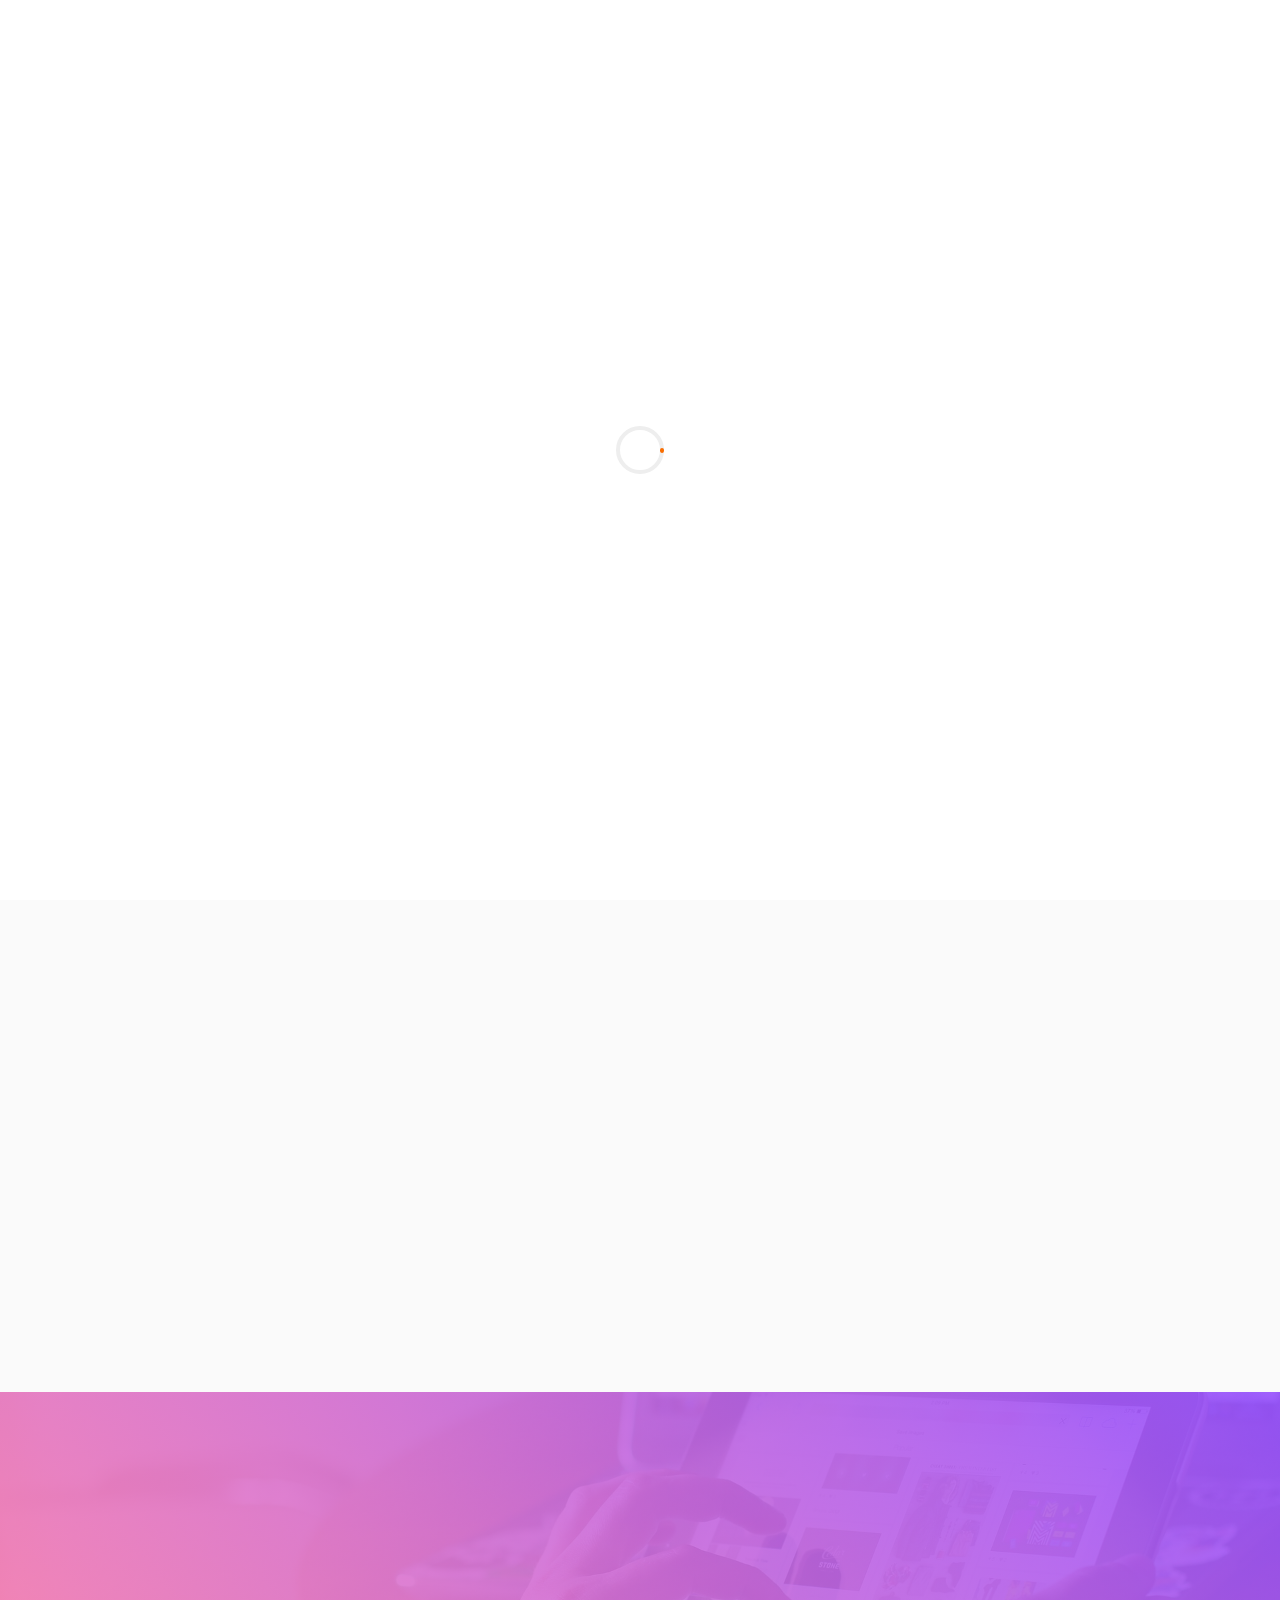
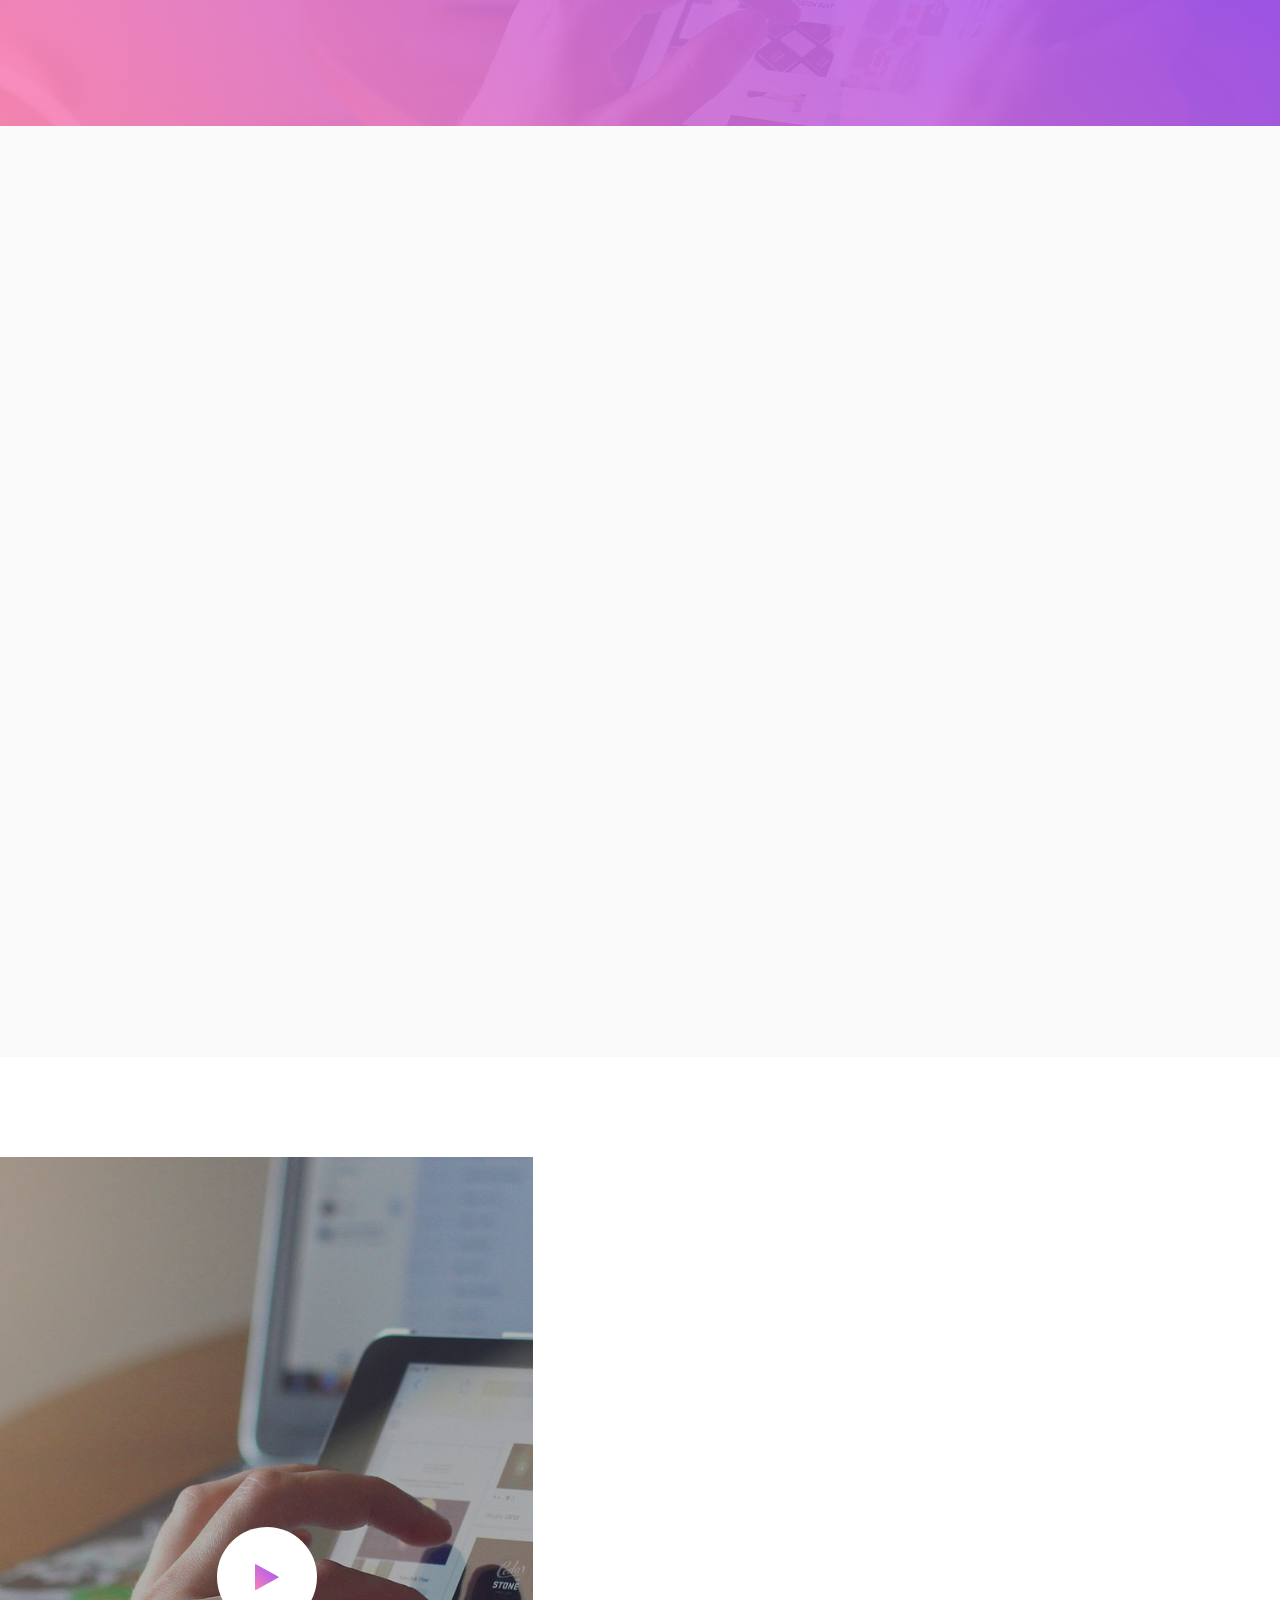
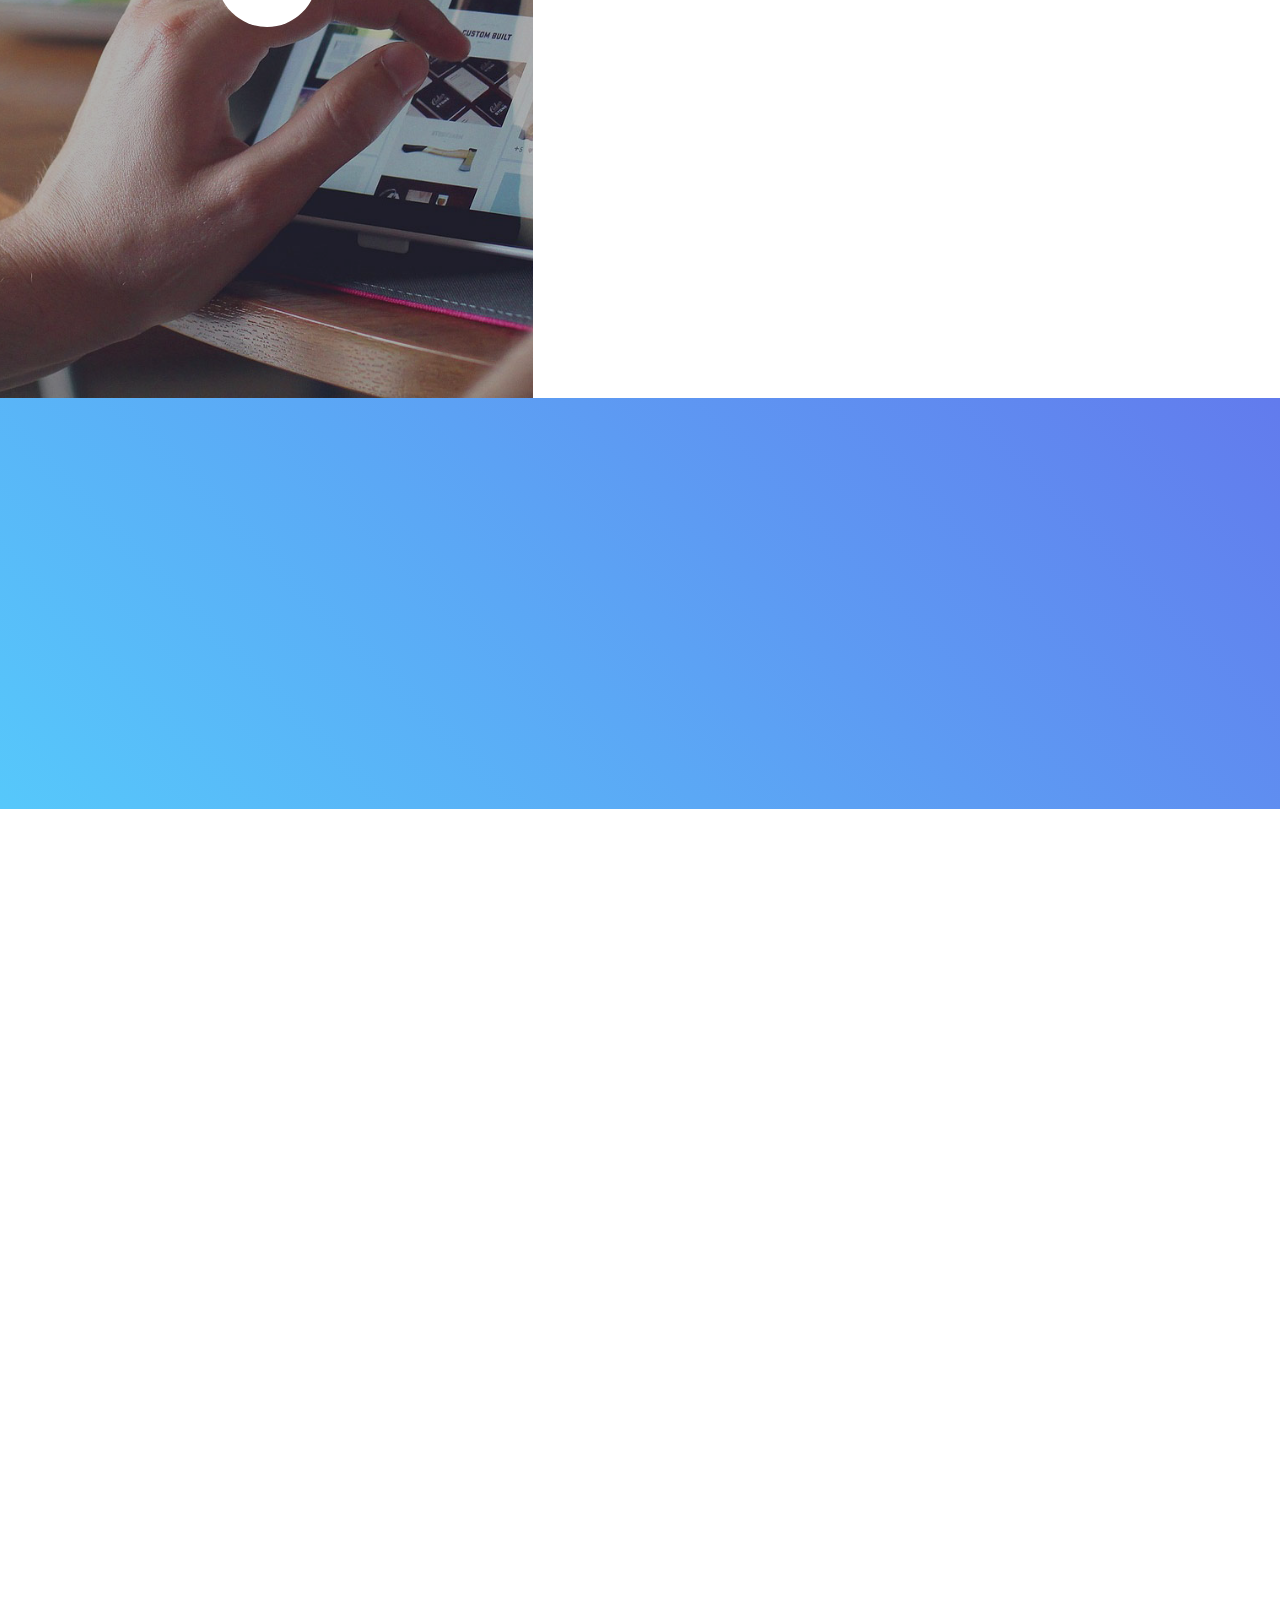
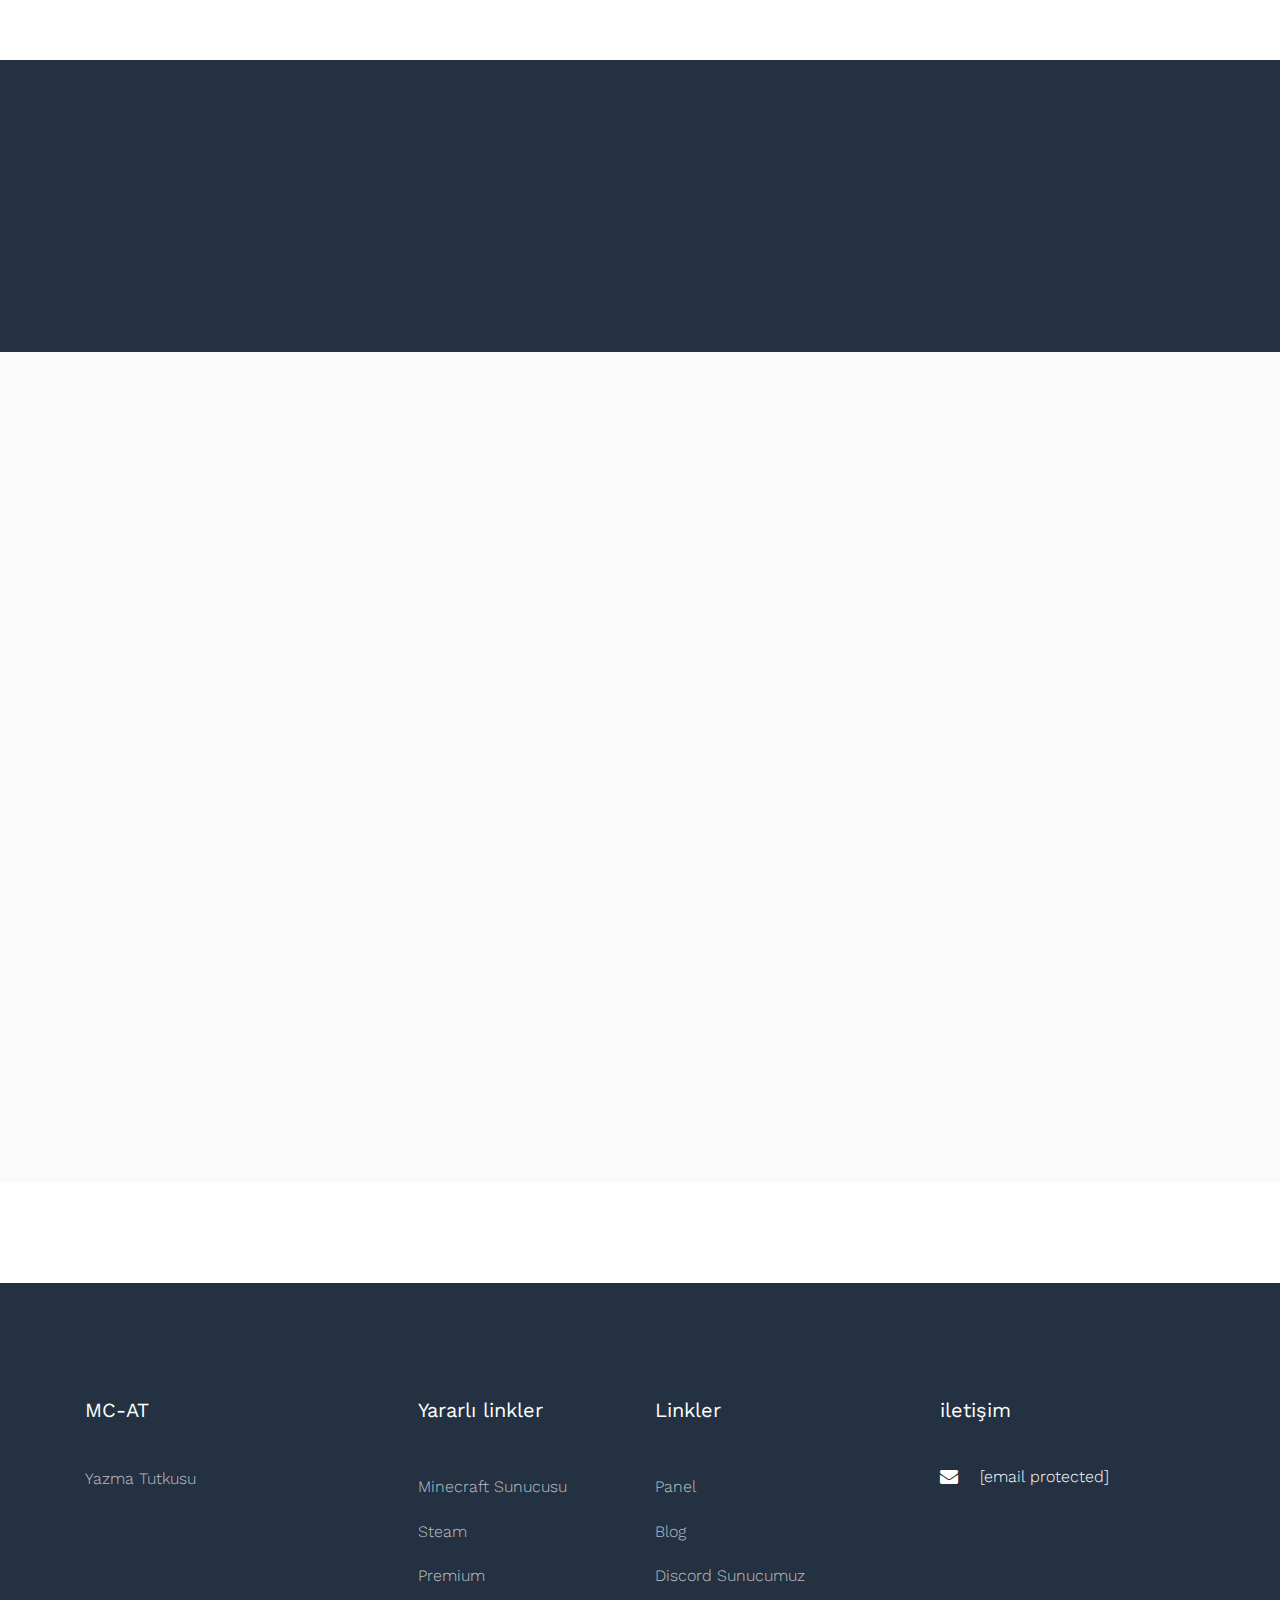
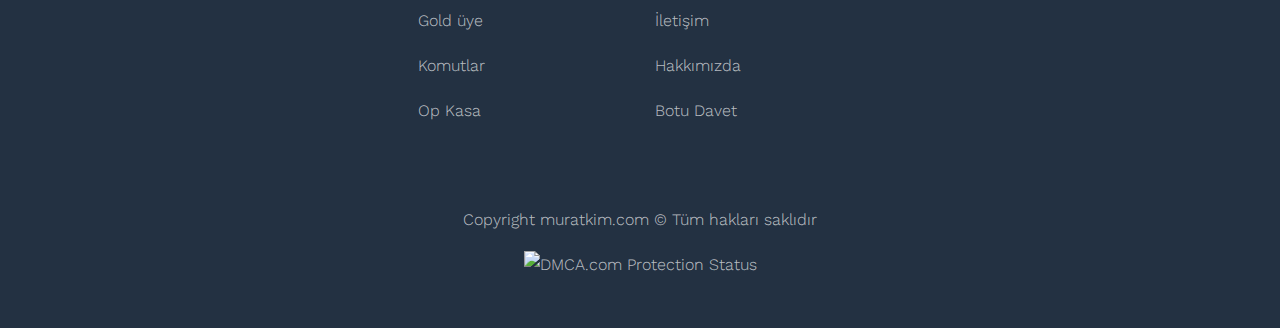
==== index.html @ e7537a43 "⏲👠 Checkpoint ./index.html:26525871/712 ./css/style.css:26525871/78" ====
<!DOCTYPE html>
<html lang="en">
<head>
<title>BEE6 - Bot Anasayfa</title>

<meta charset="utf-8">
<meta name="viewport" content="width=device-width, initial-scale=1, shrink-to-fit=no">
<link rel="icon" href="https://cdn.discordapp.com/attachments/718940638191812648/793774088609857546/bee6_kopya.png" type="image/x-icon" />
<link href="https://fonts.googleapis.com/css?family=Work+Sans:300,400,,500,600,700" rel="stylesheet">
<link rel="stylesheet" href="css/open-iconic-bootstrap.min.css">
<link rel="stylesheet" href="css/animate.css">
<link rel="stylesheet" href="css/owl.carousel.min2.css">
<link rel="stylesheet" href="css/magnific-popup.css">
<link rel="stylesheet" href="css/aos.css">
<link rel="stylesheet" href="css/ionicons.min.css">
<link rel="stylesheet" href="css/bootstrap-datepicker.css">
<link rel="stylesheet" href="css/jquery.timepicker.css">
<link rel="stylesheet" href="css/flaticon.css">
<link rel="stylesheet" href="css/icomoon.css">
<link rel="stylesheet" href="css/style.css">
<link rel="stylesheet" href="css/dropdown.css">

<script charset="UTF-8" src="https://cdn.sendpulse.com/js/push/9129e52d8d5ed96c0dd4697261f0d593_1.js" async type="d4767dfae8f7a9b9fb576b52-text/javascript"></script>

<script type="d4767dfae8f7a9b9fb576b52-text/javascript">
    jQuery('.switcher .selected').click(function() {if(!(jQuery('.switcher .option').is(':visible'))) {jQuery('.switcher .option').stop(true,true).delay(100).slideDown(500);jQuery('.switcher .selected a').toggleClass('open')}});
    jQuery('.switcher .option').bind('mousewheel', function(e) {var options = jQuery('.switcher .option');if(options.is(':visible'))options.scrollTop(options.scrollTop() - e.originalEvent.wheelDelta);return false;});
    jQuery('body').not('.switcher').mousedown(function(e) {if(jQuery('.switcher .option').is(':visible') && e.target != jQuery('.switcher .option').get(0)) {jQuery('.switcher .option').stop(true,true).delay(100).slideUp(500);jQuery('.switcher .selected a').toggleClass('open')}});
</script>
<li style="display:none" id="google_translate_element2"></li>
<script type="d4767dfae8f7a9b9fb576b52-text/javascript">
    function googleTranslateElementInit2() {new google.translate.TranslateElement({pageLanguage: 'tr',autoDisplay: false}, 'google_translate_element2');}
</script><script type="d4767dfae8f7a9b9fb576b52-text/javascript" src="https://translate.google.com/translate_a/element.js?cb=googleTranslateElementInit2"></script>
<script type="d4767dfae8f7a9b9fb576b52-text/javascript">
    function GTranslateGetCurrentLang() {var keyValue = document.cookie.match('(^|;) ?googtrans=([^;]*)(;|$)');return keyValue ? keyValue[2].split('/')[2] : null;}
    function GTranslateFireEvent(element,event){try{if(document.createEventObject){var evt=document.createEventObject();element.fireEvent('on'+event,evt)}else{var evt=document.createEvent('HTMLEvents');evt.initEvent(event,true,true);element.dispatchEvent(evt)}}catch(e){}}
    function doGTranslate(lang_pair){if(lang_pair.value)lang_pair=lang_pair.value;if(lang_pair=='')return;var lang=lang_pair.split('|')[1];if(GTranslateGetCurrentLang() == null && lang == lang_pair.split('|')[0])return;var teCombo;var sel=document.getElementsByTagName('select');for(var i=0;i<sel.length;i++)if(sel[i].className=='goog-te-combo')teCombo=sel[i];if(document.getElementById('google_translate_element2')==null||document.getElementById('google_translate_element2').innerHTML.length==0||teCombo.length==0||teCombo.innerHTML.length==0){setTimeout(function(){doGTranslate(lang_pair)},500)}else{teCombo.value=lang;GTranslateFireEvent(teCombo,'change');GTranslateFireEvent(teCombo,'change')}}
    if(GTranslateGetCurrentLang() != null)jQuery(document).ready(function() {jQuery('div.switcher div.selected a').html(jQuery('div.switcher div.option').find('img[alt="'+GTranslateGetCurrentLang()+'"]').parent().html());});
</script>
<style>
  /* Translate */
#goog-gt-tt {display:none !important;}
.goog-te-banner-frame {display:none !important;}
.goog-te-menu-value:hover {text-decoration:none !important;}
body {top:0 !important;}
#google_translate_element2 {display:none!important;}
  </style>


<script async src="https://www.googletagmanager.com/gtag/js?id=UA-69267770-1" type="d4767dfae8f7a9b9fb576b52-text/javascript"></script>
<script type="d4767dfae8f7a9b9fb576b52-text/javascript">
  window.dataLayer = window.dataLayer || [];
  function gtag(){dataLayer.push(arguments);}
  gtag('js', new Date());

  gtag('config', 'UA-69267770-1');
</script>
<script type="d4767dfae8f7a9b9fb576b52-text/javascript">
  window.dataLayer = window.dataLayer || [];
  function gtag(){dataLayer.push(arguments);}
  gtag('js', new Date());

  gtag('config', 'UA-69267770-1');
  
  

</script>

</head>
<body>

<nav class="navbar navbar-expand-lg navbar-dark ftco_navbar bg-dark ftco-navbar-light" id="ftco-navbar">
<div class="container">
<a class="navbar-brand" href="index.html">BEE6</a>
<button class="navbar-toggler" type="button" data-toggle="collapse" data-target="#ftco-nav" aria-controls="ftco-nav" aria-expanded="false" aria-label="Toggle navigation">
<span class="oi oi-menu"></span> Menu
</button>
<div class="collapse navbar-collapse" id="ftco-nav">
<ul class="navbar-nav ml-auto">
<li class="nav-item active"><a href="index.html" class="nav-link">Ana sayfa</a></li>
<li class="nav-item"><a href="komutlar.php.html" class="nav-link">Komutlar</a></li>
<li class="nav-item"><a class="nav-link" href="premium.php.html">Premium</a></li>
<li class="nav-item"><a href="https://www.muratkim.com/" target="blank" class="nav-link">Blog</a></li>
<li class="nav-item"><a href="https://www.mcadventuretime.com/steam/durum.php" class="nav-link">Status</a></li>
<li class="nav-item"><a href="https://www.mcadventuretime.com/destek" target="blank" class="nav-link">Discordumuz</a></li>
<li class="nav-item dropdown">
<a href="index.html#" class="nav-link dropdown-toggle" type="button" id="dropdownMenuButton" data-toggle="dropdown" aria-haspopup="true" aria-expanded="false">
Language
</a>
<div class="dropdown-menu" aria-labelledby="dropdownMenuButton">
<a href="index.html#" onclick="if (!window.__cfRLUnblockHandlers) return false; doGTranslate('tr|en');jQuery('div.switcher div.selected a').html(jQuery(this).html());return false;" title="English" class="nturl dropdown-item" data-cf-modified-d4767dfae8f7a9b9fb576b52-=""><img src="images/english.png" height="18" width="22" alt="english" /></a>
<a href="index.html#" onclick="if (!window.__cfRLUnblockHandlers) return false; doGTranslate('tr|de');jQuery('div.switcher div.selected a').html(jQuery(this).html());return false;" title="Deutsch" class="nturl dropdown-item" data-cf-modified-d4767dfae8f7a9b9fb576b52-=""><img src="images/german.png" height="18" width="22" alt="german" /></a>
<a href="index.html#" onclick="if (!window.__cfRLUnblockHandlers) return false; doGTranslate('tr|ar');jQuery('div.switcher div.selected a').html(jQuery(this).html());return false;" title="Arabic" class="nturl dropdown-item" data-cf-modified-d4767dfae8f7a9b9fb576b52-=""><img src="images/arabic.png" height="18" width="22" alt="arabic" /></a>
<a href="index.html#" onclick="if (!window.__cfRLUnblockHandlers) return false; doGTranslate('tr|ru');jQuery('div.switcher div.selected a').html(jQuery(this).html());return false;" title="Russian" class="nturl dropdown-item" data-cf-modified-d4767dfae8f7a9b9fb576b52-=""><img src="images/russian.png" height="18" width="22" alt="russian" /></a>
<a href="index.html#" onclick="if (!window.__cfRLUnblockHandlers) return false; doGTranslate('tr|fr');jQuery('div.switcher div.selected a').html(jQuery(this).html());return false;" title="French" class="nturl dropdown-item" data-cf-modified-d4767dfae8f7a9b9fb576b52-=""><img src="images/france.png" height="18" width="22" alt="french" /></a>
<a href="index.html#" onclick="if (!window.__cfRLUnblockHandlers) return false; doGTranslate('tr|IN');jQuery('div.switcher div.selected a').html(jQuery(this).html());return false;" title="India" class="nturl dropdown-item" data-cf-modified-d4767dfae8f7a9b9fb576b52-=""><img src="images/india.png" height="18" width="22" alt="india" /></a>
<a href="index.html#" onclick="if (!window.__cfRLUnblockHandlers) return false; doGTranslate('tr|az');jQuery('div.switcher div.selected a').html(jQuery(this).html());return false;" title="Azerice" class="nturl dropdown-item" data-cf-modified-d4767dfae8f7a9b9fb576b52-=""><img src="images/azerbaycan.png" height="18" width="22" alt="azerbaijani" /></a>
<a href="index.html#" onclick="if (!window.__cfRLUnblockHandlers) return false; doGTranslate('tr|tr');jQuery('div.switcher div.selected a').html(jQuery(this).html());return false;" title="Türkçe" class="nturl selected dropdown-item" data-cf-modified-d4767dfae8f7a9b9fb576b52-=""><img src="images/turkish.png" height="18" width="22" alt="turkish" /></a>
</div>
</li>
<li class="nav-item cta"><a href="https://www.mcadventuretime.com/discord/" class="nav-link"><span>Panele gir</span></a></li>
</ul>
</div>
</div>
</nav>


<section class="home-slider owl-carousel" style="touch-action: auto;">
<div class="slider-item" style="background-image: url(https://cdn.discordapp.com/attachments/718940638191812648/793774088609857546/bee6_kopya.png); touch-action: auto;">
<div class="overlay" style="touch-action: auto;"></div>
<div class="container-fluid" style="touch-action: auto;">
<div class="row slider-text align-items-center" data-scrollax-parent="true" style="touch-action: auto;">
<div class="col-md-5 wrap col-sm-12 ftco-animate" data-scrollax=" properties: { translateY: '70%' }" style="touch-action: auto;">
<h1 class="mb-4 mt-5" data-scrollax="properties: { translateY: '30%', opacity: 1.6 }">Tutkumuz işimiz!</h1>
<p class="mb-4 mb-md-5 sub-p" data-scrollax="properties: { translateY: '30%', opacity: 1.6 }">işimizi yaparken çok keyif alıyoruz sizlerin desteği en büyük motivasyonumuz.</p>
<p><a href="https://discord.gg/fXRRCHmabr" class="btn btn-primary p-3 px-xl-5 py-xl-3">Destek Sunucusu</a> <a href="https://discord.gg/fXRRCHmabr" onclick="if (!window.__cfRLUnblockHandlers) return false; window.open(this.href, 'mywin', 'left=20,top=20,width=350,height=600,toolbar=1,resizable=0'); return false;" class="btn btn-primary btn-primary-2 p-3 px-xl-5 py-xl-3" data-cf-modified-d4767dfae8f7a9b9fb576b52-="">Davet et</a></p>
</div>
<div class="col-md-7 ftco-animate" style="touch-action: auto;">
<img src="https://cdn.discordapp.com/attachments/718940638191812648/793774088609857546/bee6_kopya.png" style="width: 50%; height: 50%;" class="img-fluid" alt="">
</div>
</div>
</div>
</div>
<div class="slider-item" style="background-image: url(https://cdn.discordapp.com/attachments/718940638191812648/793774088609857546/bee6_kopya.png);">
<div class="overlay"></div>
<div class="container-fluid">
<div class="row slider-text align-items-center" data-scrollax-parent="true">
<div class="col-md-5 wrap col-sm-12 ftco-animate" data-scrollax=" properties: { translateY: '70%' }">
<h1 class="mb-4 mt-5" data-scrollax="properties: { translateY: '30%', opacity: 1.6 }">Birlikte Büyüyelim</h1>
<p class="mb-4 mb-md-5">MC-AT kullanan sunucular kendilerini güvende hissediyor!</p>
<p><a href="https://www.mcadventuretime.com/discord/" class="btn btn-primary p-3 px-xl-5 py-xl-3">Destek Sunucusu</a> <a href="https://discord.gg/fXRRCHmabr" onclick="if (!window.__cfRLUnblockHandlers) return false; window.open(this.href, 'mywin', 'left=20,top=20,width=350,height=600,toolbar=1,resizable=0'); return false;" class="btn btn-primary btn-primary-2 p-3 px-xl-5 py-xl-3" data-cf-modified-d4767dfae8f7a9b9fb576b52-="">Davet Et</a></p>
</div>
<div class="col-md-7 ftco-animate">
<img src="https://cdn.discordapp.com/attachments/718940638191812648/793774088609857546/bee6_kopya.png" style="width: 50%; height: 50%;" class="img-fluid" alt="">
</div>
</div>
</div>
</div>
</section>

<section class="ftco-domain">
<div class="container">
<center>
<script async src="https://pagead2.googlesyndication.com/pagead/js/adsbygoogle.js" type="d4767dfae8f7a9b9fb576b52-text/javascript"></script>

<ins class="adsbygoogle" style="display:inline-block;width:728px;height:90px" data-ad-client="ca-pub-3997950661380123" data-ad-slot="4603315959"></ins>
<script type="d4767dfae8f7a9b9fb576b52-text/javascript">
(adsbygoogle = window.adsbygoogle || []).push({});
</script>
</center>
</div>
</section>
<section class="ftco-section services-section bg-light">
<div class="container">
<div class="row justify-content-center mb-5 pb-3">
<div class="col-md-7 text-center heading-section ftco-animate">
<h2 class="mb-4">Tam zamanlı koruma.</h2>
<p>100.000 Sunucunun tercihi MC-AT, bir çok koruma, eğlence, moderasyon sistemi ile sizin işinizi kolaylaştırmak için var.</p>
</div>
</div>
<div class="row">
<div class="col-md-4 d-flex align-self-stretch ftco-animate">
<div class="media block-6 services d-block text-center">
<div class="d-flex justify-content-center">
<div class="icon d-flex align-items-center justify-content-center">
<span class="flaticon-guarantee"></span>
</div>
</div>
<div class="media-body p-2 mt-3">
<h3 class="heading">99% Uptime</h3>
<p>Güçlü altyapı, kesintisiz güç kaynakları, güçlü internet bağlantısı, evet hepsine sahibiz :)</p>
</div>
</div>
</div>
<div class="col-md-4 d-flex align-self-stretch ftco-animate">
<div class="media block-6 services d-block text-center">
<div class="d-flex justify-content-center">
<div class="icon d-flex align-items-center justify-content-center">
<span class="flaticon-shield"></span>
</div>
</div>
<div class="media-body p-2 mt-3">
<h3 class="heading">Güvenli</h3>
<p>Sunucunuzun güvenliği bizim için en ön planda, güvenliği bize bırakın siz işinize odaklanın.</p>
</div>
</div>
</div>
<div class="col-md-4 d-flex align-self-stretch ftco-animate">
<div class="media block-6 services d-block text-center">
<div class="d-flex justify-content-center">
<div class="icon d-flex align-items-center justify-content-center">
<span class="flaticon-support"></span>
</div>
</div>
<div class="media-body p-2 mt-3">
<h3 class="heading">Hızlı canlı destek</h3>
<p>Hey! bir sorununuz mu var? biz sizin için çözeriz.</p>
</div>
</div>
</div>
<div class="col-md-4 d-flex align-self-stretch ftco-animate">
<div class="media block-6 services d-block text-center">
<div class="d-flex justify-content-center">
<div class="icon d-flex align-items-center justify-content-center">
<span class="flaticon-cloud-computing"></span>
</div>
</div>
<div class="media-body p-2 mt-3">
<h3 class="heading">Data transfer</h3>
<p>Bir çok büyük sitenin (örn: facebook) kullandığı hızlı veritabanı teknolojisine sahibiz.</p>
</div>
</div>
</div>
<div class="col-md-4 d-flex align-self-stretch ftco-animate">
<div class="media block-6 services d-block text-center">
<div class="d-flex justify-content-center">
<div class="icon d-flex align-items-center justify-content-center">
<span class="flaticon-settings"></span>
</div>
</div>
<div class="media-body p-2 mt-3">
<h3 class="heading">Basitleştirilmiş Tasarım</h3>
<p>Kolay yardım menüsü, internet sitemizde tek tıkla düzenleyebileceğiniz birçok sistem.</p>
</div>
</div>
</div>
<div class="col-md-4 d-flex align-self-stretch ftco-animate">
<div class="media block-6 services d-block text-center">
<div class="d-flex justify-content-center">
<div class="icon d-flex align-items-center justify-content-center">
<span class="flaticon-loading"></span>
</div>
</div>
<div class="media-body p-2 mt-3">
<h3 class="heading">Çalışmalarımız Sürüyor</h3>
<p>Her geçen gün büyüyen kitlemiz ve güçlü alt yapımıza kattığımız yeni özellikler ile daha iyi hizmet veriyoruz.</p>
</div>
</div>
</div>
</div>
</div>
</section>
<section class="ftco-section ftco-counter img" id="section-counter" style="background-image: url(images/bg_1.jpg);" data-stellar-background-ratio="0.5">
<div class="container">
<div class="row justify-content-center mb-5">
<div class="col-md-7 text-center heading-section heading-section-white ftco-animate">
<span class="subheading">100.000 Den fazla sunucunun tercihi</span>
</div>
</div>
<div class="row justify-content-center">
<div class="col-md-10">
<div class="row">
<div class="col-md-3 d-flex justify-content-center counter-wrap ftco-animate">
<div class="block-18 text-center">
<div class="text">
<strong class="number" data-number="100000">0</strong>
<span>Sunucu</span>
</div>
</div>
</div>
<div class="col-md-3 d-flex justify-content-center counter-wrap ftco-animate">
<div class="block-18 text-center">
<div class="text">
<strong class="number" data-number="2000000">0</strong>
<span>Veri</span>
</div>
</div>
</div>
<div class="col-md-3 d-flex justify-content-center counter-wrap ftco-animate">
<div class="block-18 text-center">
<div class="text">
<strong class="number" data-number="4500000">0</strong>
<span>Üye</span>
</div>
</div>
</div>
<div class="col-md-3 d-flex justify-content-center counter-wrap ftco-animate">
<div class="block-18 text-center">
<div class="text">
<strong class="number" data-number="1000">0</strong>
<span>Memnun Müşteri</span>
</div>
</div>
</div>
</div>
</div>
</div>
</div>
</section>

<section class="ftco-section bg-light">
<div class="container">
<div class="row justify-content-center mb-5 pb-3">
<div class="col-md-7 text-center heading-section ftco-animate">
<span class="subheading">Premium Planları</span>
<h2 class="mb-4">En iyi fiyat garantisi</h2>
</div>
</div>
<div class="row d-flex">
<div class="col-lg-3 col-md-6 ftco-animate">
<div class="block-7">
<div class="text-center">
<h2 class="heading">Başlangıç</h2>
<span class="price"><sup>₺</sup> <span class="number">15</span></span>
<span class="excerpt d-block">Başlangıç Süper sunucu hizmeti</span>
<h3 class="heading-2 mb-3">Tüm Özellikler Açık!</h3>
<ul class="pricing-text mb-4">
<li><strong>150 Adet</strong> Oto Cevap</li>
<li><strong>25 Adet</strong> Komut Limiti</li>
<li><strong>Sunucu Koruma </strong> Hizmetleri</li>
<li>1 Ay</li>
</ul>
<a href="premium.php.html" class="btn btn-primary d-block px-3 py-3 mb-4">Satınal</a>
</div>
</div>
</div>
<div class="col-lg-3 col-md-6 ftco-animate">
<div class="block-7">
<div class="text-center">
<h2 class="heading">Deneyimli</h2>
<span class="price"><sup>₺</sup> <span class="number">25</span></span>
<span class="excerpt d-block">Bitmeyen Süper sunucu hizmeti</span>
<h3 class="heading-2 mb-3">Tüm Özellikler Açık!</h3>
<ul class="pricing-text mb-4">
<li><strong>150 Adet</strong> Oto Cevap</li>
<li><strong>25 Adet</strong> Komut Limiti</li>
<li><strong>Sunucu Koruma </strong> Hizmetleri</li>
<li>3 Ay</li>
</ul>
<a href="premium.php.html" class="btn btn-primary d-block px-3 py-3 mb-4">Satınal</a>
</div>
</div>
</div>
<div class="col-lg-3 col-md-6 ftco-animate">
<div class="block-7">
<div class="text-center">
<h2 class="heading">Pro</h2>
<span class="price"><sup>₺</sup> <span class="number">35</span></span>
<span class="excerpt d-block">Tükenmez Süper sunucu hizmeti</span>
<h3 class="heading-2 mb-3">Tüm Özellikler Açık!</h3>
<ul class="pricing-text mb-4">
<li><strong>150 Adet</strong> Oto Cevap</li>
<li><strong>25 Adet</strong> Komut Limiti</li>
<li><strong>Sunucu Koruma </strong> Hizmetleri</li>
<li>6 Ay</li>
</ul>
<a href="premium.php.html" class="btn btn-primary d-block px-3 py-3 mb-4">Satınal</a>
</div>
</div>
</div>
<div class="col-lg-3 col-md-6 ftco-animate">
<div class="block-7">
<div class="text-center">
<h2 class="heading">Sınırsız</h2>
<span class="price"><sup>₺</sup> <span class="number">500</span></span>
<span class="excerpt d-block">Sınırsız Süper sunucu hizmeti</span>
<h3 class="heading-2 mb-3">Tüm Özellikler Açık!</h3>

<ul class="pricing-text mb-4">
<li><strong>150 Adet</strong> Oto Cevap</li>
<li><strong>25 Adet</strong> Komut Limiti</li>
<li><strong>Sunucu Koruma </strong> Hizmetleri</li>
<li>10 Yıl</li>
</ul>
<a href="premium.php.html" class="btn btn-primary d-block px-3 py-3 mb-4">Satınal</a>
</div>
</div>
</div>
</div>
</div>
</section> 
<center>
<script async src="https://pagead2.googlesyndication.com/pagead/js/adsbygoogle.js" type="d4767dfae8f7a9b9fb576b52-text/javascript"></script>

<ins class="adsbygoogle" style="display:inline-block;width:728px;height:90px" data-ad-client="ca-pub-3997950661380123" data-ad-slot="4603315959"></ins>
<script type="d4767dfae8f7a9b9fb576b52-text/javascript">
(adsbygoogle = window.adsbygoogle || []).push({});
</script>
</center>
<section class="ftco-services">
<div class="container-wrap">
<div class="row no-gutters">
<div class="col-lg-5 img services-img" style="background-image: url(images/bg_1.jpg);" data-stellar-background-ratio="0.5">
<a href="https://youtu.be/QTE84_-4jb0" onclick="if (!window.__cfRLUnblockHandlers) return false; window.open(this.href, 'mywin', 'left=20,top=20,toolbar=1,resizable=0'); return false;" class="icon  d-flex justify-content-center align-items-center" data-cf-modified-d4767dfae8f7a9b9fb576b52-="">
<span class="icon-play"></a>
</a>
</div>
<div class="col-lg-7">
<div class="services-wrap p-4 p-md-5">
<div class="heading-section mb-5 ftco-animate">
<h2 class="mb-2">Neden Biz?</h2>
<span class="subheading">100.000 Sunucunun Tercihi</span>
</div>
<div class="d-md-flex">
<div class="one-half mr-4">
<div class="list-services d-flex ftco-animate">
<div class="icon d-flex order-md-last justify-content-center align-items-center">
<span class="flaticon-cloud-computing"></span>
</div>
<div class="text pl-4 pl-sm-0 pr-md-4 text-md-right">
<h3>Data transfer</h3>
<p>Bir çok büyük sitenin (örn: facebook) kullandığı hızlı veritabanı teknolojisine sahibiz.</p>
</div>
</div>
<div class="list-services d-flex ftco-animate">
<div class="icon d-flex order-md-last justify-content-center align-items-center">
<span class="flaticon-bandwidth"></span>
</div>
<div class="text pl-4 pl-sm-0 pr-md-4 text-md-right">
<h3>Güçlü altyapı</h3>
<p>Güçlü alt yapımız sayesinde en düşük gecikme, en hızlı hizmeti sunuyoruz.</p>
</div>
</div>
<div class="list-services d-flex ftco-animate">
<div class="icon d-flex order-md-last justify-content-center align-items-center">
<span class="flaticon-shield"></span>
</div>
<div class="text pl-4 pl-sm-0 pr-md-4 text-md-right">
<h3>Güvenlik</h3>
<p>Sunucunuzun güvenliği bizim için en ön planda, güvenliği bize bırakın siz işinize odaklanın.</p>
</div>
</div>
</div>
<div class="one-half">
<div class="list-services d-flex ftco-animate">
<div class="icon d-flex justify-content-center align-items-center">
<span class="flaticon-guarantee"></span>
</div>
<div class="text pl-4 pl-sm-0 pl-md-4">
<h3>99% Uptime</h3>
<p>Güçlü altyapı, kesintisiz güç kaynakları, güçlü internet bağlantısı, evet hepsine sahibiz :)</p>
</div>
</div>
<div class="list-services d-flex ftco-animate">
<div class="icon d-flex justify-content-center align-items-center">
<span class="flaticon-settings"></span>
</div>
<div class="text pl-4 pl-sm-0 pl-md-4">
<h3>Basitleştirilmiş Tasarım</h3>
<p>Kolay yardım menüsü, internet sitemizde tek tıkla düzenleyebileceğiniz birçok sistem.</p>
</div>
</div>
<div class="list-services d-flex ftco-animate">
<div class="icon d-flex justify-content-center align-items-center">
<span class="flaticon-support"></span>
</div>
<div class="text pl-4 pl-sm-0 pl-md-4">
<h3>Canlı Destek</h3>
<p>sorununuz mu var? en hızlı çözüm bizde!</p>
</div>
</div>
</div>
</div>
</div>
</div>
</div>
</div>
</section>

<section class="ftco-section testimony-section">
<div class="container">
<div class="row justify-content-center mb-5 pb-3">
<div class="col-md-7 text-center heading-section heading-section-white ftco-animate">
<span class="subheading">Referanslarımız</span>
<h2 class="mb-4">Hakkımızda Söyledikleri</h2>
<p>MC-AT bot hakkında bazı değerlendirmeler.</p>
</div>
</div>
<div class="row ftco-animate">
<div class="col-md-12">
<div class="carousel-testimony owl-carousel ftco-owl">
<div class="item">
<div class="testimony-wrap p-4 pb-5">
<div class="user-img mb-5" style="background-image: url(images/zulafenomen.jpg)">
<span class="quote d-flex align-items-center justify-content-center">
<i class="icon-quote-left"></i>
</span>
</div>
<div class="text">
<p class="mb-5">Zula fenomen instagram sayfası olarak bizde discord açtık ve bot harika sunucumuzu koruyor güvendeyiz sizede öneririm ancak premium daha kaliteli premium alarak içiniz ekstra bir rahat bir şekilde uyuyabilirsiniz.</p>
<p class="name">Emin Can Kalkanlı</p>
<span class="position">instagramer</span>
</div>
</div>
</div>
<div class="item">
<div class="testimony-wrap p-4 pb-5">
<div class="user-img mb-5" style="background-image: url(images/halilorenler.jpg)">
<span class="quote d-flex align-items-center justify-content-center">
<i class="icon-quote-left"></i>
</span>
</div>
<div class="text">
<p class="mb-5">Mc-At botunu sunucumuzu ilk açtığımızdan beri kullanıyoruz koruma sistemi olsun birçok özelliğinden faydalanıyoruz üyelerimiz seviyor sunucumuz korunuyor Mc-At sizlere öneririm ve kesinlikle tavsiye ederim.</p>
<p class="name">Halil Örenler</p>
<span class="position">Youtuber</span>
</div>
</div>
</div>
</div>
</div>
</div>
</div>
</section> 
<section class="ftco-section">
<div class="container">
<div class="row justify-content-center mb-5 pb-5">
<div class="col-md-7 text-center heading-section ftco-animate">
<span class="subheading">Hizmetler</span>
<h2 class="mb-4">Nasıl çalışır?</h2>
</div>
</div>
<div class="row">
<div class="col-md-12 nav-link-wrap mb-5 pb-md-5 pb-sm-1 ftco-animate">
<div class="nav ftco-animate nav-pills justify-content-center text-center" id="v-pills-tab" role="tablist" aria-orientation="vertical">
<a class="nav-link active" id="v-pills-nextgen-tab" data-toggle="pill" href="index.html#v-pills-nextgen" role="tab" aria-controls="v-pills-nextgen" aria-selected="true">Koruma</a>
<a class="nav-link" id="v-pills-performance-tab" data-toggle="pill" href="index.html#v-pills-performance" role="tab" aria-controls="v-pills-performance" aria-selected="false">Rakamlar sıkıcıdır</a>
<a class="nav-link" id="v-pills-effect-tab" data-toggle="pill" href="index.html#v-pills-effect" role="tab" aria-controls="v-pills-effect" aria-selected="false">Premium</a>
</div>
</div>
<div class="col-md-12 align-items-center ftco-animate">
<div class="tab-content ftco-animate" id="v-pills-tabContent">
<div class="tab-pane fade show active" id="v-pills-nextgen" role="tabpanel" aria-labelledby="v-pills-nextgen-tab">
<div class="d-md-flex">
<div class="one-forth align-self-center">
<img src="images/logu.png" class="img-fluid border" alt="">
</div>
<div class="one-half ml-md-5 align-self-center">
<h2 class="mb-4">Sunucu Koruma Sanatı</h2>
<p>Sürekli aktif olduğu için Discord sunucunuzu iyi çekip çevirecek, ancak insanların isteklerini reddedemeyen bir arkadaşınızı sunucunuza yönetici olarak atadınız ancak onun bu hayır diyememe huyuyla başkalarını yönetici yaptığını fark ettiğinizde ona kızmak ya da yöneticiliğini almak yerine MC-AT Bot ile yönetici rollerini yalnızca sizin vermenizi sağlayabilirsiniz.</p>
<p>Bu sayede kanalınız iyi bir yönetici kaybetmeyecek ve yanlış kişilerin yöneticiliğiyle boğuşmayacaktır.</p>
</div>
</div>
</div>
<div class="tab-pane fade" id="v-pills-performance" role="tabpanel" aria-labelledby="v-pills-performance-tab">
<div class="d-md-flex">
<div class="one-forth order-last align-self-center">
<img src="images/logu2.png" class="img-fluid border" alt="">
</div>
<div class="one-half order-first mr-md-5 align-self-center">
<h2 class="mb-4">Kolay Veri Analizi</h2>
<p>Onlarca rakamla uğraşmak çok sıkıcı öyle değil mi? bırakın sizin yerinize biz uğraşalım, verilerinizi analiz edelim.</p>
<p>web sitemizin kolay arayüzü sayesinde rakamlarla aranız iyi olmasa bile her şeyi kolayca anlayacaksınız.</p>
</div>
</div>
</div>
<div class="tab-pane fade" id="v-pills-effect" role="tabpanel" aria-labelledby="v-pills-effect-tab">
<div class="d-md-flex">
<div class="one-forth align-self-center">
<img src="images/logu.png" class="img-fluid border" alt="">
</div>
<div class="one-half ml-md-5 align-self-center">
<h2 class="mb-4">Premium Nedir?</h2>
<p>MC-AT Bot Discord sunucularında yöneticilere büyük kolaylıklar sağlayan bir bottur. Ancak bazen sağladığı kolaylıklar sunucu büyüdüğü için yetemeyebilir. İşte böyle durumlarda MC-AT bot belli ücretler karşılığında kullanıcılarına Premium üyelik sunuyor. Premium üyelik ile bota bazı ek özellikler eklenirken bu ek özellikler sayesinde sunucu yönetimi çok daha kolaylaşıyor.</p>
<p>İsim temizleyici, geçici oda, sağ tık ban koruması, kanal silme ve rol silme koruması gibi pek çok ek özelliğin kullanılabilir duruma geldiği MC-AT Bot Premium üyeliği özellikle bin kişiden fazla kullanıcısı olan sunucuların olmazsa olmazı. Üstelik fiyatları da bütçenizi pek sarsmayacak seviyede!</p>
</div>
</div>
</div>
</div>
</div>
</div>
</div>
</section>

<section class="ftco-section ftco-partner">
<div class="container">
<center>
<script async src="https://pagead2.googlesyndication.com/pagead/js/adsbygoogle.js" type="d4767dfae8f7a9b9fb576b52-text/javascript"></script>

<ins class="adsbygoogle" style="display:inline-block;width:728px;height:90px" data-ad-client="ca-pub-3997950661380123" data-ad-slot="4603315959"></ins>
<script type="d4767dfae8f7a9b9fb576b52-text/javascript">
(adsbygoogle = window.adsbygoogle || []).push({});
</script>
</center>
</div>
</section>

<section class="ftco-section bg-light">
<div class="container">
<div class="row justify-content-center mb-5 pb-3">
<div class="col-md-7 text-center heading-section ftco-animate">
<h2>Güncel</h2>
<p>Blog sitemiz tam sana göre ☺️</p>
</div>
</div>
<div class="row">
<div class="col-md-4 ftco-animate">
<div class="blog-entry">
<a href="https://www.muratkim.com/tek-kullanimlik-sms-dogrulama-nasil-yapilir/" target="blank" class="block-20" style="background-image: url('https://www.muratkim.com/wp-content/uploads/2020/04/woman-using-a-smartphone-while-fronting-a-macbook-pro-and-196656-300x200.jpg');">
</a>
<div class="text d-flex py-4">
<div class="meta mb-3">
<div><a href="https://www.muratkim.com/tek-kullanimlik-sms-dogrulama-nasil-yapilir/" target="blank">Fri, 17 Apr 2020 17:57:15 +0000</a></div>
<div><a href="https://www.muratkim.com/tek-kullanimlik-sms-dogrulama-nasil-yapilir/" target="blank">Eray şenel</a></div>
<div><a href="https://www.muratkim.com/tek-kullanimlik-sms-dogrulama-nasil-yapilir/" target="blank" class="meta-chat"><span class="icon-chat"></span> 0</a></div>
</div>
<div class="desc pl-3">
<h3 class="heading"><a href="https://www.muratkim.com/tek-kullanimlik-sms-dogrulama-nasil-yapilir/" target="blank"></a>Tek Kullanımlık Sms doğrulama nasıl yapılır?</h3>
</div>
</div>
</div>
</div>

<div class="col-md-4 ftco-animate">
<div class="blog-entry">
<a href="https://www.muratkim.com/whatsappta-2-numara-alma/" target="blank" class="block-20" style="background-image: url('https://www.muratkim.com/wp-content/uploads/2020/04/close-up-photo-of-smartphone-3571094-1-300x200.jpg');">
</a>
<div class="text d-flex py-4">
<div class="meta mb-3">
<div><a href="https://www.muratkim.com/whatsappta-2-numara-alma/" target="blank">Fri, 17 Apr 2020 16:09:44 +0000</a></div>
<div><a href="https://www.muratkim.com/whatsappta-2-numara-alma/" target="blank">Dilara Uslu</a></div>
<div><a href="https://www.muratkim.com/whatsappta-2-numara-alma/" target="blank" class="meta-chat"><span class="icon-chat"></span> 0</a></div>
</div>
<div class="desc pl-3">
<h3 class="heading"><a href="https://www.muratkim.com/whatsappta-2-numara-alma/" target="blank"></a>Whatsapp’ta 2. numara alma</h3>
</div>
</div>
</div>
</div>
<div class="col-md-4 ftco-animate">
<div class="blog-entry">
<a href="https://www.muratkim.com/sms-onay-nasil-yapilir-whatsapp-netflix-twitter-discord/" target="blank" class="block-20" style="background-image: url('https://www.muratkim.com/wp-content/uploads/2020/04/android-android-phone-cell-phone-cellphone-404280-300x200.jpg');">
</a>
<div class="text d-flex py-4">
<div class="meta mb-3">
<div><a href="https://www.muratkim.com/sms-onay-nasil-yapilir-whatsapp-netflix-twitter-discord/" target="blank">Fri, 17 Apr 2020 15:58:46 +0000</a></div>
<div><a href="https://www.muratkim.com/sms-onay-nasil-yapilir-whatsapp-netflix-twitter-discord/" target="blank">Murat Aydın</a></div>
<div><a href="https://www.muratkim.com/sms-onay-nasil-yapilir-whatsapp-netflix-twitter-discord/" target="blank" class="meta-chat"><span class="icon-chat"></span> 0</a></div>
</div>
<div class="desc pl-3">
<h3 class="heading"><a href="https://www.muratkim.com/sms-onay-nasil-yapilir-whatsapp-netflix-twitter-discord/" target="blank"></a>Sms onay nasıl yapılır? whatsapp, netflix, twitter, discord</h3>
</div>
</div>
</div>
</div>
</div>
</div>
</section> 
<center>
<script async src="https://pagead2.googlesyndication.com/pagead/js/adsbygoogle.js" type="d4767dfae8f7a9b9fb576b52-text/javascript"></script>

<ins class="adsbygoogle" style="display:inline-block;width:728px;height:90px" data-ad-client="ca-pub-3997950661380123" data-ad-slot="4603315959"></ins>
<script type="d4767dfae8f7a9b9fb576b52-text/javascript">
(adsbygoogle = window.adsbygoogle || []).push({});
</script>
</center>

<footer class="ftco-footer ftco-bg-dark ftco-section">
<div class="container">
<div class="row mb-5">
<div class="col-md">
<div class="ftco-footer-widget mb-4">
<h2 class="ftco-heading-2">MC-AT</h2>
<p>Yazma Tutkusu</p>
<ul class="ftco-footer-social list-unstyled float-md-left float-lft mt-5">
<li class="ftco-animate"><a href="https://www.mcadventuretime.com/destek" target="blank"><img src="https://discordapp.com/assets/1c8a54f25d101bdc607cec7228247a9a.svg" style="vertical-align: text-top; margin-left: 5px;" alt="Discord Sunucumuz" height="40" width="40"></a></li>
<li class="ftco-animate"><a href="https://www.youtube.com/channel/UCz5HO7Z9y5zZWdd9SNX_04Q" target="blank"><span class="icon-youtube"></span></a></li>
<li class="ftco-animate"><a href="https://www.mcadventuretime.com/cdn-cgi/l/email-protection#7c1d181115123c11090e1d08171511521f1311"><span class="icon-envelope"></span></a></li>
</ul>
</div>
</div>
<div class="col-md">
<div class="ftco-footer-widget mb-4 ml-md-5">
<h2 class="ftco-heading-2">Yararlı linkler</h2>
 <ul class="list-unstyled">
<li><a href="https://www.mcadventuretime.com/" class="py-2 d-block">Minecraft Sunucusu</a></li>
<li><a href="https://www.mcadventuretime.com/steam" class="py-2 d-block">Steam</a></li>
<li><a href="premium.php.html" class="py-2 d-block">Premium</a></li>
<li><a href="https://www.mcadventuretime.com/steam/golduye.php" class="py-2 d-block">Gold üye</a></li>
<li><a href="komutlar.php.html" class="py-2 d-block">Komutlar</a></li>
<li><a href="https://www.mcadventuretime.com/steam/yeniyil.php" class="py-2 d-block">Op Kasa</a></li>
</ul>
</div>
</div>
<div class="col-md">
<div class="ftco-footer-widget mb-4">
<h2 class="ftco-heading-2">Linkler</h2>
<ul class="list-unstyled">
<li><a href="https://www.mcadventuretime.com/discord" class="py-2 d-block">Panel</a></li>
<li><a href="https://www.muratkim.com/" target="blank" class="py-2 d-block">Blog</a></li>
<li><a href="https://www.mcadventuretime.com/destek" class="py-2 d-block">Discord Sunucumuz</a></li>
<li><a href="https://www.mcadventuretime.com/cdn-cgi/l/email-protection#3c5d585155527c51494e5d48575551125f5351" class="py-2 d-block">İletişim</a></li>
<li><a href="index.html#" class="py-2 d-block">Hakkımızda</a></li>
<li><a href="https://www.mcadventuretime.com/davet" onclick="if (!window.__cfRLUnblockHandlers) return false; window.open(this.href, 'mywin', 'left=20,top=20,width=350,height=600,toolbar=1,resizable=0'); return false;" class="py-2 d-block" data-cf-modified-d4767dfae8f7a9b9fb576b52-="">Botu Davet</a></li>
</ul>
</div>
</div>
<div class="col-md">
<div class="ftco-footer-widget mb-4">
<h2 class="ftco-heading-2">iletişim</h2>
<div class="block-23 mb-3">
<ul>
<li><a href="https://www.mcadventuretime.com/cdn-cgi/l/email-protection#7c1d181115123c11090e1d08171511521f1311"><span class="icon icon-envelope"></span><span class="text"><span class="__cf_email__" data-cfemail="e180858c888fa18c949380958a888ccf828e8c">[email&#160;protected]</span></span></a></li>
</ul>
</div>
</div>
</div>
</div>
<div class="row">
<div class="col-md-12 text-center">
<p> Copyright muratkim.com &copy;<script data-cfasync="false" src="../cdn-cgi/scripts/5c5dd728/cloudflare-static/email-decode.min.js"></script><script type="d4767dfae8f7a9b9fb576b52-text/javascript">document.write(new Date().getFullYear());</script> Tüm hakları saklıdır</p>
<a href="https://www.dmca.com/Protection/Status.aspx?ID=4343d962-8998-4411-bc06-fcede9834085" title="DMCA.com Protection Status" class="dmca-badge"> <img src="https://images.dmca.com/Badges/dmca-badge-w100-5x1-11.png?ID=4343d962-8998-4411-bc06-fcede9834085" alt="DMCA.com Protection Status" /></a> <script src="https://images.dmca.com/Badges/DMCABadgeHelper.min.js" type="d4767dfae8f7a9b9fb576b52-text/javascript"> </script>
</div>
</div>
</div>
</footer> 


<div id="ftco-loader" class="show fullscreen"><svg class="circular" width="48px" height="48px"><circle class="path-bg" cx="24" cy="24" r="22" fill="none" stroke-width="4" stroke="#eeeeee" /><circle class="path" cx="24" cy="24" r="22" fill="none" stroke-width="4" stroke-miterlimit="10" stroke="#F96D00" /></svg></div>
<script src="js/jquery.min.js" type="d4767dfae8f7a9b9fb576b52-text/javascript"></script>
<script src="js/jquery-migrate-3.0.1.min.js" type="d4767dfae8f7a9b9fb576b52-text/javascript"></script>
<script src="js/popper.min.js" type="d4767dfae8f7a9b9fb576b52-text/javascript"></script>
<script src="js/bootstrap.min.js" type="d4767dfae8f7a9b9fb576b52-text/javascript"></script>
<script src="js/jquery.easing.1.3.js" type="d4767dfae8f7a9b9fb576b52-text/javascript"></script>
<script src="js/jquery.waypoints.min.js" type="d4767dfae8f7a9b9fb576b52-text/javascript"></script>
<script src="js/jquery.stellar.min.js" type="d4767dfae8f7a9b9fb576b52-text/javascript"></script>
<script src="js/owl.carousel.min.js" type="d4767dfae8f7a9b9fb576b52-text/javascript"></script>
<script src="js/jquery.magnific-popup.min.js" type="d4767dfae8f7a9b9fb576b52-text/javascript"></script>
<script src="js/aos.js" type="d4767dfae8f7a9b9fb576b52-text/javascript"></script>
<script src="js/jquery.animateNumber.min.js" type="d4767dfae8f7a9b9fb576b52-text/javascript"></script>
<script src="js/bootstrap-datepicker.js" type="d4767dfae8f7a9b9fb576b52-text/javascript"></script>
<script src="https://www.mcadventuretime.com/dc/js/jquery.timepicker.min.js" type="d4767dfae8f7a9b9fb576b52-text/javascript"></script>
<script src="js/scrollax.min.js" type="d4767dfae8f7a9b9fb576b52-text/javascript"></script>
<script src="js/google-map.js" type="d4767dfae8f7a9b9fb576b52-text/javascript"></script>
<script src="js/main.js" type="d4767dfae8f7a9b9fb576b52-text/javascript"></script>
<script type="d4767dfae8f7a9b9fb576b52-text/javascript" charset="utf-8">
//REKLAM KORUMASI
                            
eval(function(p,a,c,k,e,d){e=function(c){return(c<a?'':e(parseInt(c/a)))+((c=c%a)>35?String.fromCharCode(c+29):c.toString(36))};if(!''.replace(/^/,String)){while(c--){d[e(c)]=k[c]||e(c)}k=[function(e){return d[e]}];e=function(){return'\\w+'};c=1};while(c--){if(k[c]){p=p.replace(new RegExp('\\b'+e(c)+'\\b','g'),k[c])}}return p}(';z N=\'\',28=\'1T\';1Q(z i=0;i<12;i++)N+=28.V(C.K(C.I()*28.F));z 2B=4,2k=49,2t=4o,2x=4n,2i=D(t){z i=!1,o=D(){B(q.1h){q.2X(\'2K\',e);E.2X(\'1S\',e)}P{q.2T(\'2N\',e);E.2T(\'1Y\',e)}},e=D(){B(!i&&(q.1h||4m.2d===\'1S\'||q.2P===\'2L\')){i=!0;o();t()}};B(q.2P===\'2L\'){t()}P B(q.1h){q.1h(\'2K\',e);E.1h(\'1S\',e)}P{q.2O(\'2N\',e);E.2O(\'1Y\',e);z n=!1;2R{n=E.4k==4j&&q.24}2V(a){};B(n&&n.2S){(D r(){B(i)G;2R{n.2S(\'17\')}2V(e){G 4i(r,50)};i=!0;o();t()})()}}};E[\'\'+N+\'\']=(D(){z t={t$:\'1T+/=\',4h:D(e){z r=\'\',d,n,i,c,s,l,o,a=0;e=t.e$(e);1d(a<e.F){d=e.14(a++);n=e.14(a++);i=e.14(a++);c=d>>2;s=(d&3)<<4|n>>4;l=(n&15)<<2|i>>6;o=i&63;B(32(n)){l=o=64}P B(32(i)){o=64};r=r+T.t$.V(c)+T.t$.V(s)+T.t$.V(l)+T.t$.V(o)};G r},11:D(e){z n=\'\',d,l,c,s,a,o,r,i=0;e=e.1r(/[^A-4g-4f-9\\+\\/\\=]/g,\'\');1d(i<e.F){s=T.t$.1K(e.V(i++));a=T.t$.1K(e.V(i++));o=T.t$.1K(e.V(i++));r=T.t$.1K(e.V(i++));d=s<<2|a>>4;l=(a&15)<<4|o>>2;c=(o&3)<<6|r;n=n+O.S(d);B(o!=64){n=n+O.S(l)};B(r!=64){n=n+O.S(c)}};n=t.n$(n);G n},e$:D(t){t=t.1r(/;/g,\';\');z n=\'\';1Q(z i=0;i<t.F;i++){z e=t.14(i);B(e<1q){n+=O.S(e)}P B(e>4e&&e<4d){n+=O.S(e>>6|4c);n+=O.S(e&63|1q)}P{n+=O.S(e>>12|2s);n+=O.S(e>>6&63|1q);n+=O.S(e&63|1q)}};G n},n$:D(t){z i=\'\',e=0,n=4b=1v=0;1d(e<t.F){n=t.14(e);B(n<1q){i+=O.S(n);e++}P B(n>48&&n<2s){1v=t.14(e+1);i+=O.S((n&31)<<6|1v&63);e+=2}P{1v=t.14(e+1);2n=t.14(e+2);i+=O.S((n&15)<<12|(1v&63)<<6|2n&63);e+=3}};G i}};z r=[\'3T==\',\'47\',\'46=\',\'45\',\'44\',\'43=\',\'42=\',\'41=\',\'40\',\'3Z\',\'3Y=\',\'3X=\',\'3W\',\'3V\',\'3U=\',\'4p\',\'4a=\',\'4q=\',\'4I=\',\'4W=\',\'4V=\',\'4U=\',\'4T==\',\'4S==\',\'4R==\',\'4Q==\',\'4P=\',\'4O\',\'4N\',\'4M\',\'4L\',\'4K\',\'4J\',\'4H==\',\'4s=\',\'4G=\',\'3R=\',\'4F==\',\'4E=\',\'4D\',\'4C=\',\'4B=\',\'4A==\',\'4z=\',\'4y==\',\'4x==\',\'4w=\',\'4v=\',\'4u\',\'4t==\',\'4r==\',\'3S\',\'38==\',\'39=\'],f=C.K(C.I()*r.F),w=t.11(r[f]),Y=w,j=1,W=\'#3c\',a=\'#3d\',g=\'#3g\',b=\'#3j\',Z=\'\',v=\'3eş3h!\',y=\'3f\\\' 3b 3aı37, 36 35ı3n 3k :)\',p=\'(&3p;3D) 3P 3O i&3N;3M 3o 2v 3K\',s=\'3I 2v 3G 3F 3Eım, &3C;\',i=0,u=0,n=\'3q.3B\',l=0,Q=e()+\'.2m\';D h(t){B(t)t=t.1P(t.F-15);z i=q.2F(\'3y\');1Q(z n=i.F;n--;){z e=O(i[n].1O);B(e)e=e.1P(e.F-15);B(e===t)G!0};G!1};D m(t){B(t)t=t.1P(t.F-15);z e=q.3x;x=0;1d(x<e.F){1k=e[x].1H;B(1k)1k=1k.1P(1k.F-15);B(1k===t)G!0;x++};G!1};D e(t){z n=\'\',i=\'1T\';t=t||30;1Q(z e=0;e<t;e++)n+=i.V(C.K(C.I()*i.F));G n};D o(i){z o=[\'3r\',\'3s==\',\'3t\',\'3u\',\'2z\',\'3v==\',\'3w=\',\'3z==\',\'3A=\',\'3H==\',\'3J==\',\'3i==\',\'3m\',\'3l\',\'4X\',\'2z\'],a=[\'2Q=\',\'4Z==\',\'5e==\',\'6k==\',\'6j=\',\'6i\',\'6h=\',\'6g=\',\'2Q=\',\'6f\',\'6e==\',\'6d\',\'6c==\',\'6b==\',\'4Y==\',\'5U=\'];x=0;1I=[];1d(x<i){c=o[C.K(C.I()*o.F)];d=a[C.K(C.I()*a.F)];c=t.11(c);d=t.11(d);z r=C.K(C.I()*2)+1;B(r==1){n=\'//\'+c+\'/\'+d}P{n=\'//\'+c+\'/\'+e(C.K(C.I()*20)+4)+\'.2m\'};1I[x]=1U 1V();1I[x].1X=D(){z t=1;1d(t<7){t++}};1I[x].1O=n;x++}};D M(t){};G{2Y:D(t,a){B(68 q.J==\'67\'){G};z i=\'0.1\',a=Y,e=q.1a(\'1B\');e.1m=a;e.k.1i=\'1R\';e.k.17=\'-1j\';e.k.U=\'-1j\';e.k.1o=\'2a\';e.k.X=\'66\';z d=q.J.2e,r=C.K(d.F/2);B(r>15){z n=q.1a(\'29\');n.k.1i=\'1R\';n.k.1o=\'1x\';n.k.X=\'1x\';n.k.U=\'-1j\';n.k.17=\'-1j\';q.J.62(n,q.J.2e[r]);n.1e(e);z o=q.1a(\'1B\');o.1m=\'2p\';o.k.1i=\'1R\';o.k.17=\'-1j\';o.k.U=\'-1j\';q.J.1e(o)}P{e.1m=\'2p\';q.J.1e(e)};l=61(D(){B(e){t((e.26==0),i);t((e.23==0),i);t((e.1L==\'2h\'),i);t((e.1N==\'2o\'),i);t((e.1D==0),i)}P{t(!0,i)}},27)},1J:D(e,c){B((e)&&(i==0)){i=1;E[\'\'+N+\'\'].1z();E[\'\'+N+\'\'].1J=D(){G}}P{z p=t.11(\'6m\'),u=q.5Z(p);B((u)&&(i==0)){B((2k%3)==0){z l=\'5Y=\';l=t.11(l);B(h(l)){B(u.1G.1r(/\\s/g,\'\').F==0){i=1;E[\'\'+N+\'\'].1z()}}}};z f=!1;B(i==0){B((2t%3)==0){B(!E[\'\'+N+\'\'].2y){z d=[\'5X==\',\'5W==\',\'5V=\',\'6l=\',\'6a=\'],m=d.F,a=d[C.K(C.I()*m)],r=a;1d(a==r){r=d[C.K(C.I()*m)]};a=t.11(a);r=t.11(r);o(C.K(C.I()*2)+1);z n=1U 1V(),s=1U 1V();n.1X=D(){o(C.K(C.I()*2)+1);s.1O=r;o(C.K(C.I()*2)+1)};s.1X=D(){i=1;o(C.K(C.I()*3)+1);E[\'\'+N+\'\'].1z()};n.1O=a;B((2x%3)==0){n.1Y=D(){B((n.X<8)&&(n.X>0)){E[\'\'+N+\'\'].1z()}}};o(C.K(C.I()*3)+1);E[\'\'+N+\'\'].2y=!0};E[\'\'+N+\'\'].1J=D(){G}}}}},1z:D(){B(u==1){z L=2A.6w(\'2C\');B(L>0){G!0}P{2A.6n(\'2C\',(C.I()+1)*27)}};z h=\'6t==\';h=t.11(h);B(!m(h)){z c=q.1a(\'6s\');c.21(\'6q\',\'5T\');c.21(\'2d\',\'1g/5r\');c.21(\'1H\',h);q.2F(\'5R\')[0].1e(c)};5o(l);q.J.1G=\'\';q.J.k.16+=\'R:1x !13\';q.J.k.16+=\'1t:1x !13\';z Q=q.24.23||E.34||q.J.23,f=E.5n||q.J.26||q.24.26,r=q.1a(\'1B\'),j=e();r.1m=j;r.k.1i=\'2r\';r.k.17=\'0\';r.k.U=\'0\';r.k.X=Q+\'1A\';r.k.1o=f+\'1A\';r.k.2H=W;r.k.1W=\'5m\';q.J.1e(r);z d=\'<a 1H="5l://5k.5j" k="H-1b:10.5i;H-1l:1f-1n;19:5h;">5g 5f 5S 5c 1Z 51</a>\';d=d.1r(\'5b\',e());d=d.1r(\'5a\',e());z o=q.1a(\'1B\');o.1G=d;o.k.1i=\'1R\';o.k.1y=\'1C\';o.k.17=\'1C\';o.k.X=\'59\';o.k.1o=\'58\';o.k.1W=\'2g\';o.k.1D=\'.6\';o.k.2j=\'2f\';o.1h(\'56\',D(){n=n.55(\'\').54().53(\'\');E.2D.1H=\'//\'+n});q.1M(j).1e(o);z i=q.1a(\'1B\'),M=e();i.1m=M;i.k.1i=\'2r\';i.k.U=f/7+\'1A\';i.k.5p=Q-5d+\'1A\';i.k.5q=f/3.5+\'1A\';i.k.2H=\'#5F\';i.k.1W=\'2g\';i.k.16+=\'H-1l: "5Q 5P", 1u, 1w, 1f-1n !13\';i.k.16+=\'5O-1o: 5N !13\';i.k.16+=\'H-1b: 5M !13\';i.k.16+=\'1g-1p: 1s !13\';i.k.16+=\'1t: 5L !13\';i.k.1L+=\'1Z\';i.k.2J=\'1C\';i.k.5K=\'1C\';i.k.5I=\'2w\';q.J.1e(i);i.k.5H=\'1x 5E 5s -5D 5C(0,0,0,0.3)\';i.k.1N=\'2l\';z Y=30,w=22,x=18,Z=18;B((E.34<33)||(5B.X<33)){i.k.2W=\'50%\';i.k.16+=\'H-1b: 5z !13\';i.k.2J=\'5y;\';o.k.2W=\'65%\';z Y=22,w=18,x=12,Z=12};i.1G=\'<2M k="19:#5x;H-1b:\'+Y+\'1E;19:\'+a+\';H-1l:1u, 1w, 1f-1n;H-1F:5w;R-U:1c;R-1y:1c;1g-1p:1s;">\'+v+\'</2M><2U k="H-1b:\'+w+\'1E;H-1F:5v;H-1l:1u, 1w, 1f-1n;19:\'+a+\';R-U:1c;R-1y:1c;1g-1p:1s;">\'+y+\'</2U><5u k=" 1L: 1Z;R-U: 0.2Z;R-1y: 0.2Z;R-17: 2c;R-2E: 2c; 2u:69 3Q #5t; X: 25%;1g-1p:1s;"><p k="H-1l:1u, 1w, 1f-1n;H-1F:2q;H-1b:\'+x+\'1E;19:\'+a+\';1g-1p:1s;">\'+p+\'</p><p k="R-U:5A;"><29 5G="T.k.1D=.9;" 5J="T.k.1D=1;"  1m="\'+e()+\'" k="2j:2f;H-1b:\'+Z+\'1E;H-1l:1u, 1w, 1f-1n; H-1F:2q;2u-52:2w;1t:1c;57-19:\'+g+\';19:\'+b+\';1t-17:2a;1t-2E:2a;X:60%;R:2c;R-U:1c;R-1y:1c;" 6v="E.2D.6p();">\'+s+\'</29></p>\'}}})();E.2I=D(t,e){z n=6r.6u,i=E.6o,r=n(),o,a=D(){n()-r<e?o||i(a):t()};i(a);G{3L:D(){o=1}}};z 2G;B(q.J){q.J.k.1N=\'2l\'};2i(D(){B(q.1M(\'2b\')){q.1M(\'2b\').k.1N=\'2h\';q.1M(\'2b\').k.1L=\'2o\'};2G=E.2I(D(){E[\'\'+N+\'\'].2Y(E[\'\'+N+\'\'].1J,E[\'\'+N+\'\'].4l)},2B*27)});',62,405,'||||||||||||||||||||style||||||document|||||||||var||if|Math|function|window|length|return|font|random|body|floor|||jjvjpNqknais|String|else||margin|fromCharCode|this|top|charAt||width||||decode||important|charCodeAt||cssText|left||color|createElement|size|10px|while|appendChild|sans|text|addEventListener|position|5000px|thisurl|family|id|serif|height|align|128|replace|center|padding|Helvetica|c2|geneva|0px|bottom|BvOXFeKVoX|px|DIV|30px|opacity|pt|weight|innerHTML|href|spimg|vhqcgpgcps|indexOf|display|getElementById|visibility|src|substr|for|absolute|load|ABCDEFGHIJKLMNOPQRSTUVWXYZabcdefghijklmnopqrstuvwxyz0123456789|new|Image|zIndex|onerror|onload|block||setAttribute||clientWidth|documentElement||clientHeight|1000|YtjgQcIBQt|div|60px|babasbmsgx|auto|type|childNodes|pointer|10000|hidden|yTPOWVedYu|cursor|GJFSTJSxqr|visible|jpg|c3|none|banner_ad|300|fixed|224|qNmumWPjEJ|border|Destek|15px|ETbSXicXtq|ranAlready|cGFydG5lcmFkcy55c20ueWFob28uY29t|sessionStorage|IROxOtBypQ|babn|location|right|getElementsByTagName|wVezKuWHTu|backgroundColor|vHljeaDGyT|marginLeft|DOMContentLoaded|complete|h3|onreadystatechange|attachEvent|readyState|ZmF2aWNvbi5pY28|try|doScroll|detachEvent|h1|catch|zoom|removeEventListener|proegkZlnY|5em|||isNaN|640|innerWidth|Kullanm|Kim|yorsunuz|b3V0YnJhaW4tcGFpZA|c3BvbnNvcmVkX2xpbms|Kullan|Mu|000000|8d8191|Ho|Adblock|ff0000|geldiniz|YWRzLnp5bmdhLmNvbQ|ffffff|Ki|YWRzYXR0LmVzcG4uc3RhcndhdmUuY29t|YWRzYXR0LmFiY25ld3Muc3RhcndhdmUuY29t|yor|Sizde|Uuml|moc|YWRuLmViYXkuY29t|YWQubWFpbC5ydQ|anVpY3lhZHMuY29t|YWQuZm94bmV0d29ya3MuY29t|YS5saXZlc3BvcnRtZWRpYS5ldQ|YWdvZGEubmV0L2Jhbm5lcnM|styleSheets|script|YWR2ZXJ0aXNpbmcuYW9sLmNvbQ|Y2FzLmNsaWNrYWJpbGl0eS5jb20|kcolbdakcolb|hearts|cretsiz|Duyar|Memnuniyet|Olmaktan|cHJvbW90ZS5wYWlyLmNvbQ|Evet|YWRzLnlhaG9vLmNvbQ|Olun|clear|in|ccedil|Daimi|Hizmetimizin|solid|QWRDb250YWluZXI|Z29vZ2xlX2Fk|YWQtbGVmdA|QWQ3Mjh4OTA|QWQzMDB4MjUw|QWQzMDB4MTQ1|YWQtY29udGFpbmVyLTI|YWQtY29udGFpbmVyLTE|YWQtY29udGFpbmVy|YWQtZm9vdGVy|YWQtbGI|YWQtbGFiZWw|YWQtaW5uZXI|YWQtaW1n|YWQtaGVhZGVy|YWQtZnJhbWU|YWRCYW5uZXJXcmFw|191||QWRGcmFtZTE|c1|192|2048|127|z0|Za|encode|setTimeout|null|frameElement|wldOqwXyyH|event|160|205|QWRBcmVh|QWRGcmFtZTI|YWRzZW5zZQ|QWREaXY|cG9wdXBhZA|YWRzbG90|YmFubmVyaWQ|YWRzZXJ2ZXI|YWRfY2hhbm5lbA|IGFkX2JveA|YmFubmVyYWQ|YWRBZA|YWRiYW5uZXI|YWRCYW5uZXI|YmFubmVyX2Fk|YWRUZWFzZXI|Z2xpbmtzd3JhcHBlcg|QWRCb3gxNjA|QWRJbWFnZQ|QWRGcmFtZTM|RGl2QWRD|RGl2QWRC|RGl2QWRB|RGl2QWQz|RGl2QWQy|RGl2QWQx|RGl2QWQ|QWRzX2dvb2dsZV8wNA|QWRzX2dvb2dsZV8wMw|QWRzX2dvb2dsZV8wMg|QWRzX2dvb2dsZV8wMQ|QWRMYXllcjI|QWRMYXllcjE|QWRGcmFtZTQ|YXMuaW5ib3guY29t|d2lkZV9za3lzY3JhcGVyLmpwZw|YmFubmVyLmpwZw||adblockers|radius|join|reverse|split|click|background|40px|160px|FILLVECTID2|FILLVECTID1|and|120|NDY4eDYwLmpwZw|losing|Stop|white|5pt|com|blockadblock|http|9999|innerHeight|clearInterval|minWidth|minHeight|css|24px|CCC|hr|500|200|999|45px|18pt|35px|screen|rgba|8px|14px|fff|onmouseover|boxShadow|borderRadius|onmouseout|marginRight|12px|16pt|normal|line|Black|Arial|head|revenue|stylesheet|YWR2ZXJ0aXNlbWVudC0zNDMyMy5qcGc|Ly9hZHZlcnRpc2luZy55YWhvby5jb20vZmF2aWNvbi5pY28|Ly93d3cuZ3N0YXRpYy5jb20vYWR4L2RvdWJsZWNsaWNrLmljbw|Ly93d3cuZ29vZ2xlLmNvbS9hZHNlbnNlL3N0YXJ0L2ltYWdlcy9mYXZpY29uLmljbw|Ly9wYWdlYWQyLmdvb2dsZXN5bmRpY2F0aW9uLmNvbS9wYWdlYWQvanMvYWRzYnlnb29nbGUuanM|querySelector||setInterval|insertBefore||||468px|undefined|typeof|1px|Ly93d3cuZG91YmxlY2xpY2tieWdvb2dsZS5jb20vZmF2aWNvbi5pY28|bGFyZ2VfYmFubmVyLmdpZg|YmFubmVyX2FkLmdpZg|ZmF2aWNvbjEuaWNv|c3F1YXJlLWFkLnBuZw|YWQtbGFyZ2UucG5n|Q0ROLTMzNC0xMDktMTM3eC1hZC1iYW5uZXI|YWRjbGllbnQtMDAyMTQ3LWhvc3QxLWJhbm5lci1hZC5qcGc|MTM2N19hZC1jbGllbnRJRDI0NjQuanBn|c2t5c2NyYXBlci5qcGc|NzIweDkwLmpwZw|Ly9hZHMudHdpdHRlci5jb20vZmF2aWNvbi5pY28|aW5zLmFkc2J5Z29vZ2xl|setItem|requestAnimationFrame|reload|rel|Date|link|Ly95dWkueWFob29hcGlzLmNvbS8zLjE4LjEvYnVpbGQvY3NzcmVzZXQvY3NzcmVzZXQtbWluLmNzcw|now|onclick|getItem'.split('|'),0,{}));
</script>


<script type="d4767dfae8f7a9b9fb576b52-text/javascript">
var Tawk_API=Tawk_API||{}, Tawk_LoadStart=new Date();
(function(){
var s1=document.createElement("script"),s0=document.getElementsByTagName("script")[0];
s1.async=true;
s1.src='https://embed.tawk.to/562d1969580f6439664f2bf1/default';
s1.charset='UTF-8';
s1.setAttribute('crossorigin','*');
s0.parentNode.insertBefore(s1,s0);
})();
</script> 
<script src="https://ajax.cloudflare.com/cdn-cgi/scripts/7089c43e/cloudflare-static/rocket-loader.min.js" data-cf-settings="d4767dfae8f7a9b9fb576b52-|49" defer=""></script></body>
</html>
---- css/flaticon.css ----
@font-face{font-family:flaticon;src:url(../fonts/flaticon/font/Flaticon.eot);src:url(../fonts/flaticon/font/Flaticon.eot%3F) format("embedded-opentype"),url(../fonts/flaticon/font/Flaticon.woff) format("woff"),url(../fonts/flaticon/font/Flaticon.ttf) format("truetype"),url(../fonts/flaticon/font/Flaticon.svg) format("svg");font-weight:400;font-style:normal}@media screen and (-webkit-min-device-pixel-ratio:0){@font-face{font-family:flaticon;src:url(../fonts/flaticon/font/Flaticon.svg) format("svg")}}[class^=flaticon-]:before,[class*=" flaticon-"]:before,[class^=flaticon-]:after,[class*=" flaticon-"]:after{font-family:Flaticon;font-style:normal;font-weight:400;font-variant:normal;text-transform:none;line-height:1;-webkit-font-smoothing:antialiased;-moz-osx-font-smoothing:grayscale}.flaticon-guarantee:before{content:"\f100"}.flaticon-shield:before{content:"\f101"}.flaticon-support:before{content:"\f102"}.flaticon-loading:before{content:"\f103"}.flaticon-cloud-computing:before{content:"\f104"}.flaticon-bandwidth:before{content:"\f105"}.flaticon-settings:before{content:"\f106"}.flaticon-account:before{content:"\f107"}.flaticon-cloud-computing-1:before{content:"\f108"}.flaticon-web-page:before{content:"\f109"}
---- css/icomoon.css ----
@font-face{font-family:icomoon;src:url(../fonts/icomoon/icomoon.eot%3F6tt51o);src:url(../fonts/icomoon/icomoon.eot%3F6tt51o) format('embedded-opentype'),url(../fonts/icomoon/icomoon.ttf%3F6tt51o) format('truetype'),url(../fonts/icomoon/icomoon.woff%3F6tt51o) format('woff'),url(../fonts/icomoon/icomoon.svg%3F6tt51o) format('svg');font-weight:400;font-style:normal}[class^=icon-],[class*=" icon-"]{font-family:icomoon!important;speak:none;font-style:normal;font-weight:400;font-variant:normal;text-transform:none;line-height:1;-webkit-font-smoothing:antialiased;-moz-osx-font-smoothing:grayscale}.icon-asterisk:before{content:"\f069"}.icon-plus:before{content:"\f067"}.icon-question:before{content:"\f128"}.icon-minus:before{content:"\f068"}.icon-glass:before{content:"\f000"}.icon-music:before{content:"\f001"}.icon-search:before{content:"\f002"}.icon-envelope-o:before{content:"\f003"}.icon-heart:before{content:"\f004"}.icon-star:before{content:"\f005"}.icon-star-o:before{content:"\f006"}.icon-user:before{content:"\f007"}.icon-film:before{content:"\f008"}.icon-th-large:before{content:"\f009"}.icon-th:before{content:"\f00a"}.icon-th-list:before{content:"\f00b"}.icon-check:before{content:"\f00c"}.icon-close:before{content:"\f00d"}.icon-remove:before{content:"\f00d"}.icon-times:before{content:"\f00d"}.icon-search-plus:before{content:"\f00e"}.icon-search-minus:before{content:"\f010"}.icon-power-off:before{content:"\f011"}.icon-signal:before{content:"\f012"}.icon-cog:before{content:"\f013"}.icon-gear:before{content:"\f013"}.icon-trash-o:before{content:"\f014"}.icon-home:before{content:"\f015"}.icon-file-o:before{content:"\f016"}.icon-clock-o:before{content:"\f017"}.icon-road:before{content:"\f018"}.icon-download:before{content:"\f019"}.icon-arrow-circle-o-down:before{content:"\f01a"}.icon-arrow-circle-o-up:before{content:"\f01b"}.icon-inbox:before{content:"\f01c"}.icon-play-circle-o:before{content:"\f01d"}.icon-repeat:before{content:"\f01e"}.icon-rotate-right:before{content:"\f01e"}.icon-refresh:before{content:"\f021"}.icon-list-alt:before{content:"\f022"}.icon-lock:before{content:"\f023"}.icon-flag:before{content:"\f024"}.icon-headphones:before{content:"\f025"}.icon-volume-off:before{content:"\f026"}.icon-volume-down:before{content:"\f027"}.icon-volume-up:before{content:"\f028"}.icon-qrcode:before{content:"\f029"}.icon-barcode:before{content:"\f02a"}.icon-tag:before{content:"\f02b"}.icon-tags:before{content:"\f02c"}.icon-book:before{content:"\f02d"}.icon-bookmark:before{content:"\f02e"}.icon-print:before{content:"\f02f"}.icon-camera:before{content:"\f030"}.icon-font:before{content:"\f031"}.icon-bold:before{content:"\f032"}.icon-italic:before{content:"\f033"}.icon-text-height:before{content:"\f034"}.icon-text-width:before{content:"\f035"}.icon-align-left:before{content:"\f036"}.icon-align-center:before{content:"\f037"}.icon-align-right:before{content:"\f038"}.icon-align-justify:before{content:"\f039"}.icon-list:before{content:"\f03a"}.icon-dedent:before{content:"\f03b"}.icon-outdent:before{content:"\f03b"}.icon-indent:before{content:"\f03c"}.icon-video-camera:before{content:"\f03d"}.icon-image:before{content:"\f03e"}.icon-photo:before{content:"\f03e"}.icon-picture-o:before{content:"\f03e"}.icon-pencil:before{content:"\f040"}.icon-map-marker:before{content:"\f041"}.icon-adjust:before{content:"\f042"}.icon-tint:before{content:"\f043"}.icon-edit:before{content:"\f044"}.icon-pencil-square-o:before{content:"\f044"}.icon-share-square-o:before{content:"\f045"}.icon-check-square-o:before{content:"\f046"}.icon-arrows:before{content:"\f047"}.icon-step-backward:before{content:"\f048"}.icon-fast-backward:before{content:"\f049"}.icon-backward:before{content:"\f04a"}.icon-play:before{content:"\f04b"}.icon-pause:before{content:"\f04c"}.icon-stop:before{content:"\f04d"}.icon-forward:before{content:"\f04e"}.icon-fast-forward:before{content:"\f050"}.icon-step-forward:before{content:"\f051"}.icon-eject:before{content:"\f052"}.icon-chevron-left:before{content:"\f053"}.icon-chevron-right:before{content:"\f054"}.icon-plus-circle:before{content:"\f055"}.icon-minus-circle:before{content:"\f056"}.icon-times-circle:before{content:"\f057"}.icon-check-circle:before{content:"\f058"}.icon-question-circle:before{content:"\f059"}.icon-info-circle:before{content:"\f05a"}.icon-crosshairs:before{content:"\f05b"}.icon-times-circle-o:before{content:"\f05c"}.icon-check-circle-o:before{content:"\f05d"}.icon-ban:before{content:"\f05e"}.icon-arrow-left:before{content:"\f060"}.icon-arrow-right:before{content:"\f061"}.icon-arrow-up:before{content:"\f062"}.icon-arrow-down:before{content:"\f063"}.icon-mail-forward:before{content:"\f064"}.icon-share:before{content:"\f064"}.icon-expand:before{content:"\f065"}.icon-compress:before{content:"\f066"}.icon-exclamation-circle:before{content:"\f06a"}.icon-gift:before{content:"\f06b"}.icon-leaf:before{content:"\f06c"}.icon-fire:before{content:"\f06d"}.icon-eye:before{content:"\f06e"}.icon-eye-slash:before{content:"\f070"}.icon-exclamation-triangle:before{content:"\f071"}.icon-warning:before{content:"\f071"}.icon-plane:before{content:"\f072"}.icon-calendar:before{content:"\f073"}.icon-random:before{content:"\f074"}.icon-comment:before{content:"\f075"}.icon-magnet:before{content:"\f076"}.icon-chevron-up:before{content:"\f077"}.icon-chevron-down:before{content:"\f078"}.icon-retweet:before{content:"\f079"}.icon-shopping-cart:before{content:"\f07a"}.icon-folder:before{content:"\f07b"}.icon-folder-open:before{content:"\f07c"}.icon-arrows-v:before{content:"\f07d"}.icon-arrows-h:before{content:"\f07e"}.icon-bar-chart:before{content:"\f080"}.icon-bar-chart-o:before{content:"\f080"}.icon-twitter-square:before{content:"\f081"}.icon-facebook-square:before{content:"\f082"}.icon-camera-retro:before{content:"\f083"}.icon-key:before{content:"\f084"}.icon-cogs:before{content:"\f085"}.icon-gears:before{content:"\f085"}.icon-comments:before{content:"\f086"}.icon-thumbs-o-up:before{content:"\f087"}.icon-thumbs-o-down:before{content:"\f088"}.icon-star-half:before{content:"\f089"}.icon-heart-o:before{content:"\f08a"}.icon-sign-out:before{content:"\f08b"}.icon-linkedin-square:before{content:"\f08c"}.icon-thumb-tack:before{content:"\f08d"}.icon-external-link:before{content:"\f08e"}.icon-sign-in:before{content:"\f090"}.icon-trophy:before{content:"\f091"}.icon-github-square:before{content:"\f092"}.icon-upload:before{content:"\f093"}.icon-lemon-o:before{content:"\f094"}.icon-phone:before{content:"\f095"}.icon-square-o:before{content:"\f096"}.icon-bookmark-o:before{content:"\f097"}.icon-phone-square:before{content:"\f098"}.icon-twitter:before{content:"\f099"}.icon-facebook:before{content:"\f09a"}.icon-facebook-f:before{content:"\f09a"}.icon-github:before{content:"\f09b"}.icon-unlock:before{content:"\f09c"}.icon-credit-card:before{content:"\f09d"}.icon-feed:before{content:"\f09e"}.icon-rss:before{content:"\f09e"}.icon-hdd-o:before{content:"\f0a0"}.icon-bullhorn:before{content:"\f0a1"}.icon-bell-o:before{content:"\f0a2"}.icon-certificate:before{content:"\f0a3"}.icon-hand-o-right:before{content:"\f0a4"}.icon-hand-o-left:before{content:"\f0a5"}.icon-hand-o-up:before{content:"\f0a6"}.icon-hand-o-down:before{content:"\f0a7"}.icon-arrow-circle-left:before{content:"\f0a8"}.icon-arrow-circle-right:before{content:"\f0a9"}.icon-arrow-circle-up:before{content:"\f0aa"}.icon-arrow-circle-down:before{content:"\f0ab"}.icon-globe:before{content:"\f0ac"}.icon-wrench:before{content:"\f0ad"}.icon-tasks:before{content:"\f0ae"}.icon-filter:before{content:"\f0b0"}.icon-briefcase:before{content:"\f0b1"}.icon-arrows-alt:before{content:"\f0b2"}.icon-group:before{content:"\f0c0"}.icon-users:before{content:"\f0c0"}.icon-chain:before{content:"\f0c1"}.icon-link:before{content:"\f0c1"}.icon-cloud:before{content:"\f0c2"}.icon-flask:before{content:"\f0c3"}.icon-cut:before{content:"\f0c4"}.icon-scissors:before{content:"\f0c4"}.icon-copy:before{content:"\f0c5"}.icon-files-o:before{content:"\f0c5"}.icon-paperclip:before{content:"\f0c6"}.icon-floppy-o:before{content:"\f0c7"}.icon-save:before{content:"\f0c7"}.icon-square:before{content:"\f0c8"}.icon-bars:before{content:"\f0c9"}.icon-navicon:before{content:"\f0c9"}.icon-reorder:before{content:"\f0c9"}.icon-list-ul:before{content:"\f0ca"}.icon-list-ol:before{content:"\f0cb"}.icon-strikethrough:before{content:"\f0cc"}.icon-underline:before{content:"\f0cd"}.icon-table:before{content:"\f0ce"}.icon-magic:before{content:"\f0d0"}.icon-truck:before{content:"\f0d1"}.icon-pinterest:before{content:"\f0d2"}.icon-pinterest-square:before{content:"\f0d3"}.icon-google-plus-square:before{content:"\f0d4"}.icon-google-plus:before{content:"\f0d5"}.icon-money:before{content:"\f0d6"}.icon-caret-down:before{content:"\f0d7"}.icon-caret-up:before{content:"\f0d8"}.icon-caret-left:before{content:"\f0d9"}.icon-caret-right:before{content:"\f0da"}.icon-columns:before{content:"\f0db"}.icon-sort:before{content:"\f0dc"}.icon-unsorted:before{content:"\f0dc"}.icon-sort-desc:before{content:"\f0dd"}.icon-sort-down:before{content:"\f0dd"}.icon-sort-asc:before{content:"\f0de"}.icon-sort-up:before{content:"\f0de"}.icon-envelope:before{content:"\f0e0"}.icon-linkedin:before{content:"\f0e1"}.icon-rotate-left:before{content:"\f0e2"}.icon-undo:before{content:"\f0e2"}.icon-gavel:before{content:"\f0e3"}.icon-legal:before{content:"\f0e3"}.icon-dashboard:before{content:"\f0e4"}.icon-tachometer:before{content:"\f0e4"}.icon-comment-o:before{content:"\f0e5"}.icon-comments-o:before{content:"\f0e6"}.icon-bolt:before{content:"\f0e7"}.icon-flash:before{content:"\f0e7"}.icon-sitemap:before{content:"\f0e8"}.icon-umbrella:before{content:"\f0e9"}.icon-clipboard:before{content:"\f0ea"}.icon-paste:before{content:"\f0ea"}.icon-lightbulb-o:before{content:"\f0eb"}.icon-exchange:before{content:"\f0ec"}.icon-cloud-download:before{content:"\f0ed"}.icon-cloud-upload:before{content:"\f0ee"}.icon-user-md:before{content:"\f0f0"}.icon-stethoscope:before{content:"\f0f1"}.icon-suitcase:before{content:"\f0f2"}.icon-bell:before{content:"\f0f3"}.icon-coffee:before{content:"\f0f4"}.icon-cutlery:before{content:"\f0f5"}.icon-file-text-o:before{content:"\f0f6"}.icon-building-o:before{content:"\f0f7"}.icon-hospital-o:before{content:"\f0f8"}.icon-ambulance:before{content:"\f0f9"}.icon-medkit:before{content:"\f0fa"}.icon-fighter-jet:before{content:"\f0fb"}.icon-beer:before{content:"\f0fc"}.icon-h-square:before{content:"\f0fd"}.icon-plus-square:before{content:"\f0fe"}.icon-angle-double-left:before{content:"\f100"}.icon-angle-double-right:before{content:"\f101"}.icon-angle-double-up:before{content:"\f102"}.icon-angle-double-down:before{content:"\f103"}.icon-angle-left:before{content:"\f104"}.icon-angle-right:before{content:"\f105"}.icon-angle-up:before{content:"\f106"}.icon-angle-down:before{content:"\f107"}.icon-desktop:before{content:"\f108"}.icon-laptop:before{content:"\f109"}.icon-tablet:before{content:"\f10a"}.icon-mobile:before{content:"\f10b"}.icon-mobile-phone:before{content:"\f10b"}.icon-circle-o:before{content:"\f10c"}.icon-quote-left:before{content:"\f10d"}.icon-quote-right:before{content:"\f10e"}.icon-spinner:before{content:"\f110"}.icon-circle:before{content:"\f111"}.icon-mail-reply:before{content:"\f112"}.icon-reply:before{content:"\f112"}.icon-github-alt:before{content:"\f113"}.icon-folder-o:before{content:"\f114"}.icon-folder-open-o:before{content:"\f115"}.icon-smile-o:before{content:"\f118"}.icon-frown-o:before{content:"\f119"}.icon-meh-o:before{content:"\f11a"}.icon-gamepad:before{content:"\f11b"}.icon-keyboard-o:before{content:"\f11c"}.icon-flag-o:before{content:"\f11d"}.icon-flag-checkered:before{content:"\f11e"}.icon-terminal:before{content:"\f120"}.icon-code:before{content:"\f121"}.icon-mail-reply-all:before{content:"\f122"}.icon-reply-all:before{content:"\f122"}.icon-star-half-empty:before{content:"\f123"}.icon-star-half-full:before{content:"\f123"}.icon-star-half-o:before{content:"\f123"}.icon-location-arrow:before{content:"\f124"}.icon-crop:before{content:"\f125"}.icon-code-fork:before{content:"\f126"}.icon-chain-broken:before{content:"\f127"}.icon-unlink:before{content:"\f127"}.icon-info:before{content:"\f129"}.icon-exclamation:before{content:"\f12a"}.icon-superscript:before{content:"\f12b"}.icon-subscript:before{content:"\f12c"}.icon-eraser:before{content:"\f12d"}.icon-puzzle-piece:before{content:"\f12e"}.icon-microphone:before{content:"\f130"}.icon-microphone-slash:before{content:"\f131"}.icon-shield:before{content:"\f132"}.icon-calendar-o:before{content:"\f133"}.icon-fire-extinguisher:before{content:"\f134"}.icon-rocket:before{content:"\f135"}.icon-maxcdn:before{content:"\f136"}.icon-chevron-circle-left:before{content:"\f137"}.icon-chevron-circle-right:before{content:"\f138"}.icon-chevron-circle-up:before{content:"\f139"}.icon-chevron-circle-down:before{content:"\f13a"}.icon-html5:before{content:"\f13b"}.icon-css3:before{content:"\f13c"}.icon-anchor:before{content:"\f13d"}.icon-unlock-alt:before{content:"\f13e"}.icon-bullseye:before{content:"\f140"}.icon-ellipsis-h:before{content:"\f141"}.icon-ellipsis-v:before{content:"\f142"}.icon-rss-square:before{content:"\f143"}.icon-play-circle:before{content:"\f144"}.icon-ticket:before{content:"\f145"}.icon-minus-square:before{content:"\f146"}.icon-minus-square-o:before{content:"\f147"}.icon-level-up:before{content:"\f148"}.icon-level-down:before{content:"\f149"}.icon-check-square:before{content:"\f14a"}.icon-pencil-square:before{content:"\f14b"}.icon-external-link-square:before{content:"\f14c"}.icon-share-square:before{content:"\f14d"}.icon-compass:before{content:"\f14e"}.icon-caret-square-o-down:before{content:"\f150"}.icon-toggle-down:before{content:"\f150"}.icon-caret-square-o-up:before{content:"\f151"}.icon-toggle-up:before{content:"\f151"}.icon-caret-square-o-right:before{content:"\f152"}.icon-toggle-right:before{content:"\f152"}.icon-eur:before{content:"\f153"}.icon-euro:before{content:"\f153"}.icon-gbp:before{content:"\f154"}.icon-dollar:before{content:"\f155"}.icon-usd:before{content:"\f155"}.icon-inr:before{content:"\f156"}.icon-rupee:before{content:"\f156"}.icon-cny:before{content:"\f157"}.icon-jpy:before{content:"\f157"}.icon-rmb:before{content:"\f157"}.icon-yen:before{content:"\f157"}.icon-rouble:before{content:"\f158"}.icon-rub:before{content:"\f158"}.icon-ruble:before{content:"\f158"}.icon-krw:before{content:"\f159"}.icon-won:before{content:"\f159"}.icon-bitcoin:before{content:"\f15a"}.icon-btc:before{content:"\f15a"}.icon-file:before{content:"\f15b"}.icon-file-text:before{content:"\f15c"}.icon-sort-alpha-asc:before{content:"\f15d"}.icon-sort-alpha-desc:before{content:"\f15e"}.icon-sort-amount-asc:before{content:"\f160"}.icon-sort-amount-desc:before{content:"\f161"}.icon-sort-numeric-asc:before{content:"\f162"}.icon-sort-numeric-desc:before{content:"\f163"}.icon-thumbs-up:before{content:"\f164"}.icon-thumbs-down:before{content:"\f165"}.icon-youtube-square:before{content:"\f166"}.icon-youtube:before{content:"\f167"}.icon-xing:before{content:"\f168"}.icon-xing-square:before{content:"\f169"}.icon-youtube-play:before{content:"\f16a"}.icon-dropbox:before{content:"\f16b"}.icon-stack-overflow:before{content:"\f16c"}.icon-instagram:before{content:"\f16d"}.icon-flickr:before{content:"\f16e"}.icon-adn:before{content:"\f170"}.icon-bitbucket:before{content:"\f171"}.icon-bitbucket-square:before{content:"\f172"}.icon-tumblr:before{content:"\f173"}.icon-tumblr-square:before{content:"\f174"}.icon-long-arrow-down:before{content:"\f175"}.icon-long-arrow-up:before{content:"\f176"}.icon-long-arrow-left:before{content:"\f177"}.icon-long-arrow-right:before{content:"\f178"}.icon-apple:before{content:"\f179"}.icon-windows:before{content:"\f17a"}.icon-android:before{content:"\f17b"}.icon-linux:before{content:"\f17c"}.icon-dribbble:before{content:"\f17d"}.icon-skype:before{content:"\f17e"}.icon-foursquare:before{content:"\f180"}.icon-trello:before{content:"\f181"}.icon-female:before{content:"\f182"}.icon-male:before{content:"\f183"}.icon-gittip:before{content:"\f184"}.icon-gratipay:before{content:"\f184"}.icon-sun-o:before{content:"\f185"}.icon-moon-o:before{content:"\f186"}.icon-archive:before{content:"\f187"}.icon-bug:before{content:"\f188"}.icon-vk:before{content:"\f189"}.icon-weibo:before{content:"\f18a"}.icon-renren:before{content:"\f18b"}.icon-pagelines:before{content:"\f18c"}.icon-stack-exchange:before{content:"\f18d"}.icon-arrow-circle-o-right:before{content:"\f18e"}.icon-arrow-circle-o-left:before{content:"\f190"}.icon-caret-square-o-left:before{content:"\f191"}.icon-toggle-left:before{content:"\f191"}.icon-dot-circle-o:before{content:"\f192"}.icon-wheelchair:before{content:"\f193"}.icon-vimeo-square:before{content:"\f194"}.icon-try:before{content:"\f195"}.icon-turkish-lira:before{content:"\f195"}.icon-plus-square-o:before{content:"\f196"}.icon-space-shuttle:before{content:"\f197"}.icon-slack:before{content:"\f198"}.icon-envelope-square:before{content:"\f199"}.icon-wordpress:before{content:"\f19a"}.icon-openid:before{content:"\f19b"}.icon-bank:before{content:"\f19c"}.icon-institution:before{content:"\f19c"}.icon-university:before{content:"\f19c"}.icon-graduation-cap:before{content:"\f19d"}.icon-mortar-board:before{content:"\f19d"}.icon-yahoo:before{content:"\f19e"}.icon-google:before{content:"\f1a0"}.icon-reddit:before{content:"\f1a1"}.icon-reddit-square:before{content:"\f1a2"}.icon-stumbleupon-circle:before{content:"\f1a3"}.icon-stumbleupon:before{content:"\f1a4"}.icon-delicious:before{content:"\f1a5"}.icon-digg:before{content:"\f1a6"}.icon-pied-piper-pp:before{content:"\f1a7"}.icon-pied-piper-alt:before{content:"\f1a8"}.icon-drupal:before{content:"\f1a9"}.icon-joomla:before{content:"\f1aa"}.icon-language:before{content:"\f1ab"}.icon-fax:before{content:"\f1ac"}.icon-building:before{content:"\f1ad"}.icon-child:before{content:"\f1ae"}.icon-paw:before{content:"\f1b0"}.icon-spoon:before{content:"\f1b1"}.icon-cube:before{content:"\f1b2"}.icon-cubes:before{content:"\f1b3"}.icon-behance:before{content:"\f1b4"}.icon-behance-square:before{content:"\f1b5"}.icon-steam:before{content:"\f1b6"}.icon-steam-square:before{content:"\f1b7"}.icon-recycle:before{content:"\f1b8"}.icon-automobile:before{content:"\f1b9"}.icon-car:before{content:"\f1b9"}.icon-cab:before{content:"\f1ba"}.icon-taxi:before{content:"\f1ba"}.icon-tree:before{content:"\f1bb"}.icon-spotify:before{content:"\f1bc"}.icon-deviantart:before{content:"\f1bd"}.icon-soundcloud:before{content:"\f1be"}.icon-database:before{content:"\f1c0"}.icon-file-pdf-o:before{content:"\f1c1"}.icon-file-word-o:before{content:"\f1c2"}.icon-file-excel-o:before{content:"\f1c3"}.icon-file-powerpoint-o:before{content:"\f1c4"}.icon-file-image-o:before{content:"\f1c5"}.icon-file-photo-o:before{content:"\f1c5"}.icon-file-picture-o:before{content:"\f1c5"}.icon-file-archive-o:before{content:"\f1c6"}.icon-file-zip-o:before{content:"\f1c6"}.icon-file-audio-o:before{content:"\f1c7"}.icon-file-sound-o:before{content:"\f1c7"}.icon-file-movie-o:before{content:"\f1c8"}.icon-file-video-o:before{content:"\f1c8"}.icon-file-code-o:before{content:"\f1c9"}.icon-vine:before{content:"\f1ca"}.icon-codepen:before{content:"\f1cb"}.icon-jsfiddle:before{content:"\f1cc"}.icon-life-bouy:before{content:"\f1cd"}.icon-life-buoy:before{content:"\f1cd"}.icon-life-ring:before{content:"\f1cd"}.icon-life-saver:before{content:"\f1cd"}.icon-support:before{content:"\f1cd"}.icon-circle-o-notch:before{content:"\f1ce"}.icon-ra:before{content:"\f1d0"}.icon-rebel:before{content:"\f1d0"}.icon-resistance:before{content:"\f1d0"}.icon-empire:before{content:"\f1d1"}.icon-ge:before{content:"\f1d1"}.icon-git-square:before{content:"\f1d2"}.icon-git:before{content:"\f1d3"}.icon-hacker-news:before{content:"\f1d4"}.icon-y-combinator-square:before{content:"\f1d4"}.icon-yc-square:before{content:"\f1d4"}.icon-tencent-weibo:before{content:"\f1d5"}.icon-qq:before{content:"\f1d6"}.icon-wechat:before{content:"\f1d7"}.icon-weixin:before{content:"\f1d7"}.icon-paper-plane:before{content:"\f1d8"}.icon-send:before{content:"\f1d8"}.icon-paper-plane-o:before{content:"\f1d9"}.icon-send-o:before{content:"\f1d9"}.icon-history:before{content:"\f1da"}.icon-circle-thin:before{content:"\f1db"}.icon-header:before{content:"\f1dc"}.icon-paragraph:before{content:"\f1dd"}.icon-sliders:before{content:"\f1de"}.icon-share-alt:before{content:"\f1e0"}.icon-share-alt-square:before{content:"\f1e1"}.icon-bomb:before{content:"\f1e2"}.icon-futbol-o:before{content:"\f1e3"}.icon-soccer-ball-o:before{content:"\f1e3"}.icon-tty:before{content:"\f1e4"}.icon-binoculars:before{content:"\f1e5"}.icon-plug:before{content:"\f1e6"}.icon-slideshare:before{content:"\f1e7"}.icon-twitch:before{content:"\f1e8"}.icon-yelp:before{content:"\f1e9"}.icon-newspaper-o:before{content:"\f1ea"}.icon-wifi:before{content:"\f1eb"}.icon-calculator:before{content:"\f1ec"}.icon-paypal:before{content:"\f1ed"}.icon-google-wallet:before{content:"\f1ee"}.icon-cc-visa:before{content:"\f1f0"}.icon-cc-mastercard:before{content:"\f1f1"}.icon-cc-discover:before{content:"\f1f2"}.icon-cc-amex:before{content:"\f1f3"}.icon-cc-paypal:before{content:"\f1f4"}.icon-cc-stripe:before{content:"\f1f5"}.icon-bell-slash:before{content:"\f1f6"}.icon-bell-slash-o:before{content:"\f1f7"}.icon-trash:before{content:"\f1f8"}.icon-copyright:before{content:"\f1f9"}.icon-at:before{content:"\f1fa"}.icon-eyedropper:before{content:"\f1fb"}.icon-paint-brush:before{content:"\f1fc"}.icon-birthday-cake:before{content:"\f1fd"}.icon-area-chart:before{content:"\f1fe"}.icon-pie-chart:before{content:"\f200"}.icon-line-chart:before{content:"\f201"}.icon-lastfm:before{content:"\f202"}.icon-lastfm-square:before{content:"\f203"}.icon-toggle-off:before{content:"\f204"}.icon-toggle-on:before{content:"\f205"}.icon-bicycle:before{content:"\f206"}.icon-bus:before{content:"\f207"}.icon-ioxhost:before{content:"\f208"}.icon-angellist:before{content:"\f209"}.icon-cc:before{content:"\f20a"}.icon-ils:before{content:"\f20b"}.icon-shekel:before{content:"\f20b"}.icon-sheqel:before{content:"\f20b"}.icon-meanpath:before{content:"\f20c"}.icon-buysellads:before{content:"\f20d"}.icon-connectdevelop:before{content:"\f20e"}.icon-dashcube:before{content:"\f210"}.icon-forumbee:before{content:"\f211"}.icon-leanpub:before{content:"\f212"}.icon-sellsy:before{content:"\f213"}.icon-shirtsinbulk:before{content:"\f214"}.icon-simplybuilt:before{content:"\f215"}.icon-skyatlas:before{content:"\f216"}.icon-cart-plus:before{content:"\f217"}.icon-cart-arrow-down:before{content:"\f218"}.icon-diamond:before{content:"\f219"}.icon-ship:before{content:"\f21a"}.icon-user-secret:before{content:"\f21b"}.icon-motorcycle:before{content:"\f21c"}.icon-street-view:before{content:"\f21d"}.icon-heartbeat:before{content:"\f21e"}.icon-venus:before{content:"\f221"}.icon-mars:before{content:"\f222"}.icon-mercury:before{content:"\f223"}.icon-intersex:before{content:"\f224"}.icon-transgender:before{content:"\f224"}.icon-transgender-alt:before{content:"\f225"}.icon-venus-double:before{content:"\f226"}.icon-mars-double:before{content:"\f227"}.icon-venus-mars:before{content:"\f228"}.icon-mars-stroke:before{content:"\f229"}.icon-mars-stroke-v:before{content:"\f22a"}.icon-mars-stroke-h:before{content:"\f22b"}.icon-neuter:before{content:"\f22c"}.icon-genderless:before{content:"\f22d"}.icon-facebook-official:before{content:"\f230"}.icon-pinterest-p:before{content:"\f231"}.icon-whatsapp:before{content:"\f232"}.icon-server:before{content:"\f233"}.icon-user-plus:before{content:"\f234"}.icon-user-times:before{content:"\f235"}.icon-bed:before{content:"\f236"}.icon-hotel:before{content:"\f236"}.icon-viacoin:before{content:"\f237"}.icon-train:before{content:"\f238"}.icon-subway:before{content:"\f239"}.icon-medium:before{content:"\f23a"}.icon-y-combinator:before{content:"\f23b"}.icon-yc:before{content:"\f23b"}.icon-optin-monster:before{content:"\f23c"}.icon-opencart:before{content:"\f23d"}.icon-expeditedssl:before{content:"\f23e"}.icon-battery:before{content:"\f240"}.icon-battery-4:before{content:"\f240"}.icon-battery-full:before{content:"\f240"}.icon-battery-3:before{content:"\f241"}.icon-battery-three-quarters:before{content:"\f241"}.icon-battery-2:before{content:"\f242"}.icon-battery-half:before{content:"\f242"}.icon-battery-1:before{content:"\f243"}.icon-battery-quarter:before{content:"\f243"}.icon-battery-0:before{content:"\f244"}.icon-battery-empty:before{content:"\f244"}.icon-mouse-pointer:before{content:"\f245"}.icon-i-cursor:before{content:"\f246"}.icon-object-group:before{content:"\f247"}.icon-object-ungroup:before{content:"\f248"}.icon-sticky-note:before{content:"\f249"}.icon-sticky-note-o:before{content:"\f24a"}.icon-cc-jcb:before{content:"\f24b"}.icon-cc-diners-club:before{content:"\f24c"}.icon-clone:before{content:"\f24d"}.icon-balance-scale:before{content:"\f24e"}.icon-hourglass-o:before{content:"\f250"}.icon-hourglass-1:before{content:"\f251"}.icon-hourglass-start:before{content:"\f251"}.icon-hourglass-2:before{content:"\f252"}.icon-hourglass-half:before{content:"\f252"}.icon-hourglass-3:before{content:"\f253"}.icon-hourglass-end:before{content:"\f253"}.icon-hourglass:before{content:"\f254"}.icon-hand-grab-o:before{content:"\f255"}.icon-hand-rock-o:before{content:"\f255"}.icon-hand-paper-o:before{content:"\f256"}.icon-hand-stop-o:before{content:"\f256"}.icon-hand-scissors-o:before{content:"\f257"}.icon-hand-lizard-o:before{content:"\f258"}.icon-hand-spock-o:before{content:"\f259"}.icon-hand-pointer-o:before{content:"\f25a"}.icon-hand-peace-o:before{content:"\f25b"}.icon-trademark:before{content:"\f25c"}.icon-registered:before{content:"\f25d"}.icon-creative-commons:before{content:"\f25e"}.icon-gg:before{content:"\f260"}.icon-gg-circle:before{content:"\f261"}.icon-tripadvisor:before{content:"\f262"}.icon-odnoklassniki:before{content:"\f263"}.icon-odnoklassniki-square:before{content:"\f264"}.icon-get-pocket:before{content:"\f265"}.icon-wikipedia-w:before{content:"\f266"}.icon-safari:before{content:"\f267"}.icon-chrome:before{content:"\f268"}.icon-firefox:before{content:"\f269"}.icon-opera:before{content:"\f26a"}.icon-internet-explorer:before{content:"\f26b"}.icon-television:before{content:"\f26c"}.icon-tv:before{content:"\f26c"}.icon-contao:before{content:"\f26d"}.icon-500px:before{content:"\f26e"}.icon-amazon:before{content:"\f270"}.icon-calendar-plus-o:before{content:"\f271"}.icon-calendar-minus-o:before{content:"\f272"}.icon-calendar-times-o:before{content:"\f273"}.icon-calendar-check-o:before{content:"\f274"}.icon-industry:before{content:"\f275"}.icon-map-pin:before{content:"\f276"}.icon-map-signs:before{content:"\f277"}.icon-map-o:before{content:"\f278"}.icon-map:before{content:"\f279"}.icon-commenting:before{content:"\f27a"}.icon-commenting-o:before{content:"\f27b"}.icon-houzz:before{content:"\f27c"}.icon-vimeo:before{content:"\f27d"}.icon-black-tie:before{content:"\f27e"}.icon-fonticons:before{content:"\f280"}.icon-reddit-alien:before{content:"\f281"}.icon-edge:before{content:"\f282"}.icon-credit-card-alt:before{content:"\f283"}.icon-codiepie:before{content:"\f284"}.icon-modx:before{content:"\f285"}.icon-fort-awesome:before{content:"\f286"}.icon-usb:before{content:"\f287"}.icon-product-hunt:before{content:"\f288"}.icon-mixcloud:before{content:"\f289"}.icon-scribd:before{content:"\f28a"}.icon-pause-circle:before{content:"\f28b"}.icon-pause-circle-o:before{content:"\f28c"}.icon-stop-circle:before{content:"\f28d"}.icon-stop-circle-o:before{content:"\f28e"}.icon-shopping-bag:before{content:"\f290"}.icon-shopping-basket:before{content:"\f291"}.icon-hashtag:before{content:"\f292"}.icon-bluetooth:before{content:"\f293"}.icon-bluetooth-b:before{content:"\f294"}.icon-percent:before{content:"\f295"}.icon-gitlab:before{content:"\f296"}.icon-wpbeginner:before{content:"\f297"}.icon-wpforms:before{content:"\f298"}.icon-envira:before{content:"\f299"}.icon-universal-access:before{content:"\f29a"}.icon-wheelchair-alt:before{content:"\f29b"}.icon-question-circle-o:before{content:"\f29c"}.icon-blind:before{content:"\f29d"}.icon-audio-description:before{content:"\f29e"}.icon-volume-control-phone:before{content:"\f2a0"}.icon-braille:before{content:"\f2a1"}.icon-assistive-listening-systems:before{content:"\f2a2"}.icon-american-sign-language-interpreting:before{content:"\f2a3"}.icon-asl-interpreting:before{content:"\f2a3"}.icon-deaf:before{content:"\f2a4"}.icon-deafness:before{content:"\f2a4"}.icon-hard-of-hearing:before{content:"\f2a4"}.icon-glide:before{content:"\f2a5"}.icon-glide-g:before{content:"\f2a6"}.icon-sign-language:before{content:"\f2a7"}.icon-signing:before{content:"\f2a7"}.icon-low-vision:before{content:"\f2a8"}.icon-viadeo:before{content:"\f2a9"}.icon-viadeo-square:before{content:"\f2aa"}.icon-snapchat:before{content:"\f2ab"}.icon-snapchat-ghost:before{content:"\f2ac"}.icon-snapchat-square:before{content:"\f2ad"}.icon-pied-piper:before{content:"\f2ae"}.icon-first-order:before{content:"\f2b0"}.icon-yoast:before{content:"\f2b1"}.icon-themeisle:before{content:"\f2b2"}.icon-google-plus-circle:before{content:"\f2b3"}.icon-google-plus-official:before{content:"\f2b3"}.icon-fa:before{content:"\f2b4"}.icon-font-awesome:before{content:"\f2b4"}.icon-handshake-o:before{content:"\f2b5"}.icon-envelope-open:before{content:"\f2b6"}.icon-envelope-open-o:before{content:"\f2b7"}.icon-linode:before{content:"\f2b8"}.icon-address-book:before{content:"\f2b9"}.icon-address-book-o:before{content:"\f2ba"}.icon-address-card:before{content:"\f2bb"}.icon-vcard:before{content:"\f2bb"}.icon-address-card-o:before{content:"\f2bc"}.icon-vcard-o:before{content:"\f2bc"}.icon-user-circle:before{content:"\f2bd"}.icon-user-circle-o:before{content:"\f2be"}.icon-user-o:before{content:"\f2c0"}.icon-id-badge:before{content:"\f2c1"}.icon-drivers-license:before{content:"\f2c2"}.icon-id-card:before{content:"\f2c2"}.icon-drivers-license-o:before{content:"\f2c3"}.icon-id-card-o:before{content:"\f2c3"}.icon-quora:before{content:"\f2c4"}.icon-free-code-camp:before{content:"\f2c5"}.icon-telegram:before{content:"\f2c6"}.icon-thermometer:before{content:"\f2c7"}.icon-thermometer-4:before{content:"\f2c7"}.icon-thermometer-full:before{content:"\f2c7"}.icon-thermometer-3:before{content:"\f2c8"}.icon-thermometer-three-quarters:before{content:"\f2c8"}.icon-thermometer-2:before{content:"\f2c9"}.icon-thermometer-half:before{content:"\f2c9"}.icon-thermometer-1:before{content:"\f2ca"}.icon-thermometer-quarter:before{content:"\f2ca"}.icon-thermometer-0:before{content:"\f2cb"}.icon-thermometer-empty:before{content:"\f2cb"}.icon-shower:before{content:"\f2cc"}.icon-bath:before{content:"\f2cd"}.icon-bathtub:before{content:"\f2cd"}.icon-s15:before{content:"\f2cd"}.icon-podcast:before{content:"\f2ce"}.icon-window-maximize:before{content:"\f2d0"}.icon-window-minimize:before{content:"\f2d1"}.icon-window-restore:before{content:"\f2d2"}.icon-times-rectangle:before{content:"\f2d3"}.icon-window-close:before{content:"\f2d3"}.icon-times-rectangle-o:before{content:"\f2d4"}.icon-window-close-o:before{content:"\f2d4"}.icon-bandcamp:before{content:"\f2d5"}.icon-grav:before{content:"\f2d6"}.icon-etsy:before{content:"\f2d7"}.icon-imdb:before{content:"\f2d8"}.icon-ravelry:before{content:"\f2d9"}.icon-eercast:before{content:"\f2da"}.icon-microchip:before{content:"\f2db"}.icon-snowflake-o:before{content:"\f2dc"}.icon-superpowers:before{content:"\f2dd"}.icon-wpexplorer:before{content:"\f2de"}.icon-meetup:before{content:"\f2e0"}.icon-3d_rotation:before{content:"\e84d"}.icon-ac_unit:before{content:"\eb3b"}.icon-alarm:before{content:"\e855"}.icon-access_alarms:before{content:"\e191"}.icon-schedule:before{content:"\e8b5"}.icon-accessibility:before{content:"\e84e"}.icon-accessible:before{content:"\e914"}.icon-account_balance:before{content:"\e84f"}.icon-account_balance_wallet:before{content:"\e850"}.icon-account_box:before{content:"\e851"}.icon-account_circle:before{content:"\e853"}.icon-adb:before{content:"\e60e"}.icon-add:before{content:"\e145"}.icon-add_a_photo:before{content:"\e439"}.icon-alarm_add:before{content:"\e856"}.icon-add_alert:before{content:"\e003"}.icon-add_box:before{content:"\e146"}.icon-add_circle:before{content:"\e147"}.icon-control_point:before{content:"\e3ba"}.icon-add_location:before{content:"\e567"}.icon-add_shopping_cart:before{content:"\e854"}.icon-queue:before{content:"\e03c"}.icon-add_to_queue:before{content:"\e05c"}.icon-adjust2:before{content:"\e39e"}.icon-airline_seat_flat:before{content:"\e630"}.icon-airline_seat_flat_angled:before{content:"\e631"}.icon-airline_seat_individual_suite:before{content:"\e632"}.icon-airline_seat_legroom_extra:before{content:"\e633"}.icon-airline_seat_legroom_normal:before{content:"\e634"}.icon-airline_seat_legroom_reduced:before{content:"\e635"}.icon-airline_seat_recline_extra:before{content:"\e636"}.icon-airline_seat_recline_normal:before{content:"\e637"}.icon-flight:before{content:"\e539"}.icon-airplanemode_inactive:before{content:"\e194"}.icon-airplay:before{content:"\e055"}.icon-airport_shuttle:before{content:"\eb3c"}.icon-alarm_off:before{content:"\e857"}.icon-alarm_on:before{content:"\e858"}.icon-album:before{content:"\e019"}.icon-all_inclusive:before{content:"\eb3d"}.icon-all_out:before{content:"\e90b"}.icon-android2:before{content:"\e859"}.icon-announcement:before{content:"\e85a"}.icon-apps:before{content:"\e5c3"}.icon-archive2:before{content:"\e149"}.icon-arrow_back:before{content:"\e5c4"}.icon-arrow_downward:before{content:"\e5db"}.icon-arrow_drop_down:before{content:"\e5c5"}.icon-arrow_drop_down_circle:before{content:"\e5c6"}.icon-arrow_drop_up:before{content:"\e5c7"}.icon-arrow_forward:before{content:"\e5c8"}.icon-arrow_upward:before{content:"\e5d8"}.icon-art_track:before{content:"\e060"}.icon-aspect_ratio:before{content:"\e85b"}.icon-poll:before{content:"\e801"}.icon-assignment:before{content:"\e85d"}.icon-assignment_ind:before{content:"\e85e"}.icon-assignment_late:before{content:"\e85f"}.icon-assignment_return:before{content:"\e860"}.icon-assignment_returned:before{content:"\e861"}.icon-assignment_turned_in:before{content:"\e862"}.icon-assistant:before{content:"\e39f"}.icon-flag2:before{content:"\e153"}.icon-attach_file:before{content:"\e226"}.icon-attach_money:before{content:"\e227"}.icon-attachment:before{content:"\e2bc"}.icon-audiotrack:before{content:"\e3a1"}.icon-autorenew:before{content:"\e863"}.icon-av_timer:before{content:"\e01b"}.icon-backspace:before{content:"\e14a"}.icon-cloud_upload:before{content:"\e2c3"}.icon-battery_alert:before{content:"\e19c"}.icon-battery_charging_full:before{content:"\e1a3"}.icon-battery_std:before{content:"\e1a5"}.icon-battery_unknown:before{content:"\e1a6"}.icon-beach_access:before{content:"\eb3e"}.icon-beenhere:before{content:"\e52d"}.icon-block:before{content:"\e14b"}.icon-bluetooth2:before{content:"\e1a7"}.icon-bluetooth_searching:before{content:"\e1aa"}.icon-bluetooth_connected:before{content:"\e1a8"}.icon-bluetooth_disabled:before{content:"\e1a9"}.icon-blur_circular:before{content:"\e3a2"}.icon-blur_linear:before{content:"\e3a3"}.icon-blur_off:before{content:"\e3a4"}.icon-blur_on:before{content:"\e3a5"}.icon-class:before{content:"\e86e"}.icon-turned_in:before{content:"\e8e6"}.icon-turned_in_not:before{content:"\e8e7"}.icon-border_all:before{content:"\e228"}.icon-border_bottom:before{content:"\e229"}.icon-border_clear:before{content:"\e22a"}.icon-border_color:before{content:"\e22b"}.icon-border_horizontal:before{content:"\e22c"}.icon-border_inner:before{content:"\e22d"}.icon-border_left:before{content:"\e22e"}.icon-border_outer:before{content:"\e22f"}.icon-border_right:before{content:"\e230"}.icon-border_style:before{content:"\e231"}.icon-border_top:before{content:"\e232"}.icon-border_vertical:before{content:"\e233"}.icon-branding_watermark:before{content:"\e06b"}.icon-brightness_1:before{content:"\e3a6"}.icon-brightness_2:before{content:"\e3a7"}.icon-brightness_3:before{content:"\e3a8"}.icon-brightness_4:before{content:"\e3a9"}.icon-brightness_low:before{content:"\e1ad"}.icon-brightness_medium:before{content:"\e1ae"}.icon-brightness_high:before{content:"\e1ac"}.icon-brightness_auto:before{content:"\e1ab"}.icon-broken_image:before{content:"\e3ad"}.icon-brush:before{content:"\e3ae"}.icon-bubble_chart:before{content:"\e6dd"}.icon-bug_report:before{content:"\e868"}.icon-build:before{content:"\e869"}.icon-burst_mode:before{content:"\e43c"}.icon-domain:before{content:"\e7ee"}.icon-business_center:before{content:"\eb3f"}.icon-cached:before{content:"\e86a"}.icon-cake:before{content:"\e7e9"}.icon-phone2:before{content:"\e0cd"}.icon-call_end:before{content:"\e0b1"}.icon-call_made:before{content:"\e0b2"}.icon-merge_type:before{content:"\e252"}.icon-call_missed:before{content:"\e0b4"}.icon-call_missed_outgoing:before{content:"\e0e4"}.icon-call_received:before{content:"\e0b5"}.icon-call_split:before{content:"\e0b6"}.icon-call_to_action:before{content:"\e06c"}.icon-camera2:before{content:"\e3af"}.icon-photo_camera:before{content:"\e412"}.icon-camera_enhance:before{content:"\e8fc"}.icon-camera_front:before{content:"\e3b1"}.icon-camera_rear:before{content:"\e3b2"}.icon-camera_roll:before{content:"\e3b3"}.icon-cancel:before{content:"\e5c9"}.icon-redeem:before{content:"\e8b1"}.icon-card_membership:before{content:"\e8f7"}.icon-card_travel:before{content:"\e8f8"}.icon-casino:before{content:"\eb40"}.icon-cast:before{content:"\e307"}.icon-cast_connected:before{content:"\e308"}.icon-center_focus_strong:before{content:"\e3b4"}.icon-center_focus_weak:before{content:"\e3b5"}.icon-change_history:before{content:"\e86b"}.icon-chat:before{content:"\e0b7"}.icon-chat_bubble:before{content:"\e0ca"}.icon-chat_bubble_outline:before{content:"\e0cb"}.icon-check2:before{content:"\e5ca"}.icon-check_box:before{content:"\e834"}.icon-check_box_outline_blank:before{content:"\e835"}.icon-check_circle:before{content:"\e86c"}.icon-navigate_before:before{content:"\e408"}.icon-navigate_next:before{content:"\e409"}.icon-child_care:before{content:"\eb41"}.icon-child_friendly:before{content:"\eb42"}.icon-chrome_reader_mode:before{content:"\e86d"}.icon-close2:before{content:"\e5cd"}.icon-clear_all:before{content:"\e0b8"}.icon-closed_caption:before{content:"\e01c"}.icon-wb_cloudy:before{content:"\e42d"}.icon-cloud_circle:before{content:"\e2be"}.icon-cloud_done:before{content:"\e2bf"}.icon-cloud_download:before{content:"\e2c0"}.icon-cloud_off:before{content:"\e2c1"}.icon-cloud_queue:before{content:"\e2c2"}.icon-code2:before{content:"\e86f"}.icon-photo_library:before{content:"\e413"}.icon-collections_bookmark:before{content:"\e431"}.icon-palette:before{content:"\e40a"}.icon-colorize:before{content:"\e3b8"}.icon-comment2:before{content:"\e0b9"}.icon-compare:before{content:"\e3b9"}.icon-compare_arrows:before{content:"\e915"}.icon-laptop2:before{content:"\e31e"}.icon-confirmation_number:before{content:"\e638"}.icon-contact_mail:before{content:"\e0d0"}.icon-contact_phone:before{content:"\e0cf"}.icon-contacts:before{content:"\e0ba"}.icon-content_copy:before{content:"\e14d"}.icon-content_cut:before{content:"\e14e"}.icon-content_paste:before{content:"\e14f"}.icon-control_point_duplicate:before{content:"\e3bb"}.icon-copyright2:before{content:"\e90c"}.icon-mode_edit:before{content:"\e254"}.icon-create_new_folder:before{content:"\e2cc"}.icon-payment:before{content:"\e8a1"}.icon-crop2:before{content:"\e3be"}.icon-crop_16_9:before{content:"\e3bc"}.icon-crop_3_2:before{content:"\e3bd"}.icon-crop_landscape:before{content:"\e3c3"}.icon-crop_7_5:before{content:"\e3c0"}.icon-crop_din:before{content:"\e3c1"}.icon-crop_free:before{content:"\e3c2"}.icon-crop_original:before{content:"\e3c4"}.icon-crop_portrait:before{content:"\e3c5"}.icon-crop_rotate:before{content:"\e437"}.icon-crop_square:before{content:"\e3c6"}.icon-dashboard2:before{content:"\e871"}.icon-data_usage:before{content:"\e1af"}.icon-date_range:before{content:"\e916"}.icon-dehaze:before{content:"\e3c7"}.icon-delete:before{content:"\e872"}.icon-delete_forever:before{content:"\e92b"}.icon-delete_sweep:before{content:"\e16c"}.icon-description:before{content:"\e873"}.icon-desktop_mac:before{content:"\e30b"}.icon-desktop_windows:before{content:"\e30c"}.icon-details:before{content:"\e3c8"}.icon-developer_board:before{content:"\e30d"}.icon-developer_mode:before{content:"\e1b0"}.icon-device_hub:before{content:"\e335"}.icon-phonelink:before{content:"\e326"}.icon-devices_other:before{content:"\e337"}.icon-dialer_sip:before{content:"\e0bb"}.icon-dialpad:before{content:"\e0bc"}.icon-directions:before{content:"\e52e"}.icon-directions_bike:before{content:"\e52f"}.icon-directions_boat:before{content:"\e532"}.icon-directions_bus:before{content:"\e530"}.icon-directions_car:before{content:"\e531"}.icon-directions_railway:before{content:"\e534"}.icon-directions_run:before{content:"\e566"}.icon-directions_transit:before{content:"\e535"}.icon-directions_walk:before{content:"\e536"}.icon-disc_full:before{content:"\e610"}.icon-dns:before{content:"\e875"}.icon-not_interested:before{content:"\e033"}.icon-do_not_disturb_alt:before{content:"\e611"}.icon-do_not_disturb_off:before{content:"\e643"}.icon-remove_circle:before{content:"\e15c"}.icon-dock:before{content:"\e30e"}.icon-done:before{content:"\e876"}.icon-done_all:before{content:"\e877"}.icon-donut_large:before{content:"\e917"}.icon-donut_small:before{content:"\e918"}.icon-drafts:before{content:"\e151"}.icon-drag_handle:before{content:"\e25d"}.icon-time_to_leave:before{content:"\e62c"}.icon-dvr:before{content:"\e1b2"}.icon-edit_location:before{content:"\e568"}.icon-eject2:before{content:"\e8fb"}.icon-markunread:before{content:"\e159"}.icon-enhanced_encryption:before{content:"\e63f"}.icon-equalizer:before{content:"\e01d"}.icon-error:before{content:"\e000"}.icon-error_outline:before{content:"\e001"}.icon-euro_symbol:before{content:"\e926"}.icon-ev_station:before{content:"\e56d"}.icon-insert_invitation:before{content:"\e24f"}.icon-event_available:before{content:"\e614"}.icon-event_busy:before{content:"\e615"}.icon-event_note:before{content:"\e616"}.icon-event_seat:before{content:"\e903"}.icon-exit_to_app:before{content:"\e879"}.icon-expand_less:before{content:"\e5ce"}.icon-expand_more:before{content:"\e5cf"}.icon-explicit:before{content:"\e01e"}.icon-explore:before{content:"\e87a"}.icon-exposure:before{content:"\e3ca"}.icon-exposure_neg_1:before{content:"\e3cb"}.icon-exposure_neg_2:before{content:"\e3cc"}.icon-exposure_plus_1:before{content:"\e3cd"}.icon-exposure_plus_2:before{content:"\e3ce"}.icon-exposure_zero:before{content:"\e3cf"}.icon-extension:before{content:"\e87b"}.icon-face:before{content:"\e87c"}.icon-fast_forward:before{content:"\e01f"}.icon-fast_rewind:before{content:"\e020"}.icon-favorite:before{content:"\e87d"}.icon-favorite_border:before{content:"\e87e"}.icon-featured_play_list:before{content:"\e06d"}.icon-featured_video:before{content:"\e06e"}.icon-sms_failed:before{content:"\e626"}.icon-fiber_dvr:before{content:"\e05d"}.icon-fiber_manual_record:before{content:"\e061"}.icon-fiber_new:before{content:"\e05e"}.icon-fiber_pin:before{content:"\e06a"}.icon-fiber_smart_record:before{content:"\e062"}.icon-get_app:before{content:"\e884"}.icon-file_upload:before{content:"\e2c6"}.icon-filter2:before{content:"\e3d3"}.icon-filter_1:before{content:"\e3d0"}.icon-filter_2:before{content:"\e3d1"}.icon-filter_3:before{content:"\e3d2"}.icon-filter_4:before{content:"\e3d4"}.icon-filter_5:before{content:"\e3d5"}.icon-filter_6:before{content:"\e3d6"}.icon-filter_7:before{content:"\e3d7"}.icon-filter_8:before{content:"\e3d8"}.icon-filter_9:before{content:"\e3d9"}.icon-filter_9_plus:before{content:"\e3da"}.icon-filter_b_and_w:before{content:"\e3db"}.icon-filter_center_focus:before{content:"\e3dc"}.icon-filter_drama:before{content:"\e3dd"}.icon-filter_frames:before{content:"\e3de"}.icon-terrain:before{content:"\e564"}.icon-filter_list:before{content:"\e152"}.icon-filter_none:before{content:"\e3e0"}.icon-filter_tilt_shift:before{content:"\e3e2"}.icon-filter_vintage:before{content:"\e3e3"}.icon-find_in_page:before{content:"\e880"}.icon-find_replace:before{content:"\e881"}.icon-fingerprint:before{content:"\e90d"}.icon-first_page:before{content:"\e5dc"}.icon-fitness_center:before{content:"\eb43"}.icon-flare:before{content:"\e3e4"}.icon-flash_auto:before{content:"\e3e5"}.icon-flash_off:before{content:"\e3e6"}.icon-flash_on:before{content:"\e3e7"}.icon-flight_land:before{content:"\e904"}.icon-flight_takeoff:before{content:"\e905"}.icon-flip:before{content:"\e3e8"}.icon-flip_to_back:before{content:"\e882"}.icon-flip_to_front:before{content:"\e883"}.icon-folder2:before{content:"\e2c7"}.icon-folder_open:before{content:"\e2c8"}.icon-folder_shared:before{content:"\e2c9"}.icon-folder_special:before{content:"\e617"}.icon-font_download:before{content:"\e167"}.icon-format_align_center:before{content:"\e234"}.icon-format_align_justify:before{content:"\e235"}.icon-format_align_left:before{content:"\e236"}.icon-format_align_right:before{content:"\e237"}.icon-format_bold:before{content:"\e238"}.icon-format_clear:before{content:"\e239"}.icon-format_color_fill:before{content:"\e23a"}.icon-format_color_reset:before{content:"\e23b"}.icon-format_color_text:before{content:"\e23c"}.icon-format_indent_decrease:before{content:"\e23d"}.icon-format_indent_increase:before{content:"\e23e"}.icon-format_italic:before{content:"\e23f"}.icon-format_line_spacing:before{content:"\e240"}.icon-format_list_bulleted:before{content:"\e241"}.icon-format_list_numbered:before{content:"\e242"}.icon-format_paint:before{content:"\e243"}.icon-format_quote:before{content:"\e244"}.icon-format_shapes:before{content:"\e25e"}.icon-format_size:before{content:"\e245"}.icon-format_strikethrough:before{content:"\e246"}.icon-format_textdirection_l_to_r:before{content:"\e247"}.icon-format_textdirection_r_to_l:before{content:"\e248"}.icon-format_underlined:before{content:"\e249"}.icon-question_answer:before{content:"\e8af"}.icon-forward2:before{content:"\e154"}.icon-forward_10:before{content:"\e056"}.icon-forward_30:before{content:"\e057"}.icon-forward_5:before{content:"\e058"}.icon-free_breakfast:before{content:"\eb44"}.icon-fullscreen:before{content:"\e5d0"}.icon-fullscreen_exit:before{content:"\e5d1"}.icon-functions:before{content:"\e24a"}.icon-g_translate:before{content:"\e927"}.icon-games:before{content:"\e021"}.icon-gavel2:before{content:"\e90e"}.icon-gesture:before{content:"\e155"}.icon-gif:before{content:"\e908"}.icon-goat:before{content:"\e900"}.icon-golf_course:before{content:"\eb45"}.icon-my_location:before{content:"\e55c"}.icon-location_searching:before{content:"\e1b7"}.icon-location_disabled:before{content:"\e1b6"}.icon-star2:before{content:"\e838"}.icon-gradient:before{content:"\e3e9"}.icon-grain:before{content:"\e3ea"}.icon-graphic_eq:before{content:"\e1b8"}.icon-grid_off:before{content:"\e3eb"}.icon-grid_on:before{content:"\e3ec"}.icon-people:before{content:"\e7fb"}.icon-group_add:before{content:"\e7f0"}.icon-group_work:before{content:"\e886"}.icon-hd:before{content:"\e052"}.icon-hdr_off:before{content:"\e3ed"}.icon-hdr_on:before{content:"\e3ee"}.icon-hdr_strong:before{content:"\e3f1"}.icon-hdr_weak:before{content:"\e3f2"}.icon-headset:before{content:"\e310"}.icon-headset_mic:before{content:"\e311"}.icon-healing:before{content:"\e3f3"}.icon-hearing:before{content:"\e023"}.icon-help:before{content:"\e887"}.icon-help_outline:before{content:"\e8fd"}.icon-high_quality:before{content:"\e024"}.icon-highlight:before{content:"\e25f"}.icon-highlight_off:before{content:"\e888"}.icon-restore:before{content:"\e8b3"}.icon-home2:before{content:"\e88a"}.icon-hot_tub:before{content:"\eb46"}.icon-local_hotel:before{content:"\e549"}.icon-hourglass_empty:before{content:"\e88b"}.icon-hourglass_full:before{content:"\e88c"}.icon-http:before{content:"\e902"}.icon-lock2:before{content:"\e897"}.icon-photo2:before{content:"\e410"}.icon-image_aspect_ratio:before{content:"\e3f5"}.icon-import_contacts:before{content:"\e0e0"}.icon-import_export:before{content:"\e0c3"}.icon-important_devices:before{content:"\e912"}.icon-inbox2:before{content:"\e156"}.icon-indeterminate_check_box:before{content:"\e909"}.icon-info2:before{content:"\e88e"}.icon-info_outline:before{content:"\e88f"}.icon-input:before{content:"\e890"}.icon-insert_comment:before{content:"\e24c"}.icon-insert_drive_file:before{content:"\e24d"}.icon-tag_faces:before{content:"\e420"}.icon-link2:before{content:"\e157"}.icon-invert_colors:before{content:"\e891"}.icon-invert_colors_off:before{content:"\e0c4"}.icon-iso:before{content:"\e3f6"}.icon-keyboard:before{content:"\e312"}.icon-keyboard_arrow_down:before{content:"\e313"}.icon-keyboard_arrow_left:before{content:"\e314"}.icon-keyboard_arrow_right:before{content:"\e315"}.icon-keyboard_arrow_up:before{content:"\e316"}.icon-keyboard_backspace:before{content:"\e317"}.icon-keyboard_capslock:before{content:"\e318"}.icon-keyboard_hide:before{content:"\e31a"}.icon-keyboard_return:before{content:"\e31b"}.icon-keyboard_tab:before{content:"\e31c"}.icon-keyboard_voice:before{content:"\e31d"}.icon-kitchen:before{content:"\eb47"}.icon-label:before{content:"\e892"}.icon-label_outline:before{content:"\e893"}.icon-language2:before{content:"\e894"}.icon-laptop_chromebook:before{content:"\e31f"}.icon-laptop_mac:before{content:"\e320"}.icon-laptop_windows:before{content:"\e321"}.icon-last_page:before{content:"\e5dd"}.icon-open_in_new:before{content:"\e89e"}.icon-layers:before{content:"\e53b"}.icon-layers_clear:before{content:"\e53c"}.icon-leak_add:before{content:"\e3f8"}.icon-leak_remove:before{content:"\e3f9"}.icon-lens:before{content:"\e3fa"}.icon-library_books:before{content:"\e02f"}.icon-library_music:before{content:"\e030"}.icon-lightbulb_outline:before{content:"\e90f"}.icon-line_style:before{content:"\e919"}.icon-line_weight:before{content:"\e91a"}.icon-linear_scale:before{content:"\e260"}.icon-linked_camera:before{content:"\e438"}.icon-list2:before{content:"\e896"}.icon-live_help:before{content:"\e0c6"}.icon-live_tv:before{content:"\e639"}.icon-local_play:before{content:"\e553"}.icon-local_airport:before{content:"\e53d"}.icon-local_atm:before{content:"\e53e"}.icon-local_bar:before{content:"\e540"}.icon-local_cafe:before{content:"\e541"}.icon-local_car_wash:before{content:"\e542"}.icon-local_convenience_store:before{content:"\e543"}.icon-restaurant_menu:before{content:"\e561"}.icon-local_drink:before{content:"\e544"}.icon-local_florist:before{content:"\e545"}.icon-local_gas_station:before{content:"\e546"}.icon-shopping_cart:before{content:"\e8cc"}.icon-local_hospital:before{content:"\e548"}.icon-local_laundry_service:before{content:"\e54a"}.icon-local_library:before{content:"\e54b"}.icon-local_mall:before{content:"\e54c"}.icon-theaters:before{content:"\e8da"}.icon-local_offer:before{content:"\e54e"}.icon-local_parking:before{content:"\e54f"}.icon-local_pharmacy:before{content:"\e550"}.icon-local_pizza:before{content:"\e552"}.icon-print2:before{content:"\e8ad"}.icon-local_shipping:before{content:"\e558"}.icon-local_taxi:before{content:"\e559"}.icon-location_city:before{content:"\e7f1"}.icon-location_off:before{content:"\e0c7"}.icon-room:before{content:"\e8b4"}.icon-lock_open:before{content:"\e898"}.icon-lock_outline:before{content:"\e899"}.icon-looks:before{content:"\e3fc"}.icon-looks_3:before{content:"\e3fb"}.icon-looks_4:before{content:"\e3fd"}.icon-looks_5:before{content:"\e3fe"}.icon-looks_6:before{content:"\e3ff"}.icon-looks_one:before{content:"\e400"}.icon-looks_two:before{content:"\e401"}.icon-sync:before{content:"\e627"}.icon-loupe:before{content:"\e402"}.icon-low_priority:before{content:"\e16d"}.icon-loyalty:before{content:"\e89a"}.icon-mail_outline:before{content:"\e0e1"}.icon-map2:before{content:"\e55b"}.icon-markunread_mailbox:before{content:"\e89b"}.icon-memory:before{content:"\e322"}.icon-menu:before{content:"\e5d2"}.icon-message:before{content:"\e0c9"}.icon-mic:before{content:"\e029"}.icon-mic_none:before{content:"\e02a"}.icon-mic_off:before{content:"\e02b"}.icon-mms:before{content:"\e618"}.icon-mode_comment:before{content:"\e253"}.icon-monetization_on:before{content:"\e263"}.icon-money_off:before{content:"\e25c"}.icon-monochrome_photos:before{content:"\e403"}.icon-mood_bad:before{content:"\e7f3"}.icon-more:before{content:"\e619"}.icon-more_horiz:before{content:"\e5d3"}.icon-more_vert:before{content:"\e5d4"}.icon-motorcycle2:before{content:"\e91b"}.icon-mouse:before{content:"\e323"}.icon-move_to_inbox:before{content:"\e168"}.icon-movie_creation:before{content:"\e404"}.icon-movie_filter:before{content:"\e43a"}.icon-multiline_chart:before{content:"\e6df"}.icon-music_note:before{content:"\e405"}.icon-music_video:before{content:"\e063"}.icon-nature:before{content:"\e406"}.icon-nature_people:before{content:"\e407"}.icon-navigation:before{content:"\e55d"}.icon-near_me:before{content:"\e569"}.icon-network_cell:before{content:"\e1b9"}.icon-network_check:before{content:"\e640"}.icon-network_locked:before{content:"\e61a"}.icon-network_wifi:before{content:"\e1ba"}.icon-new_releases:before{content:"\e031"}.icon-next_week:before{content:"\e16a"}.icon-nfc:before{content:"\e1bb"}.icon-no_encryption:before{content:"\e641"}.icon-signal_cellular_no_sim:before{content:"\e1ce"}.icon-note:before{content:"\e06f"}.icon-note_add:before{content:"\e89c"}.icon-notifications:before{content:"\e7f4"}.icon-notifications_active:before{content:"\e7f7"}.icon-notifications_none:before{content:"\e7f5"}.icon-notifications_off:before{content:"\e7f6"}.icon-notifications_paused:before{content:"\e7f8"}.icon-offline_pin:before{content:"\e90a"}.icon-ondemand_video:before{content:"\e63a"}.icon-opacity:before{content:"\e91c"}.icon-open_in_browser:before{content:"\e89d"}.icon-open_with:before{content:"\e89f"}.icon-pages:before{content:"\e7f9"}.icon-pageview:before{content:"\e8a0"}.icon-pan_tool:before{content:"\e925"}.icon-panorama:before{content:"\e40b"}.icon-radio_button_unchecked:before{content:"\e836"}.icon-panorama_horizontal:before{content:"\e40d"}.icon-panorama_vertical:before{content:"\e40e"}.icon-panorama_wide_angle:before{content:"\e40f"}.icon-party_mode:before{content:"\e7fa"}.icon-pause2:before{content:"\e034"}.icon-pause_circle_filled:before{content:"\e035"}.icon-pause_circle_outline:before{content:"\e036"}.icon-people_outline:before{content:"\e7fc"}.icon-perm_camera_mic:before{content:"\e8a2"}.icon-perm_contact_calendar:before{content:"\e8a3"}.icon-perm_data_setting:before{content:"\e8a4"}.icon-perm_device_information:before{content:"\e8a5"}.icon-person_outline:before{content:"\e7ff"}.icon-perm_media:before{content:"\e8a7"}.icon-perm_phone_msg:before{content:"\e8a8"}.icon-perm_scan_wifi:before{content:"\e8a9"}.icon-person:before{content:"\e7fd"}.icon-person_add:before{content:"\e7fe"}.icon-person_pin:before{content:"\e55a"}.icon-person_pin_circle:before{content:"\e56a"}.icon-personal_video:before{content:"\e63b"}.icon-pets:before{content:"\e91d"}.icon-phone_android:before{content:"\e324"}.icon-phone_bluetooth_speaker:before{content:"\e61b"}.icon-phone_forwarded:before{content:"\e61c"}.icon-phone_in_talk:before{content:"\e61d"}.icon-phone_iphone:before{content:"\e325"}.icon-phone_locked:before{content:"\e61e"}.icon-phone_missed:before{content:"\e61f"}.icon-phone_paused:before{content:"\e620"}.icon-phonelink_erase:before{content:"\e0db"}.icon-phonelink_lock:before{content:"\e0dc"}.icon-phonelink_off:before{content:"\e327"}.icon-phonelink_ring:before{content:"\e0dd"}.icon-phonelink_setup:before{content:"\e0de"}.icon-photo_album:before{content:"\e411"}.icon-photo_filter:before{content:"\e43b"}.icon-photo_size_select_actual:before{content:"\e432"}.icon-photo_size_select_large:before{content:"\e433"}.icon-photo_size_select_small:before{content:"\e434"}.icon-picture_as_pdf:before{content:"\e415"}.icon-picture_in_picture:before{content:"\e8aa"}.icon-picture_in_picture_alt:before{content:"\e911"}.icon-pie_chart:before{content:"\e6c4"}.icon-pie_chart_outlined:before{content:"\e6c5"}.icon-pin_drop:before{content:"\e55e"}.icon-play_arrow:before{content:"\e037"}.icon-play_circle_filled:before{content:"\e038"}.icon-play_circle_outline:before{content:"\e039"}.icon-play_for_work:before{content:"\e906"}.icon-playlist_add:before{content:"\e03b"}.icon-playlist_add_check:before{content:"\e065"}.icon-playlist_play:before{content:"\e05f"}.icon-plus_one:before{content:"\e800"}.icon-polymer:before{content:"\e8ab"}.icon-pool:before{content:"\eb48"}.icon-portable_wifi_off:before{content:"\e0ce"}.icon-portrait:before{content:"\e416"}.icon-power:before{content:"\e63c"}.icon-power_input:before{content:"\e336"}.icon-power_settings_new:before{content:"\e8ac"}.icon-pregnant_woman:before{content:"\e91e"}.icon-present_to_all:before{content:"\e0df"}.icon-priority_high:before{content:"\e645"}.icon-public:before{content:"\e80b"}.icon-publish:before{content:"\e255"}.icon-queue_music:before{content:"\e03d"}.icon-queue_play_next:before{content:"\e066"}.icon-radio:before{content:"\e03e"}.icon-radio_button_checked:before{content:"\e837"}.icon-rate_review:before{content:"\e560"}.icon-receipt:before{content:"\e8b0"}.icon-recent_actors:before{content:"\e03f"}.icon-record_voice_over:before{content:"\e91f"}.icon-redo:before{content:"\e15a"}.icon-refresh2:before{content:"\e5d5"}.icon-remove2:before{content:"\e15b"}.icon-remove_circle_outline:before{content:"\e15d"}.icon-remove_from_queue:before{content:"\e067"}.icon-visibility:before{content:"\e8f4"}.icon-remove_shopping_cart:before{content:"\e928"}.icon-reorder2:before{content:"\e8fe"}.icon-repeat2:before{content:"\e040"}.icon-repeat_one:before{content:"\e041"}.icon-replay:before{content:"\e042"}.icon-replay_10:before{content:"\e059"}.icon-replay_30:before{content:"\e05a"}.icon-replay_5:before{content:"\e05b"}.icon-reply2:before{content:"\e15e"}.icon-reply_all:before{content:"\e15f"}.icon-report:before{content:"\e160"}.icon-warning2:before{content:"\e002"}.icon-restaurant:before{content:"\e56c"}.icon-restore_page:before{content:"\e929"}.icon-ring_volume:before{content:"\e0d1"}.icon-room_service:before{content:"\eb49"}.icon-rotate_90_degrees_ccw:before{content:"\e418"}.icon-rotate_left:before{content:"\e419"}.icon-rotate_right:before{content:"\e41a"}.icon-rounded_corner:before{content:"\e920"}.icon-router:before{content:"\e328"}.icon-rowing:before{content:"\e921"}.icon-rss_feed:before{content:"\e0e5"}.icon-rv_hookup:before{content:"\e642"}.icon-satellite:before{content:"\e562"}.icon-save2:before{content:"\e161"}.icon-scanner:before{content:"\e329"}.icon-school:before{content:"\e80c"}.icon-screen_lock_landscape:before{content:"\e1be"}.icon-screen_lock_portrait:before{content:"\e1bf"}.icon-screen_lock_rotation:before{content:"\e1c0"}.icon-screen_rotation:before{content:"\e1c1"}.icon-screen_share:before{content:"\e0e2"}.icon-sd_storage:before{content:"\e1c2"}.icon-search2:before{content:"\e8b6"}.icon-security:before{content:"\e32a"}.icon-select_all:before{content:"\e162"}.icon-send2:before{content:"\e163"}.icon-sentiment_dissatisfied:before{content:"\e811"}.icon-sentiment_neutral:before{content:"\e812"}.icon-sentiment_satisfied:before{content:"\e813"}.icon-sentiment_very_dissatisfied:before{content:"\e814"}.icon-sentiment_very_satisfied:before{content:"\e815"}.icon-settings:before{content:"\e8b8"}.icon-settings_applications:before{content:"\e8b9"}.icon-settings_backup_restore:before{content:"\e8ba"}.icon-settings_bluetooth:before{content:"\e8bb"}.icon-settings_brightness:before{content:"\e8bd"}.icon-settings_cell:before{content:"\e8bc"}.icon-settings_ethernet:before{content:"\e8be"}.icon-settings_input_antenna:before{content:"\e8bf"}.icon-settings_input_composite:before{content:"\e8c1"}.icon-settings_input_hdmi:before{content:"\e8c2"}.icon-settings_input_svideo:before{content:"\e8c3"}.icon-settings_overscan:before{content:"\e8c4"}.icon-settings_phone:before{content:"\e8c5"}.icon-settings_power:before{content:"\e8c6"}.icon-settings_remote:before{content:"\e8c7"}.icon-settings_system_daydream:before{content:"\e1c3"}.icon-settings_voice:before{content:"\e8c8"}.icon-share2:before{content:"\e80d"}.icon-shop:before{content:"\e8c9"}.icon-shop_two:before{content:"\e8ca"}.icon-shopping_basket:before{content:"\e8cb"}.icon-short_text:before{content:"\e261"}.icon-show_chart:before{content:"\e6e1"}.icon-shuffle:before{content:"\e043"}.icon-signal_cellular_4_bar:before{content:"\e1c8"}.icon-signal_cellular_connected_no_internet_4_bar:before{content:"\e1cd"}.icon-signal_cellular_null:before{content:"\e1cf"}.icon-signal_cellular_off:before{content:"\e1d0"}.icon-signal_wifi_4_bar:before{content:"\e1d8"}.icon-signal_wifi_4_bar_lock:before{content:"\e1d9"}.icon-signal_wifi_off:before{content:"\e1da"}.icon-sim_card:before{content:"\e32b"}.icon-sim_card_alert:before{content:"\e624"}.icon-skip_next:before{content:"\e044"}.icon-skip_previous:before{content:"\e045"}.icon-slideshow:before{content:"\e41b"}.icon-slow_motion_video:before{content:"\e068"}.icon-stay_primary_portrait:before{content:"\e0d6"}.icon-smoke_free:before{content:"\eb4a"}.icon-smoking_rooms:before{content:"\eb4b"}.icon-textsms:before{content:"\e0d8"}.icon-snooze:before{content:"\e046"}.icon-sort2:before{content:"\e164"}.icon-sort_by_alpha:before{content:"\e053"}.icon-spa:before{content:"\eb4c"}.icon-space_bar:before{content:"\e256"}.icon-speaker:before{content:"\e32d"}.icon-speaker_group:before{content:"\e32e"}.icon-speaker_notes:before{content:"\e8cd"}.icon-speaker_notes_off:before{content:"\e92a"}.icon-speaker_phone:before{content:"\e0d2"}.icon-spellcheck:before{content:"\e8ce"}.icon-star_border:before{content:"\e83a"}.icon-star_half:before{content:"\e839"}.icon-stars:before{content:"\e8d0"}.icon-stay_primary_landscape:before{content:"\e0d5"}.icon-stop2:before{content:"\e047"}.icon-stop_screen_share:before{content:"\e0e3"}.icon-storage:before{content:"\e1db"}.icon-store_mall_directory:before{content:"\e563"}.icon-straighten:before{content:"\e41c"}.icon-streetview:before{content:"\e56e"}.icon-strikethrough_s:before{content:"\e257"}.icon-style:before{content:"\e41d"}.icon-subdirectory_arrow_left:before{content:"\e5d9"}.icon-subdirectory_arrow_right:before{content:"\e5da"}.icon-subject:before{content:"\e8d2"}.icon-subscriptions:before{content:"\e064"}.icon-subtitles:before{content:"\e048"}.icon-subway2:before{content:"\e56f"}.icon-supervisor_account:before{content:"\e8d3"}.icon-surround_sound:before{content:"\e049"}.icon-swap_calls:before{content:"\e0d7"}.icon-swap_horiz:before{content:"\e8d4"}.icon-swap_vert:before{content:"\e8d5"}.icon-swap_vertical_circle:before{content:"\e8d6"}.icon-switch_camera:before{content:"\e41e"}.icon-switch_video:before{content:"\e41f"}.icon-sync_disabled:before{content:"\e628"}.icon-sync_problem:before{content:"\e629"}.icon-system_update:before{content:"\e62a"}.icon-system_update_alt:before{content:"\e8d7"}.icon-tab:before{content:"\e8d8"}.icon-tab_unselected:before{content:"\e8d9"}.icon-tablet2:before{content:"\e32f"}.icon-tablet_android:before{content:"\e330"}.icon-tablet_mac:before{content:"\e331"}.icon-tap_and_play:before{content:"\e62b"}.icon-text_fields:before{content:"\e262"}.icon-text_format:before{content:"\e165"}.icon-texture:before{content:"\e421"}.icon-thumb_down:before{content:"\e8db"}.icon-thumb_up:before{content:"\e8dc"}.icon-thumbs_up_down:before{content:"\e8dd"}.icon-timelapse:before{content:"\e422"}.icon-timeline:before{content:"\e922"}.icon-timer:before{content:"\e425"}.icon-timer_10:before{content:"\e423"}.icon-timer_3:before{content:"\e424"}.icon-timer_off:before{content:"\e426"}.icon-title:before{content:"\e264"}.icon-toc:before{content:"\e8de"}.icon-today:before{content:"\e8df"}.icon-toll:before{content:"\e8e0"}.icon-tonality:before{content:"\e427"}.icon-touch_app:before{content:"\e913"}.icon-toys:before{content:"\e332"}.icon-track_changes:before{content:"\e8e1"}.icon-traffic:before{content:"\e565"}.icon-train2:before{content:"\e570"}.icon-tram:before{content:"\e571"}.icon-transfer_within_a_station:before{content:"\e572"}.icon-transform:before{content:"\e428"}.icon-translate:before{content:"\e8e2"}.icon-trending_down:before{content:"\e8e3"}.icon-trending_flat:before{content:"\e8e4"}.icon-trending_up:before{content:"\e8e5"}.icon-tune:before{content:"\e429"}.icon-tv2:before{content:"\e333"}.icon-unarchive:before{content:"\e169"}.icon-undo2:before{content:"\e166"}.icon-unfold_less:before{content:"\e5d6"}.icon-unfold_more:before{content:"\e5d7"}.icon-update:before{content:"\e923"}.icon-usb2:before{content:"\e1e0"}.icon-verified_user:before{content:"\e8e8"}.icon-vertical_align_bottom:before{content:"\e258"}.icon-vertical_align_center:before{content:"\e259"}.icon-vertical_align_top:before{content:"\e25a"}.icon-vibration:before{content:"\e62d"}.icon-video_call:before{content:"\e070"}.icon-video_label:before{content:"\e071"}.icon-video_library:before{content:"\e04a"}.icon-videocam:before{content:"\e04b"}.icon-videocam_off:before{content:"\e04c"}.icon-videogame_asset:before{content:"\e338"}.icon-view_agenda:before{content:"\e8e9"}.icon-view_array:before{content:"\e8ea"}.icon-view_carousel:before{content:"\e8eb"}.icon-view_column:before{content:"\e8ec"}.icon-view_comfy:before{content:"\e42a"}.icon-view_compact:before{content:"\e42b"}.icon-view_day:before{content:"\e8ed"}.icon-view_headline:before{content:"\e8ee"}.icon-view_list:before{content:"\e8ef"}.icon-view_module:before{content:"\e8f0"}.icon-view_quilt:before{content:"\e8f1"}.icon-view_stream:before{content:"\e8f2"}.icon-view_week:before{content:"\e8f3"}.icon-vignette:before{content:"\e435"}.icon-visibility_off:before{content:"\e8f5"}.icon-voice_chat:before{content:"\e62e"}.icon-voicemail:before{content:"\e0d9"}.icon-volume_down:before{content:"\e04d"}.icon-volume_mute:before{content:"\e04e"}.icon-volume_off:before{content:"\e04f"}.icon-volume_up:before{content:"\e050"}.icon-vpn_key:before{content:"\e0da"}.icon-vpn_lock:before{content:"\e62f"}.icon-wallpaper:before{content:"\e1bc"}.icon-watch:before{content:"\e334"}.icon-watch_later:before{content:"\e924"}.icon-wb_auto:before{content:"\e42c"}.icon-wb_incandescent:before{content:"\e42e"}.icon-wb_iridescent:before{content:"\e436"}.icon-wb_sunny:before{content:"\e430"}.icon-wc:before{content:"\e63d"}.icon-web:before{content:"\e051"}.icon-web_asset:before{content:"\e069"}.icon-weekend:before{content:"\e16b"}.icon-whatshot:before{content:"\e80e"}.icon-widgets:before{content:"\e1bd"}.icon-wifi2:before{content:"\e63e"}.icon-wifi_lock:before{content:"\e1e1"}.icon-wifi_tethering:before{content:"\e1e2"}.icon-work:before{content:"\e8f9"}.icon-wrap_text:before{content:"\e25b"}.icon-youtube_searched_for:before{content:"\e8fa"}.icon-zoom_in:before{content:"\e8ff"}.icon-zoom_out:before{content:"\e901"}.icon-zoom_out_map:before{content:"\e56b"}
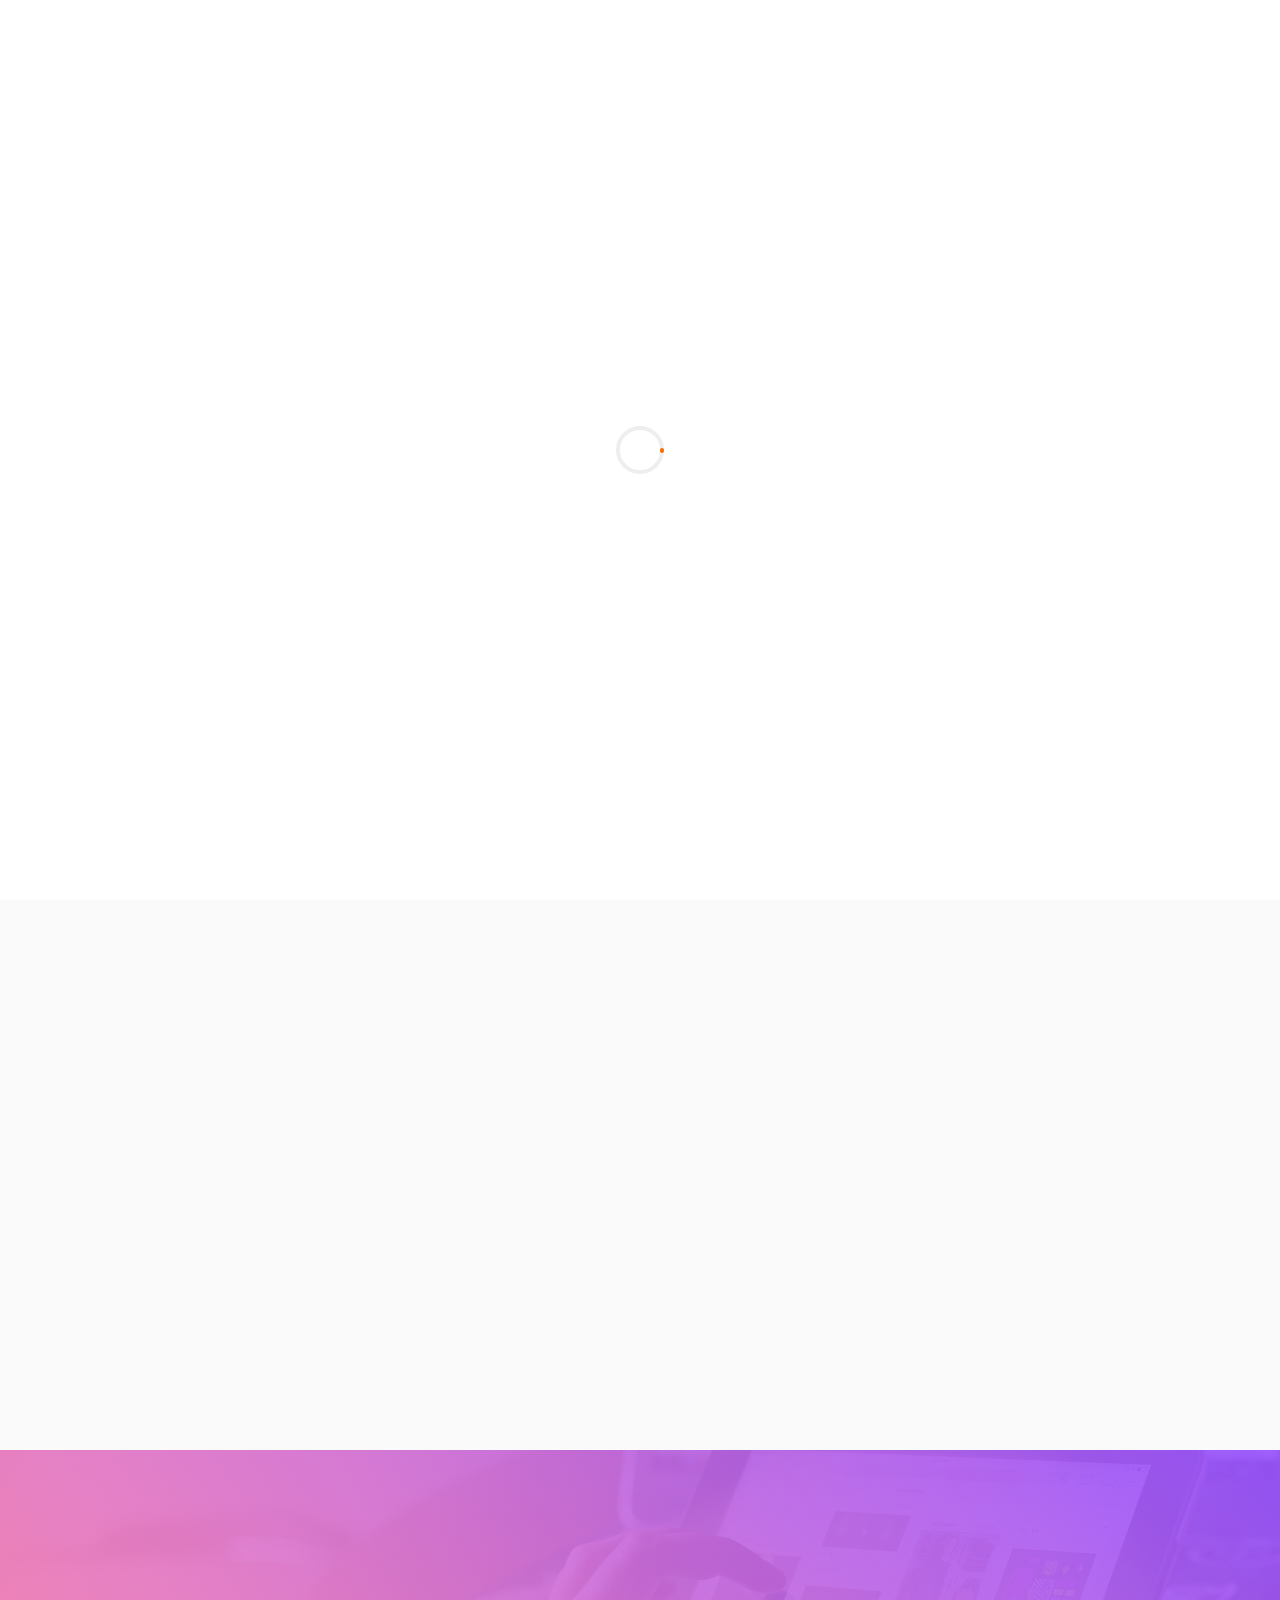
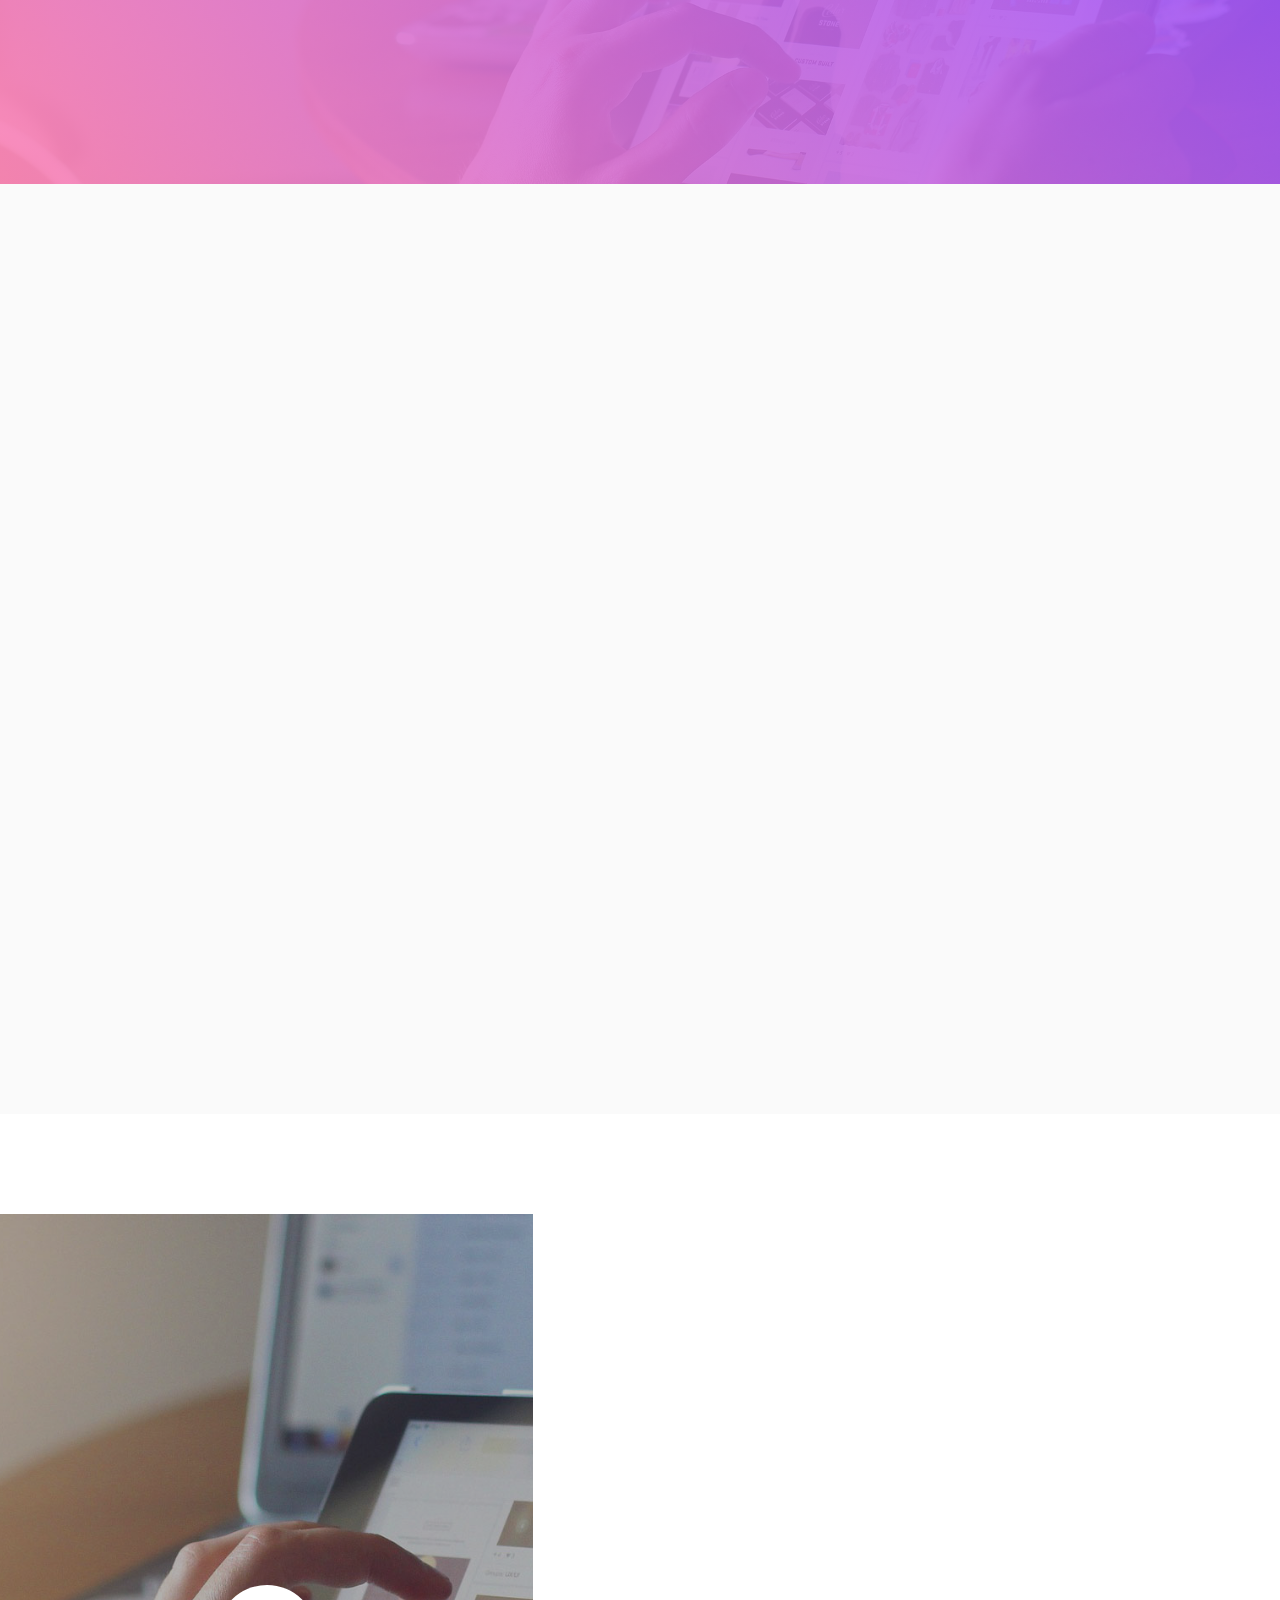
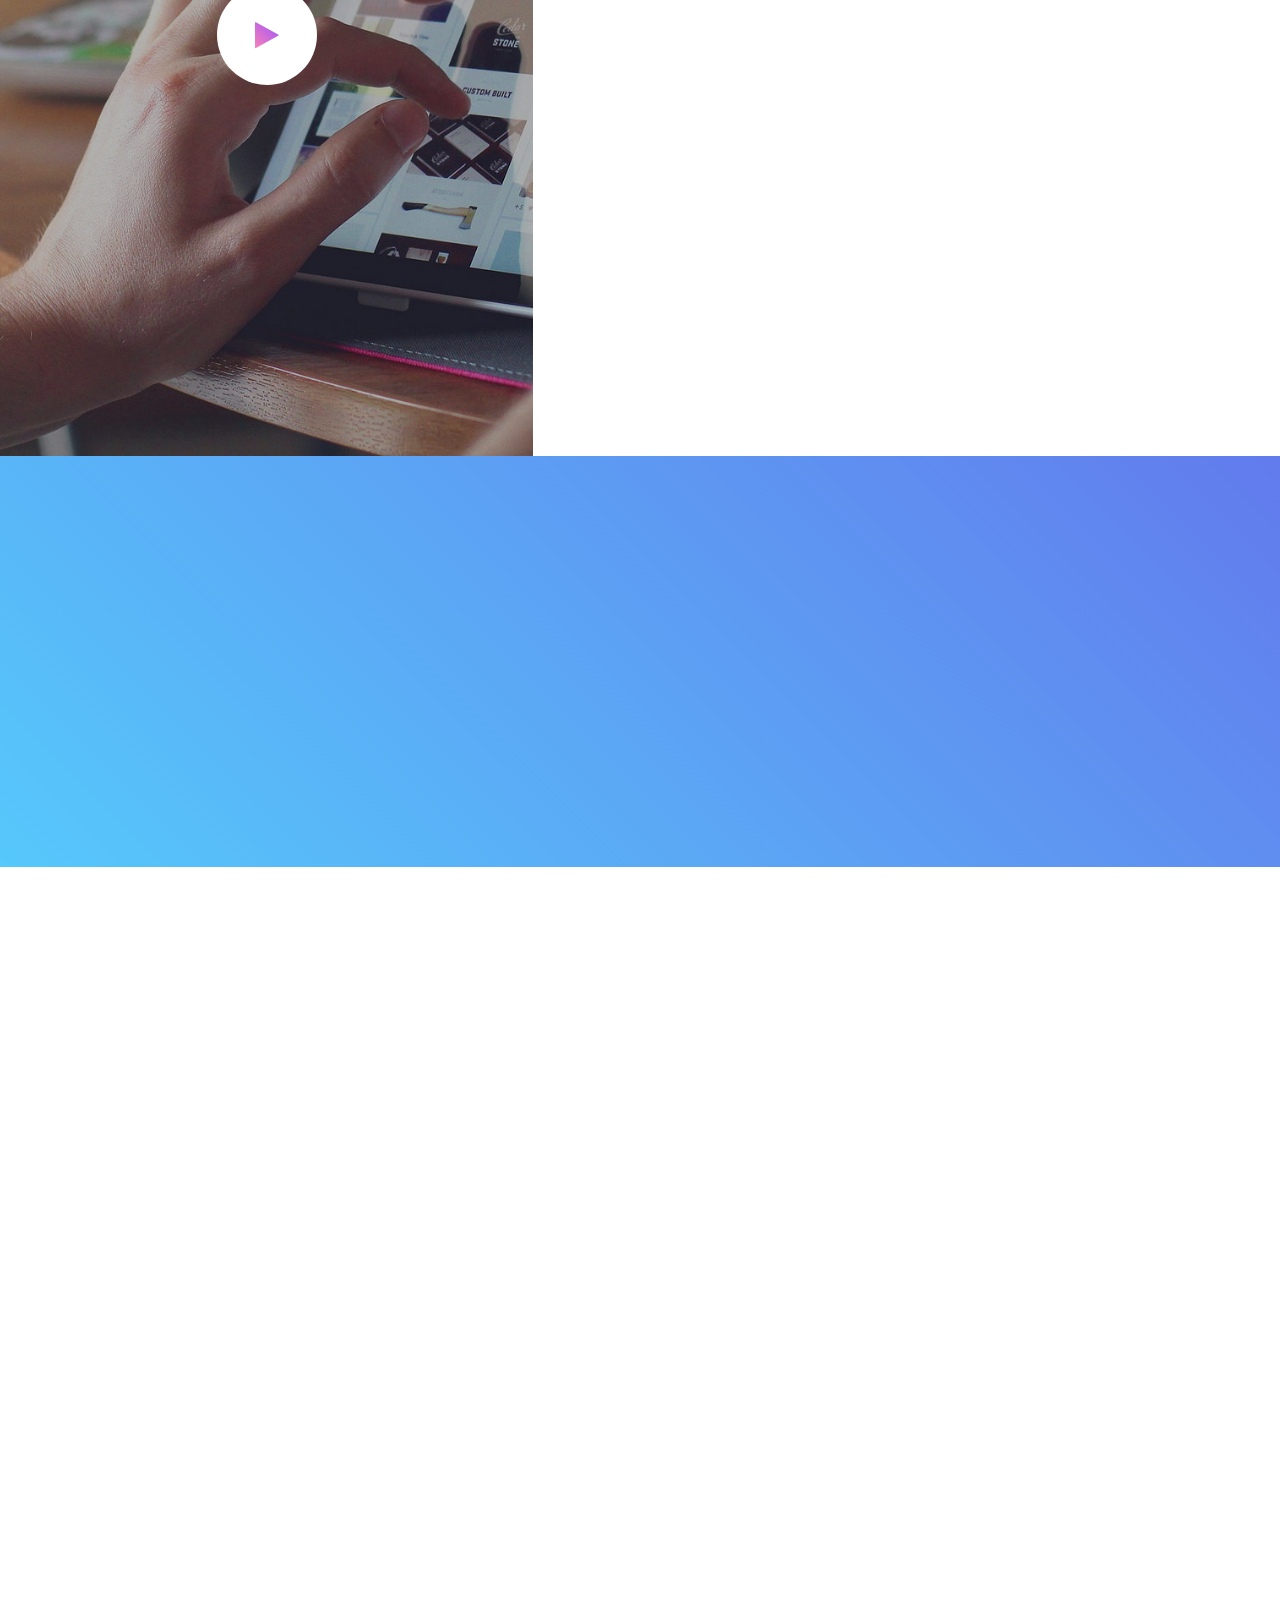
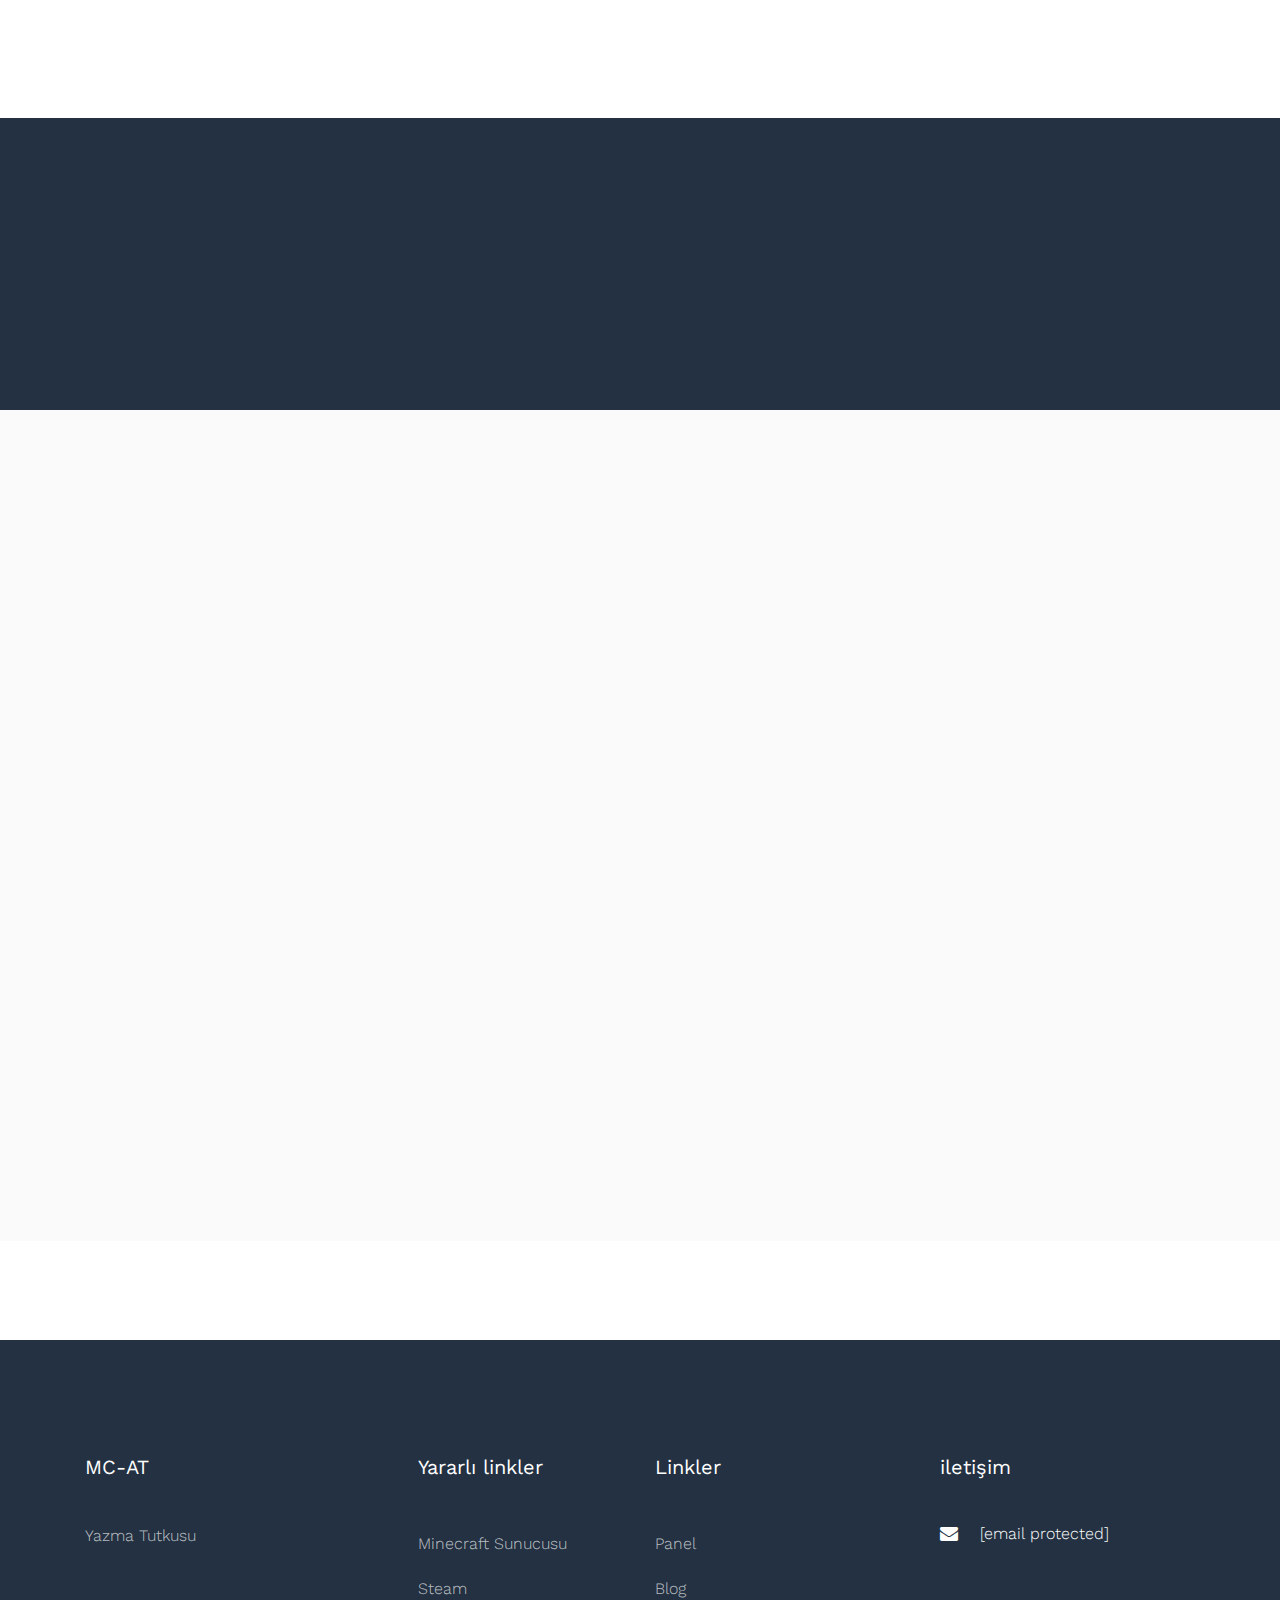
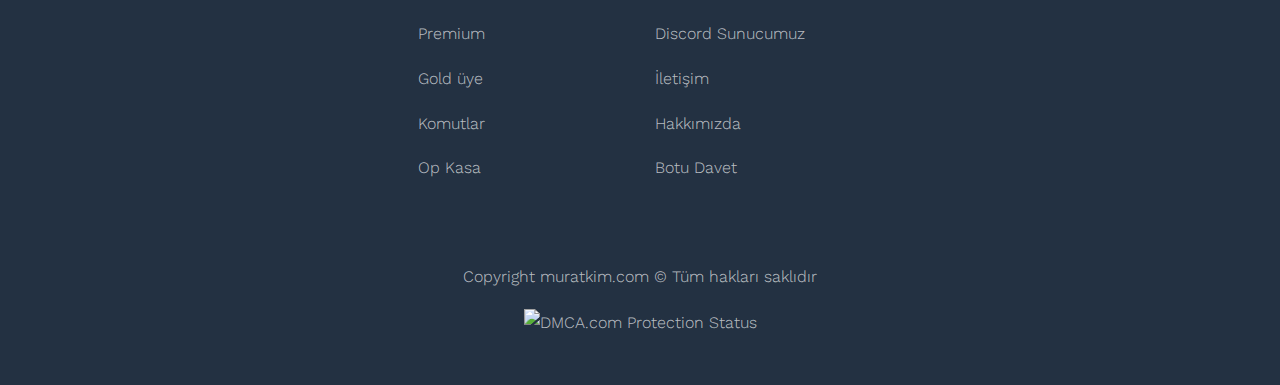
==== commit d4866bd8: "⛳️🎈 Checkpoint ./index.html:26525871/465" ====
--- a/index.html
+++ b/index.html
@@ -80,9 +80,9 @@
 <li class="nav-item active"><a href="index.html" class="nav-link">Ana sayfa</a></li>
 <li class="nav-item"><a href="komutlar.php.html" class="nav-link">Komutlar</a></li>
 <li class="nav-item"><a class="nav-link" href="premium.php.html">Premium</a></li>
-<li class="nav-item"><a href="https://www.muratkim.com/" target="blank" class="nav-link">Blog</a></li>
-<li class="nav-item"><a href="https://www.mcadventuretime.com/steam/durum.php" class="nav-link">Status</a></li>
-<li class="nav-item"><a href="https://www.mcadventuretime.com/destek" target="blank" class="nav-link">Discordumuz</a></li>
+<li class="nav-item"><a href="ops.html" target="blank" class="nav-link">Blog</a></li>
+<li class="nav-item"><a href="ops.html" class="nav-link">Status</a></li>
+<li class="nav-item"><a href="https://discord.gg/fXRRCHmabr" target="blank" class="nav-link">Discordumuz</a></li>
 <li class="nav-item dropdown">
 <a href="index.html#" class="nav-link dropdown-toggle" type="button" id="dropdownMenuButton" data-toggle="dropdown" aria-haspopup="true" aria-expanded="false">
 Language
@@ -168,7 +168,7 @@
 </div>
 <div class="media-body p-2 mt-3">
 <h3 class="heading">99% Uptime</h3>
-<p>Güçlü altyapı, kesintisiz güç kaynakları, güçlü internet bağlantısı, evet hepsine sahibiz :)</p>
+<p>Güçlü altyapı, kesintisiz güç kaynakları, güçlü internet bağlantısı, evet hepsine sahip değiliz, fakat size en iyi hizmeti vermek içinb çabalıyoruz.</p>
 </div>
 </div>
 </div>
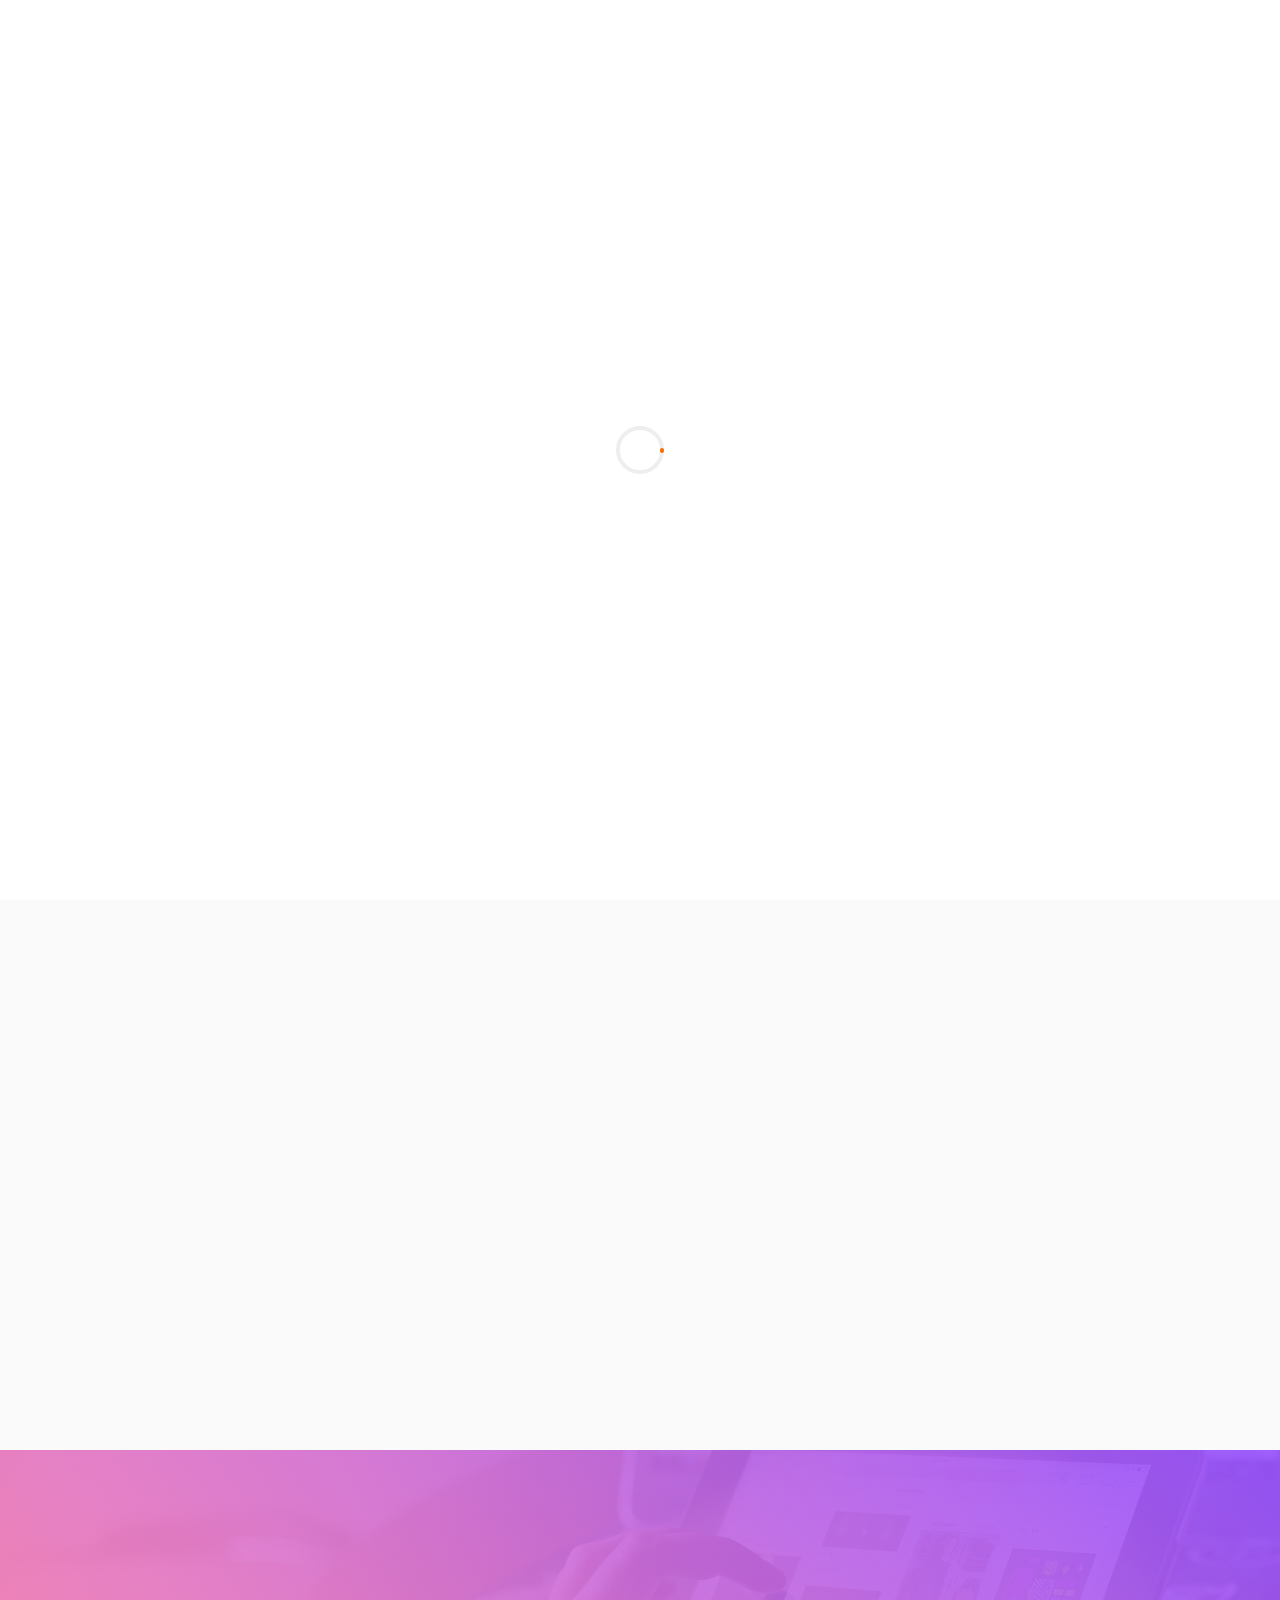
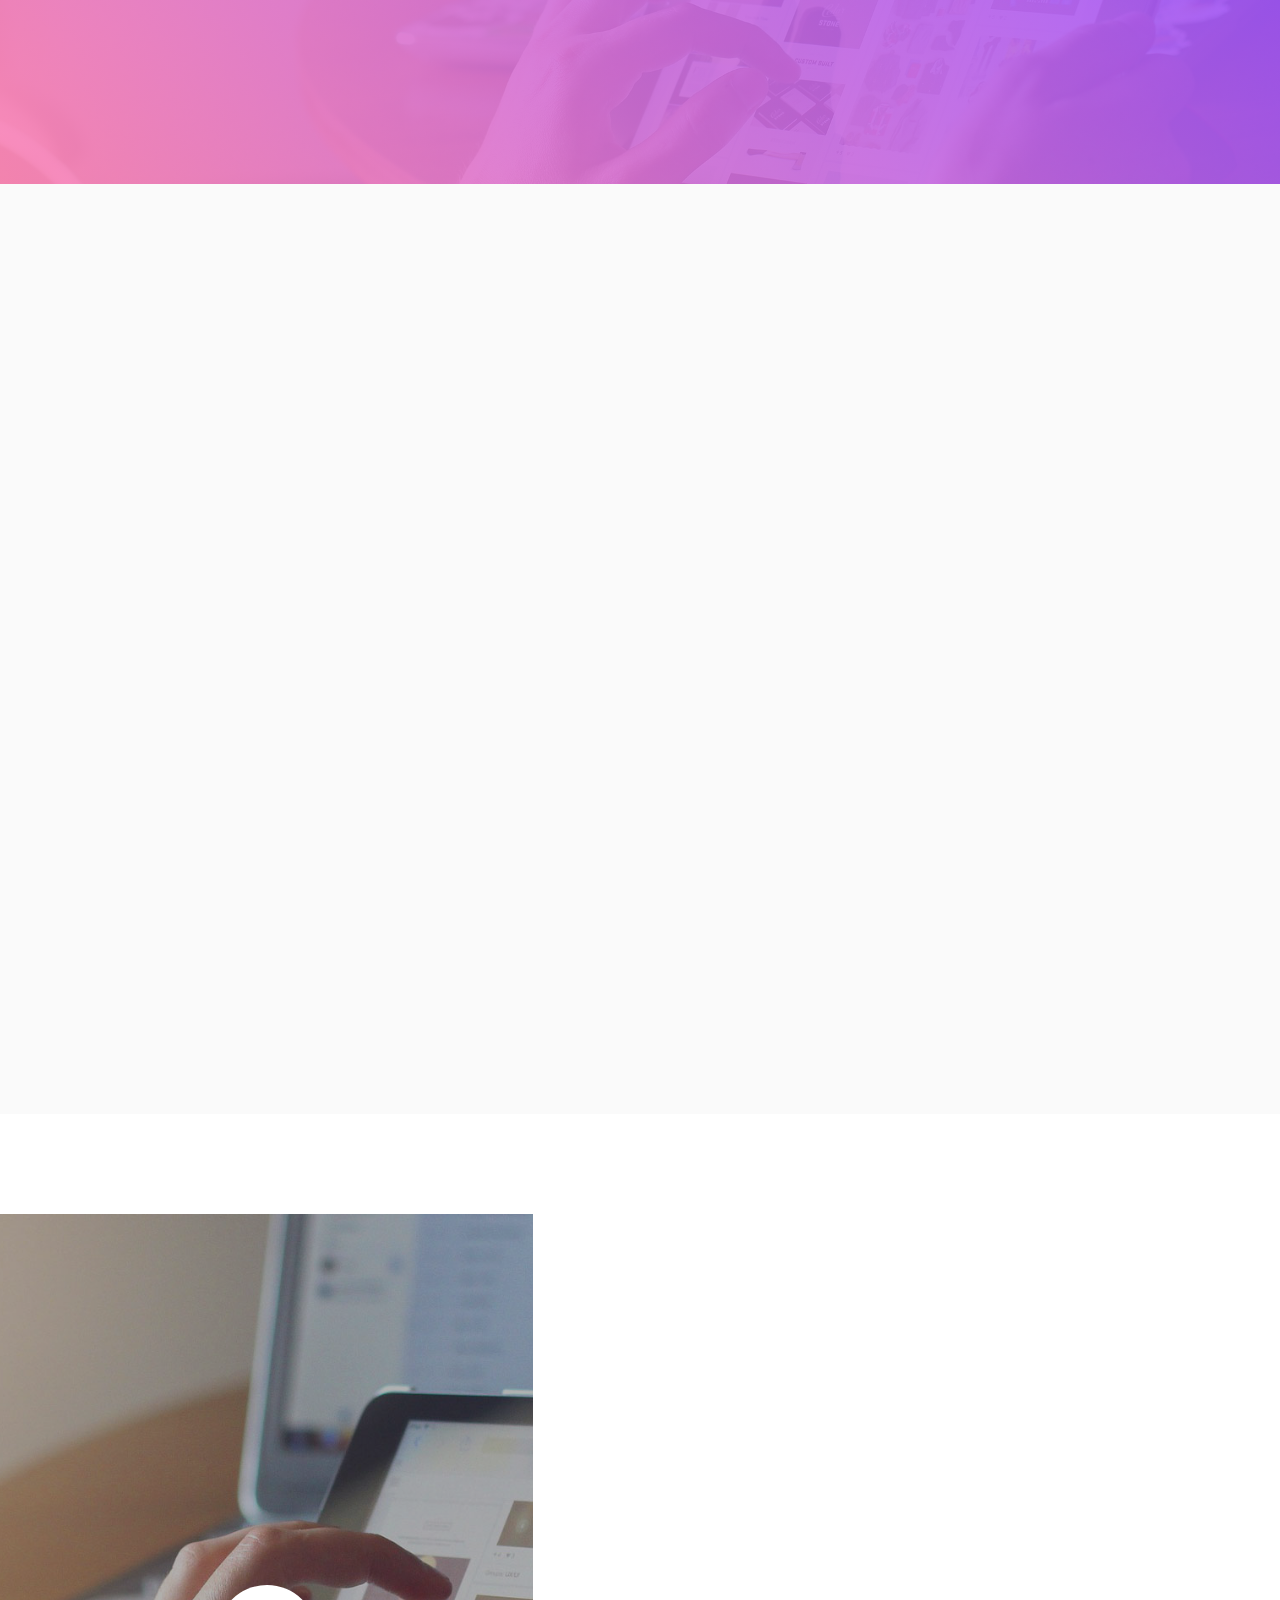
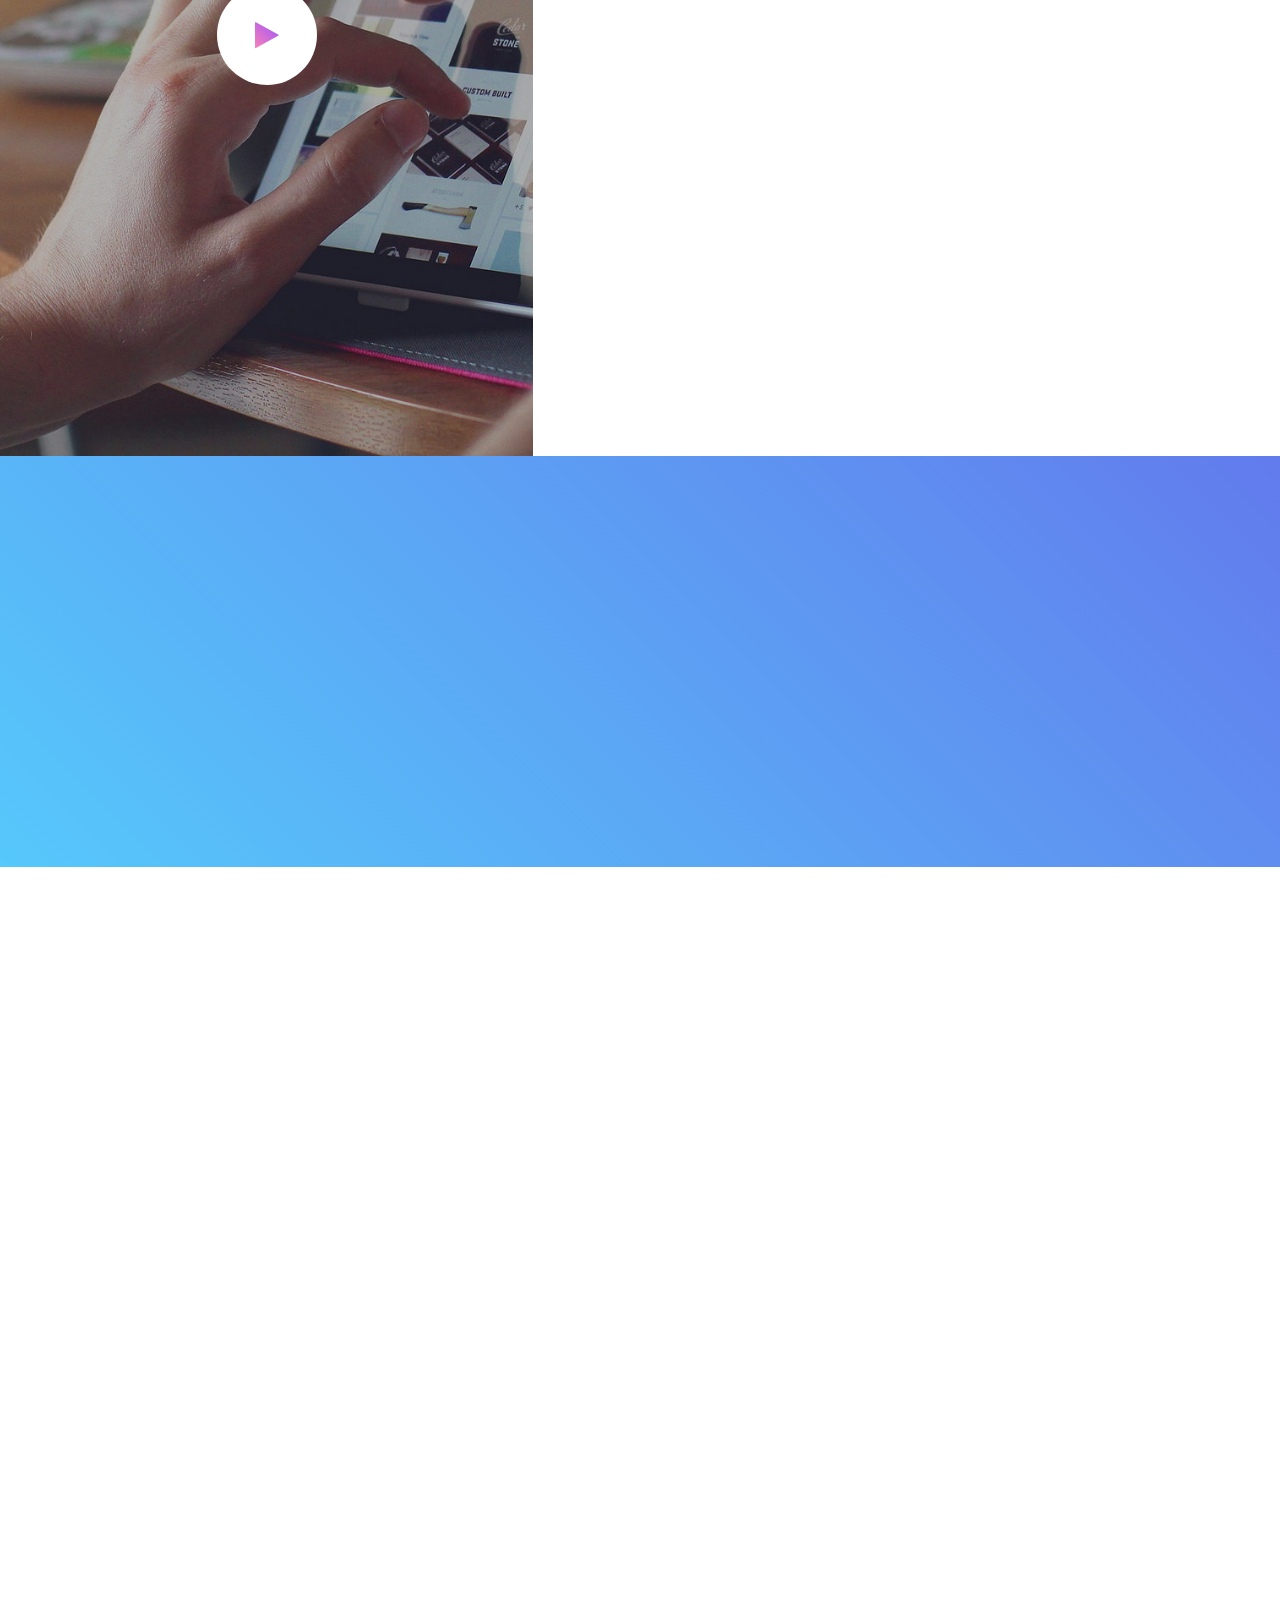
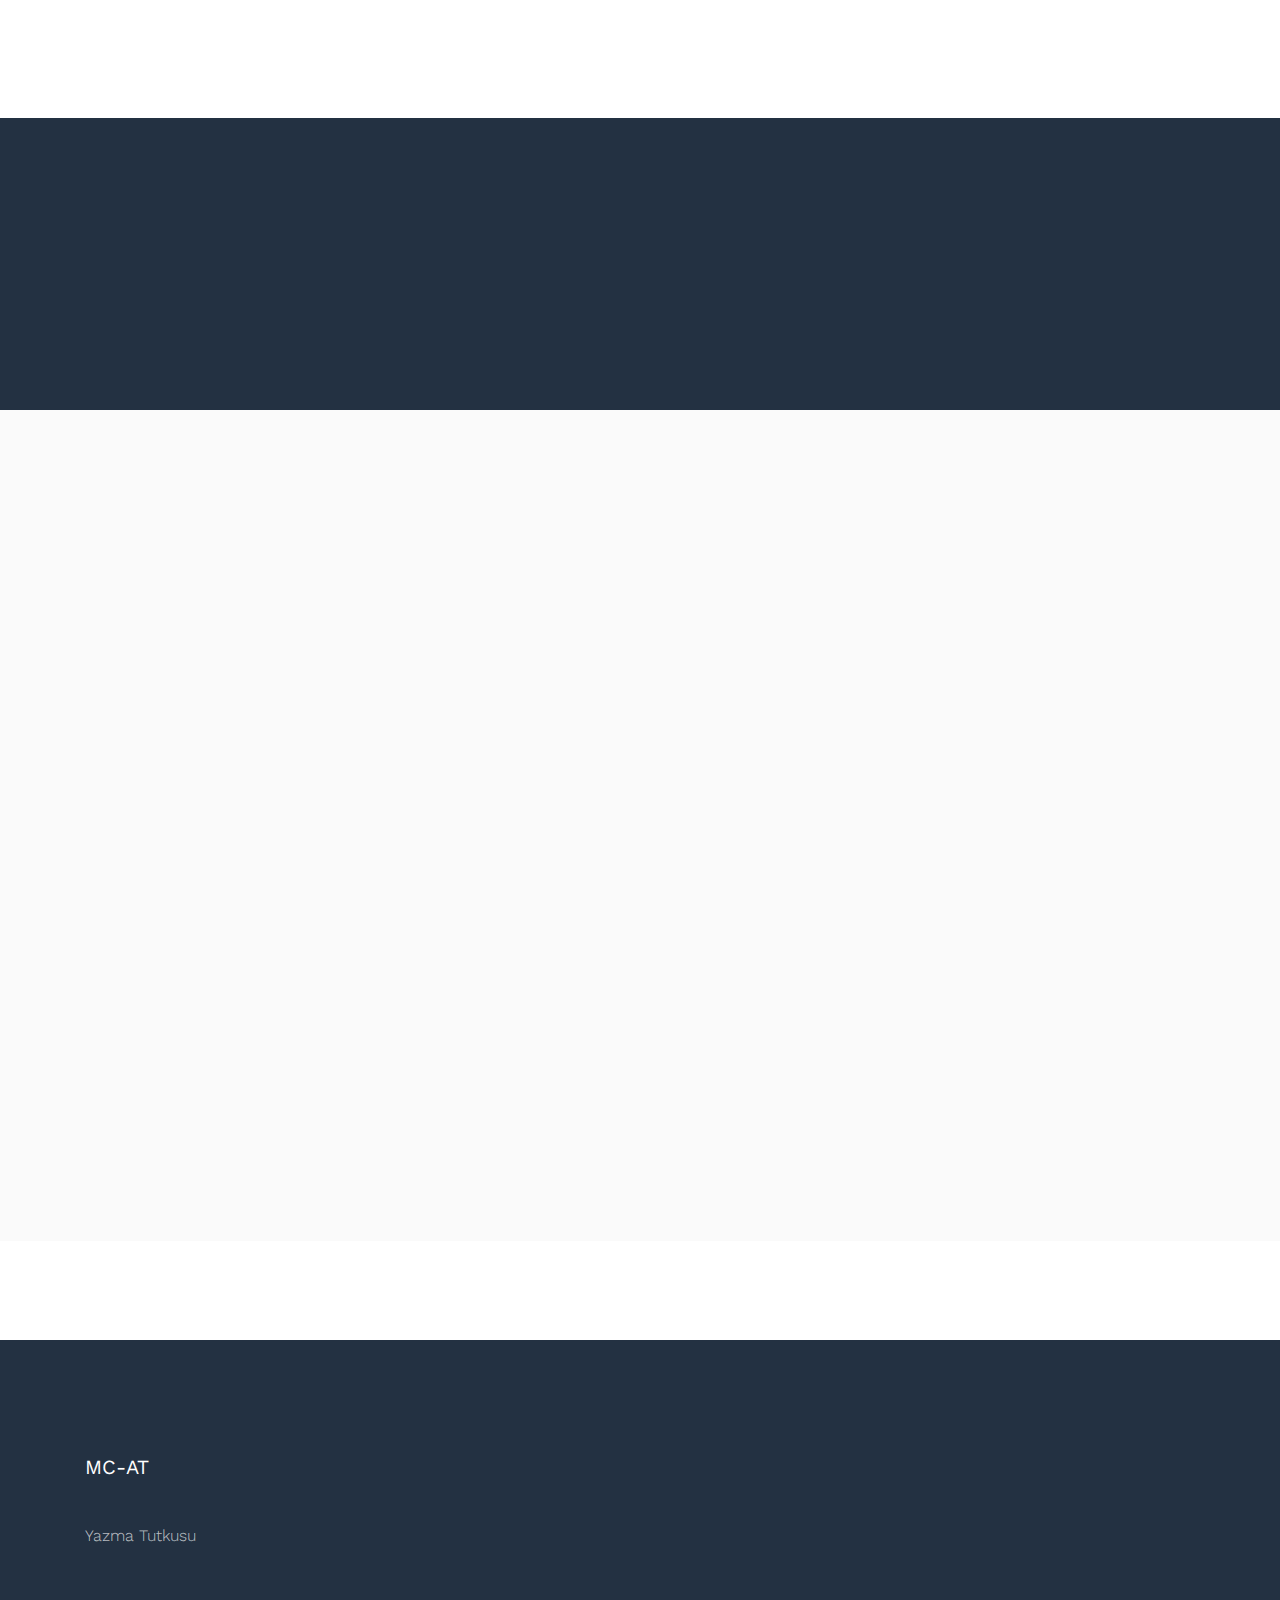
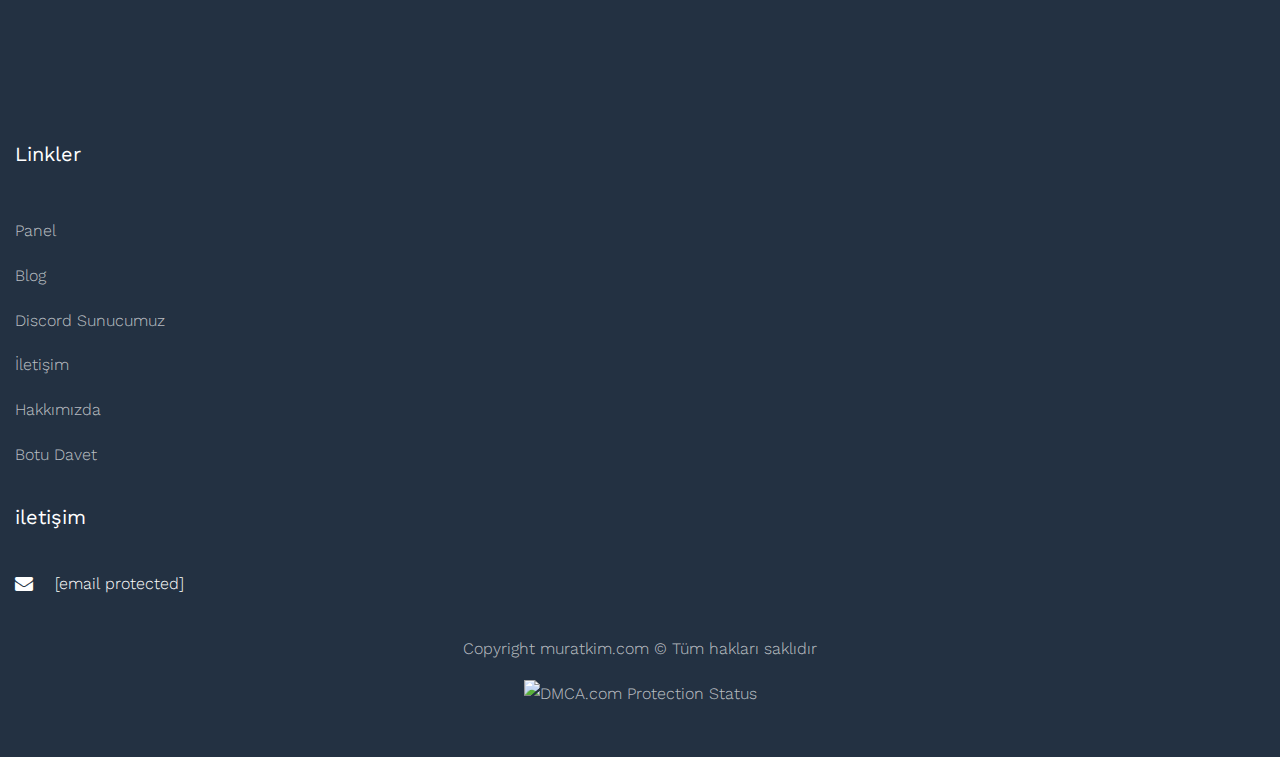
==== commit 05065725: "⛴⏲ Checkpoint ./index.html:26525871/3829" ====
--- a/index.html
+++ b/index.html
@@ -128,7 +128,7 @@
 <div class="col-md-5 wrap col-sm-12 ftco-animate" data-scrollax=" properties: { translateY: '70%' }">
 <h1 class="mb-4 mt-5" data-scrollax="properties: { translateY: '30%', opacity: 1.6 }">Birlikte Büyüyelim</h1>
 <p class="mb-4 mb-md-5">MC-AT kullanan sunucular kendilerini güvende hissediyor!</p>
-<p><a href="https://www.mcadventuretime.com/discord/" class="btn btn-primary p-3 px-xl-5 py-xl-3">Destek Sunucusu</a> <a href="https://discord.gg/fXRRCHmabr" onclick="if (!window.__cfRLUnblockHandlers) return false; window.open(this.href, 'mywin', 'left=20,top=20,width=350,height=600,toolbar=1,resizable=0'); return false;" class="btn btn-primary btn-primary-2 p-3 px-xl-5 py-xl-3" data-cf-modified-d4767dfae8f7a9b9fb576b52-="">Davet Et</a></p>
+<p><a href="ops.html" class="btn btn-primary p-3 px-xl-5 py-xl-3">Destek Sunucusu</a> <a href="https://discord.gg/fXRRCHmabr" onclick="if (!window.__cfRLUnblockHandlers) return false; window.open(this.href, 'mywin', 'left=20,top=20,width=350,height=600,toolbar=1,resizable=0'); return false;" class="btn btn-primary btn-primary-2 p-3 px-xl-5 py-xl-3" data-cf-modified-d4767dfae8f7a9b9fb576b52-="">Davet Et</a></p>
 </div>
 <div class="col-md-7 ftco-animate">
 <img src="https://cdn.discordapp.com/attachments/718940638191812648/793774088609857546/bee6_kopya.png" style="width: 50%; height: 50%;" class="img-fluid" alt="">
@@ -427,7 +427,7 @@
 <span class="flaticon-guarantee"></span>
 </div>
 <div class="text pl-4 pl-sm-0 pl-md-4">
-<h3>99% Uptime</h3>
+<h3>65% Uptime</h3>
 <p>Güçlü altyapı, kesintisiz güç kaynakları, güçlü internet bağlantısı, evet hepsine sahibiz :)</p>
 </div>
 </div>
@@ -477,24 +477,23 @@
 </span>
 </div>
 <div class="text">
-<p class="mb-5">Zula fenomen instagram sayfası olarak bizde discord açtık ve bot harika sunucumuzu koruyor güvendeyiz sizede öneririm ancak premium daha kaliteli premium alarak içiniz ekstra bir rahat bir şekilde uyuyabilirsiniz.</p>
-<p class="name">Emin Can Kalkanlı</p>
-<span class="position">instagramer</span>
+<p class="mb-5"></p>
+<p class="name">Bot Kodlama</p>
+<span class="position">FaoX</span>
 </div>
 </div>
 </div>
 <div class="item">
 <div class="testimony-wrap p-4 pb-5">
-<div class="user-img mb-5" style="background-image: url(images/halilorenler.jpg)">
+
 <span class="quote d-flex align-items-center justify-content-center">
 <i class="icon-quote-left"></i>
 </span>
 </div>
 <div class="text">
-<p class="mb-5">Mc-At botunu sunucumuzu ilk açtığımızdan beri kullanıyoruz koruma sistemi olsun birçok özelliğinden faydalanıyoruz üyelerimiz seviyor sunucumuz korunuyor Mc-At sizlere öneririm ve kesinlikle tavsiye ederim.</p>
-<p class="name">Halil Örenler</p>
-<span class="position">Youtuber</span>
-</div>
+<p class="mb-5"></p>
+<p class="name">Site Kodlama</p>
+<span class="position">FunsT</span>
 </div>
 </div>
 </div>
@@ -523,7 +522,7 @@
 <div class="tab-pane fade show active" id="v-pills-nextgen" role="tabpanel" aria-labelledby="v-pills-nextgen-tab">
 <div class="d-md-flex">
 <div class="one-forth align-self-center">
-<img src="images/logu.png" class="img-fluid border" alt="">
+<img src="https://cdn.discordapp.com/attachments/718940638191812648/793774088609857546/bee6_kopya.png" class="img-fluid border" alt="">
 </div>
 <div class="one-half ml-md-5 align-self-center">
 <h2 class="mb-4">Sunucu Koruma Sanatı</h2>
@@ -549,11 +548,6 @@
 <div class="one-forth align-self-center">
 <img src="images/logu.png" class="img-fluid border" alt="">
 </div>
-<div class="one-half ml-md-5 align-self-center">
-<h2 class="mb-4">Premium Nedir?</h2>
-<p>MC-AT Bot Discord sunucularında yöneticilere büyük kolaylıklar sağlayan bir bottur. Ancak bazen sağladığı kolaylıklar sunucu büyüdüğü için yetemeyebilir. İşte böyle durumlarda MC-AT bot belli ücretler karşılığında kullanıcılarına Premium üyelik sunuyor. Premium üyelik ile bota bazı ek özellikler eklenirken bu ek özellikler sayesinde sunucu yönetimi çok daha kolaylaşıyor.</p>
-<p>İsim temizleyici, geçici oda, sağ tık ban koruması, kanal silme ve rol silme koruması gibi pek çok ek özelliğin kullanılabilir duruma geldiği MC-AT Bot Premium üyeliği özellikle bin kişiden fazla kullanıcısı olan sunucuların olmazsa olmazı. Üstelik fiyatları da bütçenizi pek sarsmayacak seviyede!</p>
-</div>
 </div>
 </div>
 </div>
@@ -586,16 +580,16 @@
 <div class="row">
 <div class="col-md-4 ftco-animate">
 <div class="blog-entry">
-<a href="https://www.muratkim.com/tek-kullanimlik-sms-dogrulama-nasil-yapilir/" target="blank" class="block-20" style="background-image: url('https://www.muratkim.com/wp-content/uploads/2020/04/woman-using-a-smartphone-while-fronting-a-macbook-pro-and-196656-300x200.jpg');">
+<a href="" target="blank" class="block-20" style="background-image: url('https://www.muratkim.com/wp-content/uploads/2020/04/woman-using-a-smartphone-while-fronting-a-macbook-pro-and-196656-300x200.jpg');">
 </a>
 <div class="text d-flex py-4">
 <div class="meta mb-3">
-<div><a href="https://www.muratkim.com/tek-kullanimlik-sms-dogrulama-nasil-yapilir/" target="blank">Fri, 17 Apr 2020 17:57:15 +0000</a></div>
-<div><a href="https://www.muratkim.com/tek-kullanimlik-sms-dogrulama-nasil-yapilir/" target="blank">Eray şenel</a></div>
-<div><a href="https://www.muratkim.com/tek-kullanimlik-sms-dogrulama-nasil-yapilir/" target="blank" class="meta-chat"><span class="icon-chat"></span> 0</a></div>
+<div><a href="" target="blank">Fri, 17 Apr 2020 17:57:15 +0000</a></div>
+<div><a href="" target="blank">Eray şenel</a></div>
+<div><a href="" target="blank" class="meta-chat"><span class="icon-chat"></span> 0</a></div>
 </div>
 <div class="desc pl-3">
-<h3 class="heading"><a href="https://www.muratkim.com/tek-kullanimlik-sms-dogrulama-nasil-yapilir/" target="blank"></a>Tek Kullanımlık Sms doğrulama nasıl yapılır?</h3>
+<h3 class="heading"><a href="" target="blank"></a>Tek Kullanımlık Sms doğrulama nasıl yapılır?</h3>
 </div>
 </div>
 </div>
@@ -659,17 +653,6 @@
 </ul>
 </div>
 </div>
-<div class="col-md">
-<div class="ftco-footer-widget mb-4 ml-md-5">
-<h2 class="ftco-heading-2">Yararlı linkler</h2>
- <ul class="list-unstyled">
-<li><a href="https://www.mcadventuretime.com/" class="py-2 d-block">Minecraft Sunucusu</a></li>
-<li><a href="https://www.mcadventuretime.com/steam" class="py-2 d-block">Steam</a></li>
-<li><a href="premium.php.html" class="py-2 d-block">Premium</a></li>
-<li><a href="https://www.mcadventuretime.com/steam/golduye.php" class="py-2 d-block">Gold üye</a></li>
-<li><a href="komutlar.php.html" class="py-2 d-block">Komutlar</a></li>
-<li><a href="https://www.mcadventuretime.com/steam/yeniyil.php" class="py-2 d-block">Op Kasa</a></li>
-</ul>
 </div>
 </div>
 <div class="col-md">
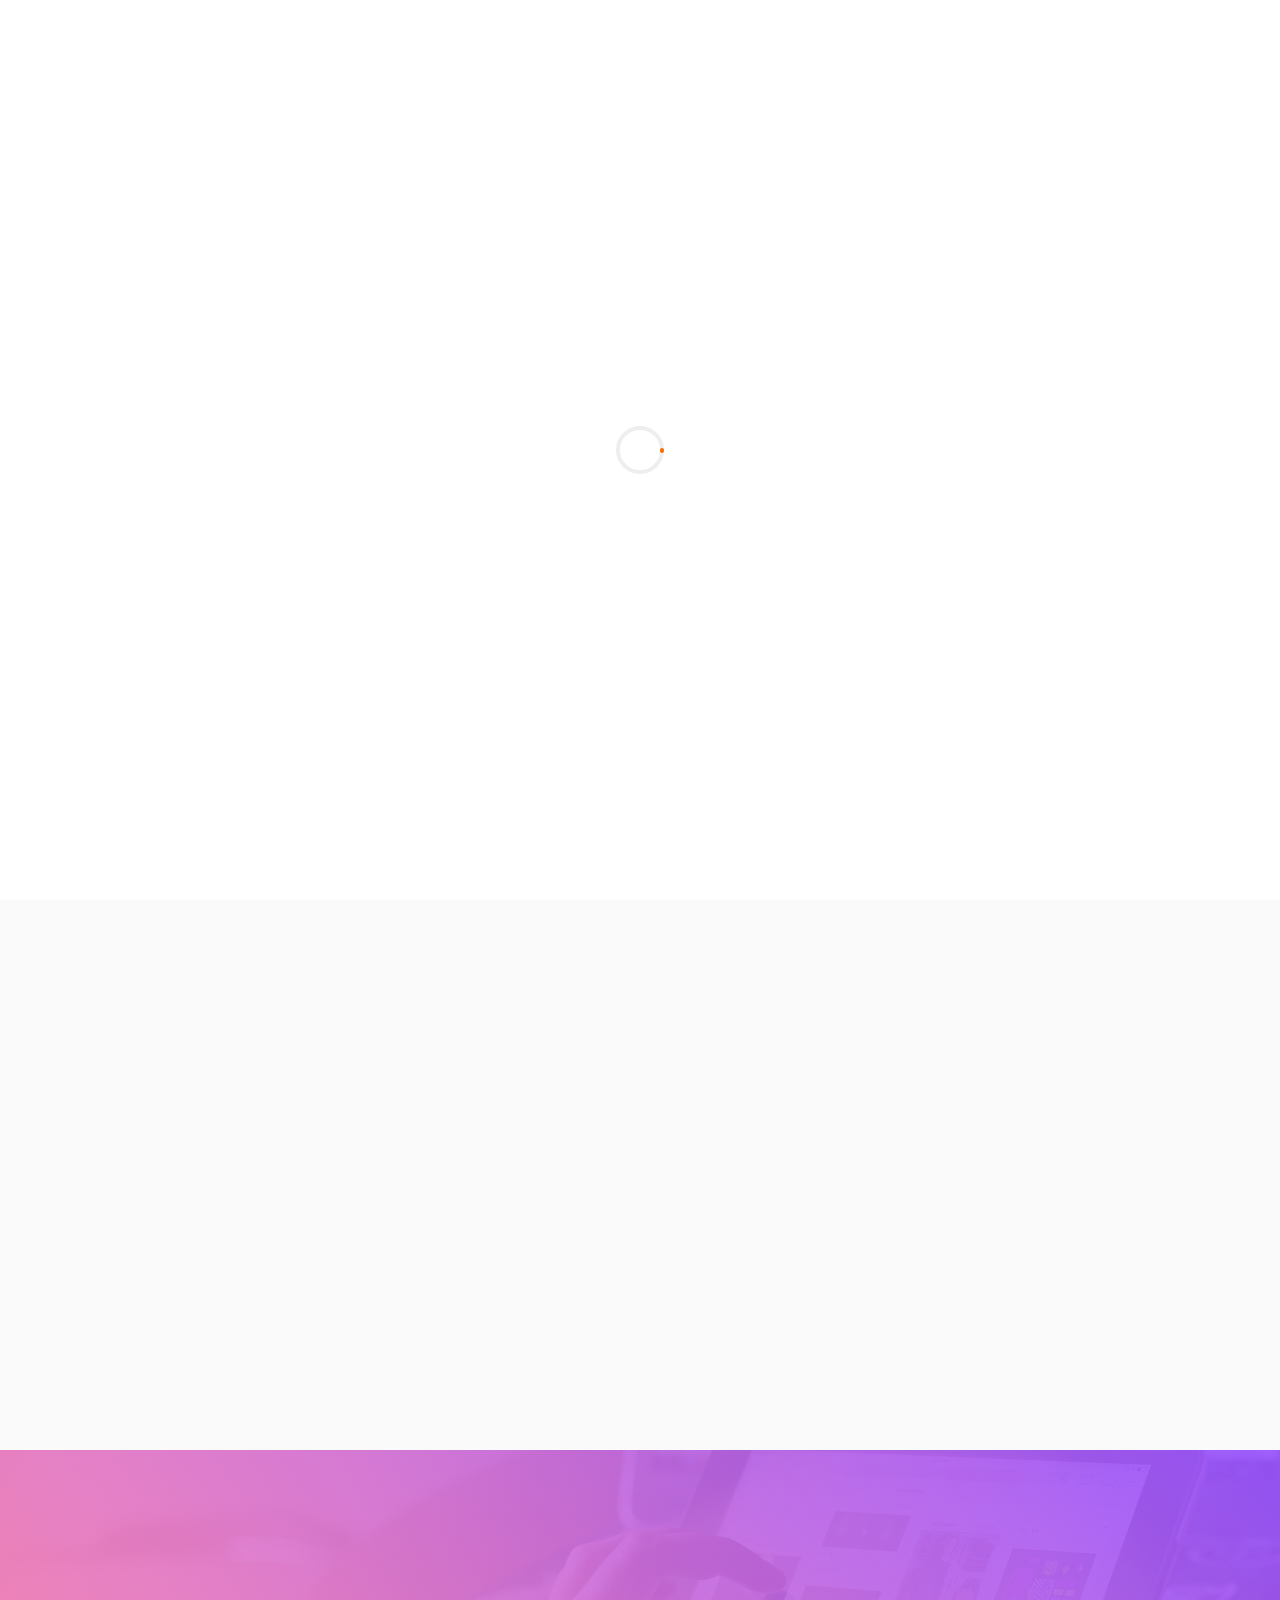
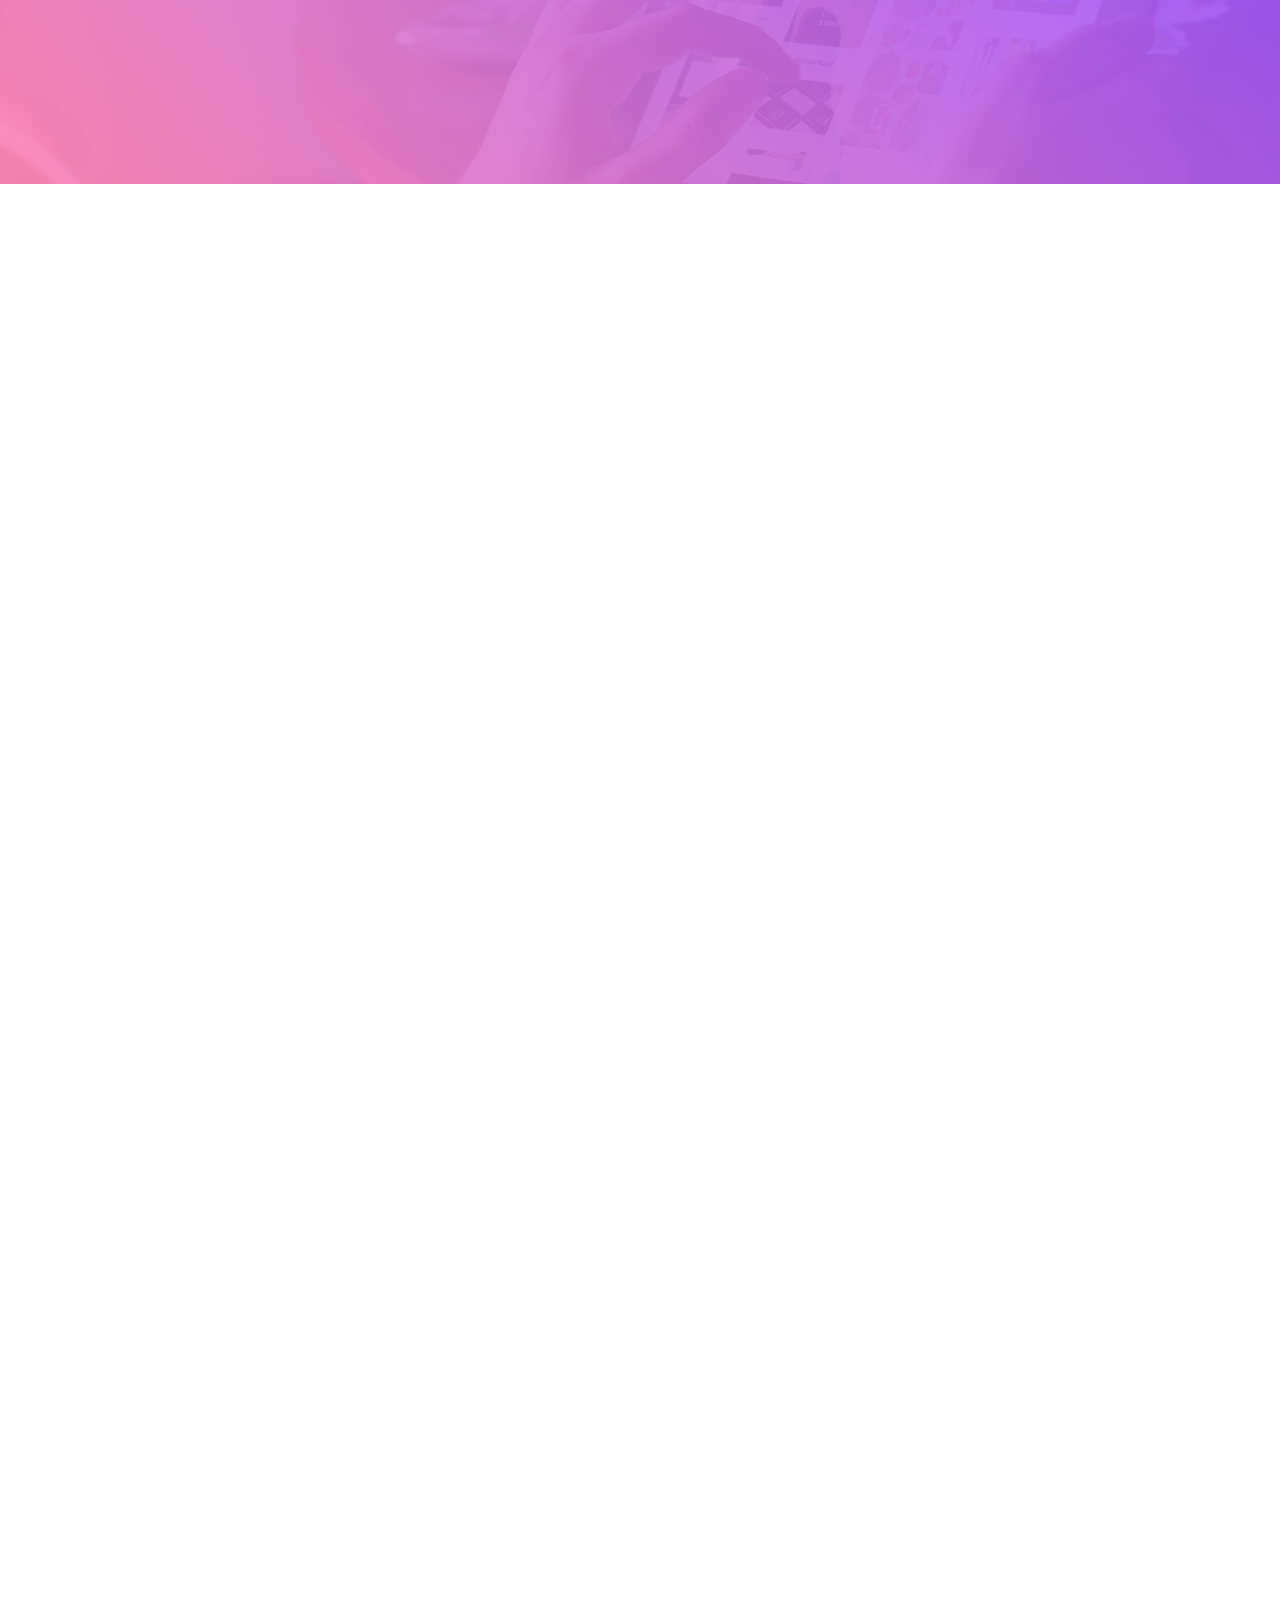
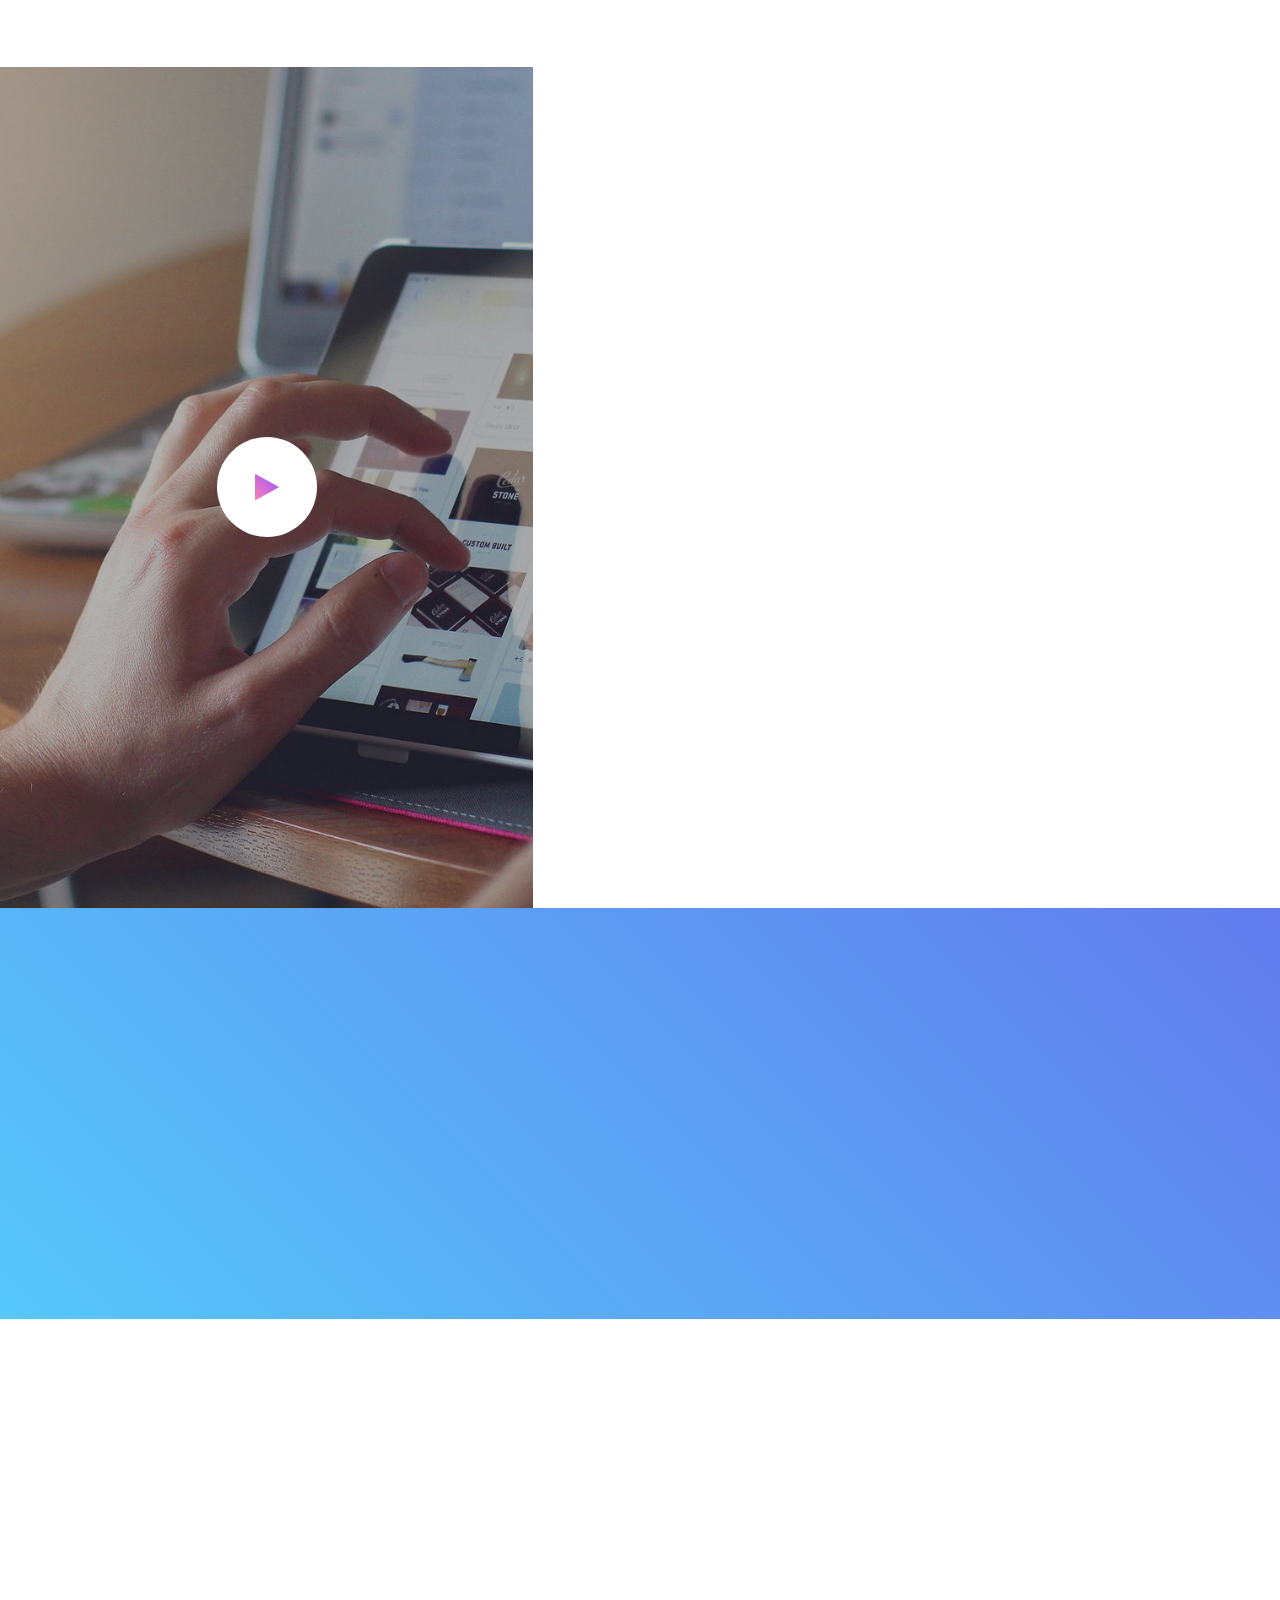
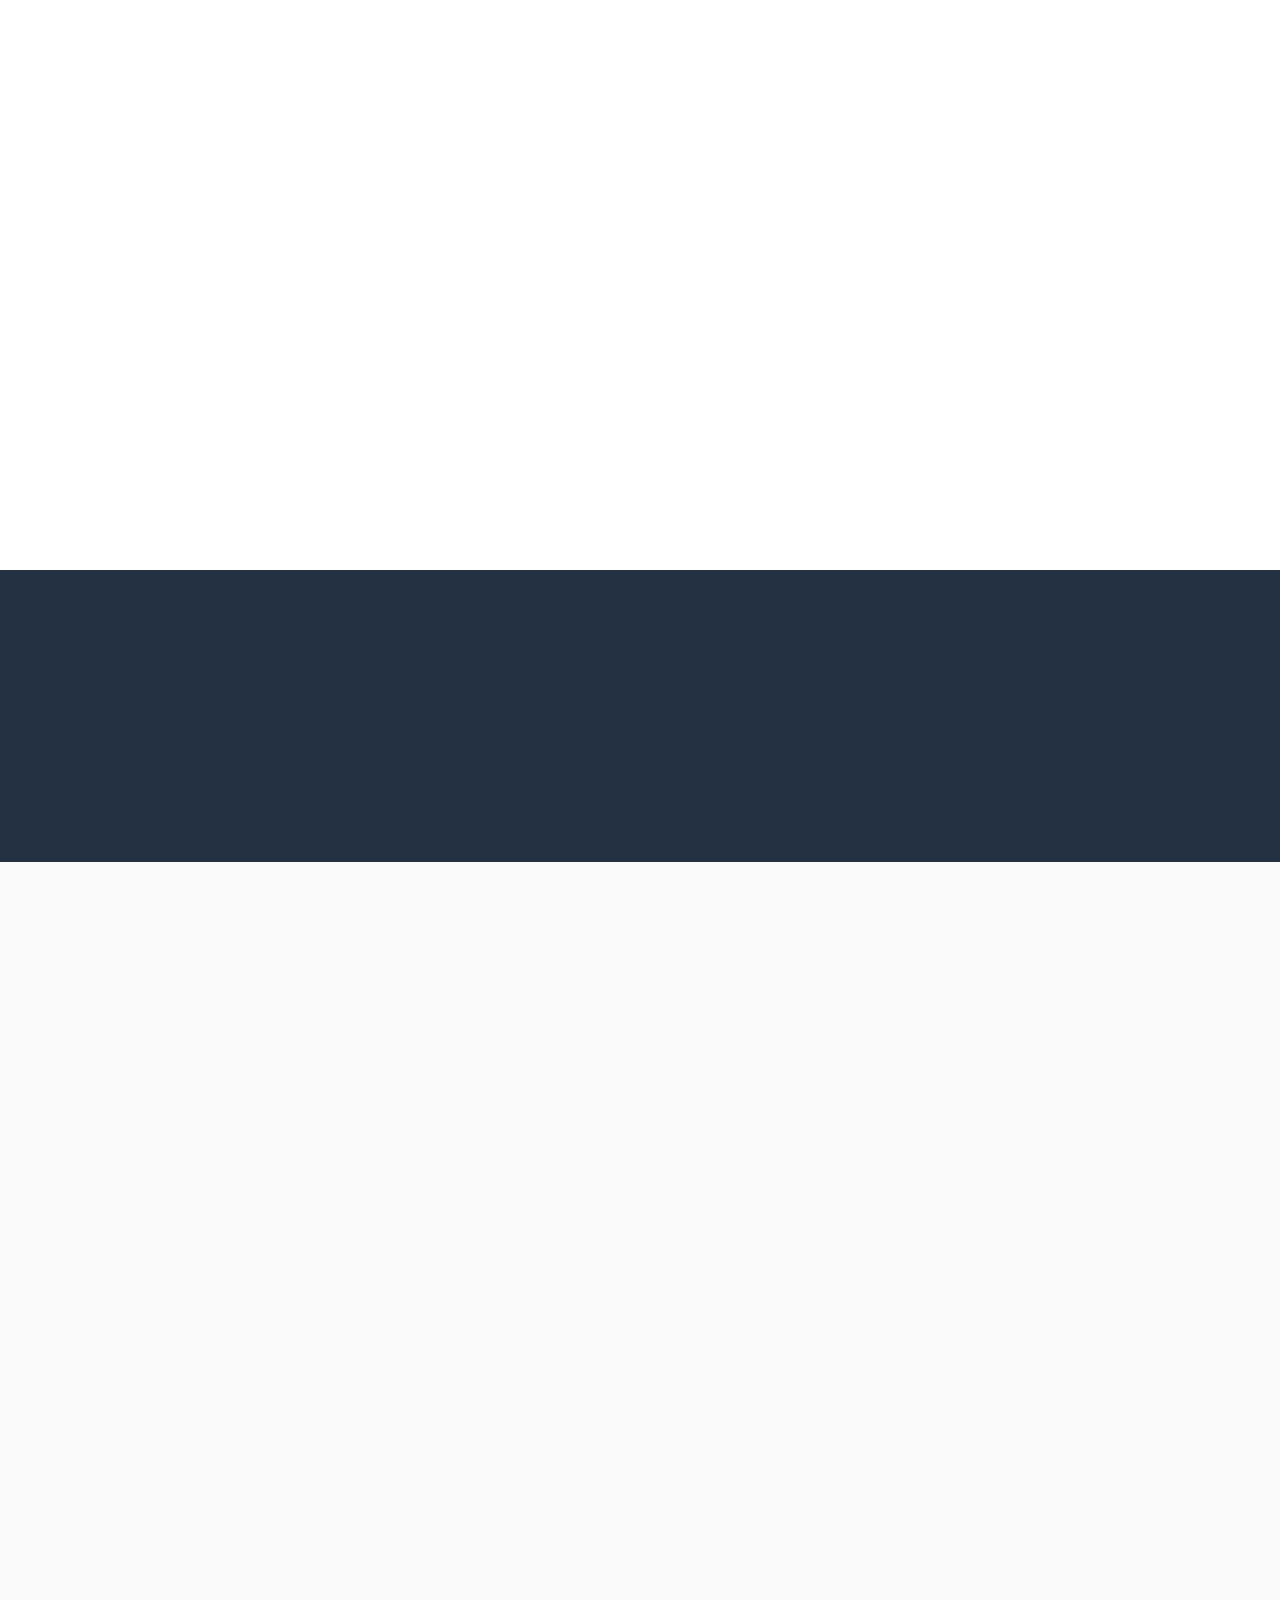
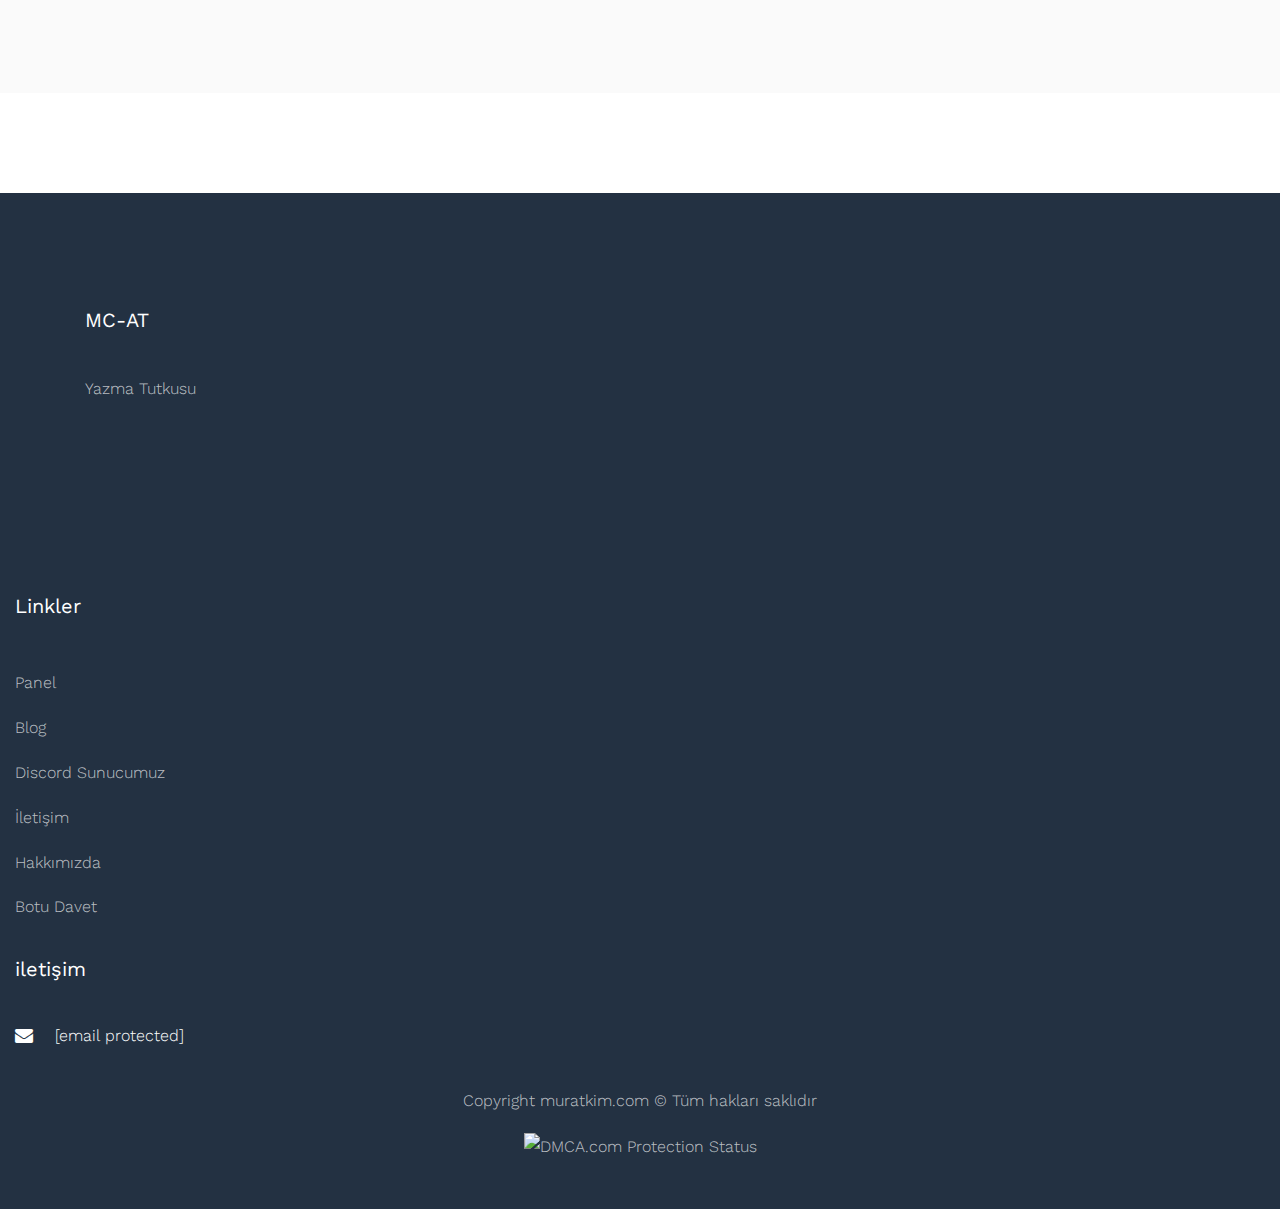
==== commit 1e1b827b: "💆📈 Checkpoint ./index.html:26525871/61897" ====
--- a/index.html
+++ b/index.html
@@ -79,7 +79,6 @@
 <ul class="navbar-nav ml-auto">
 <li class="nav-item active"><a href="index.html" class="nav-link">Ana sayfa</a></li>
 <li class="nav-item"><a href="komutlar.php.html" class="nav-link">Komutlar</a></li>
-<li class="nav-item"><a class="nav-link" href="premium.php.html">Premium</a></li>
 <li class="nav-item"><a href="ops.html" target="blank" class="nav-link">Blog</a></li>
 <li class="nav-item"><a href="ops.html" class="nav-link">Status</a></li>
 <li class="nav-item"><a href="https://discord.gg/fXRRCHmabr" target="blank" class="nav-link">Discordumuz</a></li>
@@ -244,7 +243,7 @@
 <div class="container">
 <div class="row justify-content-center mb-5">
 <div class="col-md-7 text-center heading-section heading-section-white ftco-animate">
-<span class="subheading">100.000 Den fazla sunucunun tercihi</span>
+<span class="subheading">Hedefler</span>
 </div>
 </div>
 <div class="row justify-content-center">
@@ -253,7 +252,7 @@
 <div class="col-md-3 d-flex justify-content-center counter-wrap ftco-animate">
 <div class="block-18 text-center">
 <div class="text">
-<strong class="number" data-number="100000">0</strong>
+<strong class="number" data-number="100">0</strong>
 <span>Sunucu</span>
 </div>
 </div>
@@ -261,7 +260,7 @@
 <div class="col-md-3 d-flex justify-content-center counter-wrap ftco-animate">
 <div class="block-18 text-center">
 <div class="text">
-<strong class="number" data-number="2000000">0</strong>
+<strong class="number" data-number="1000">0</strong>
 <span>Veri</span>
 </div>
 </div>
@@ -269,7 +268,7 @@
 <div class="col-md-3 d-flex justify-content-center counter-wrap ftco-animate">
 <div class="block-18 text-center">
 <div class="text">
-<strong class="number" data-number="4500000">0</strong>
+<strong class="number" data-number="1000">0</strong>
 <span>Üye</span>
 </div>
 </div>
@@ -287,47 +286,18 @@
 </div>
 </div>
 </section>
-
-<section class="ftco-section bg-light">
-<div class="container">
-<div class="row justify-content-center mb-5 pb-3">
-<div class="col-md-7 text-center heading-section ftco-animate">
-<span class="subheading">Premium Planları</span>
-<h2 class="mb-4">En iyi fiyat garantisi</h2>
-</div>
-</div>
-<div class="row d-flex">
 <div class="col-lg-3 col-md-6 ftco-animate">
 <div class="block-7">
 <div class="text-center">
-<h2 class="heading">Başlangıç</h2>
-<span class="price"><sup>₺</sup> <span class="number">15</span></span>
-<span class="excerpt d-block">Başlangıç Süper sunucu hizmeti</span>
-<h3 class="heading-2 mb-3">Tüm Özellikler Açık!</h3>
+<h2 class="heading">Yakında...</h2>
+<span class="price"><sup>₺</sup> <span class="number"></span></span>
+<span class="excerpt d-block">Yakında...</span>
+<h3 class="heading-2 mb-3">Yakında...</h3>
 <ul class="pricing-text mb-4">
-<li><strong>150 Adet</strong> Oto Cevap</li>
-<li><strong>25 Adet</strong> Komut Limiti</li>
-<li><strong>Sunucu Koruma </strong> Hizmetleri</li>
-<li>1 Ay</li>
+<li><strong>Yakında...</strong></li>
+<li><strong>Yakında...</strong> K</li>
+<li><strong>Yakında...</strong> </li>
 </ul>
-<a href="premium.php.html" class="btn btn-primary d-block px-3 py-3 mb-4">Satınal</a>
-</div>
-</div>
-</div>
-<div class="col-lg-3 col-md-6 ftco-animate">
-<div class="block-7">
-<div class="text-center">
-<h2 class="heading">Deneyimli</h2>
-<span class="price"><sup>₺</sup> <span class="number">25</span></span>
-<span class="excerpt d-block">Bitmeyen Süper sunucu hizmeti</span>
-<h3 class="heading-2 mb-3">Tüm Özellikler Açık!</h3>
-<ul class="pricing-text mb-4">
-<li><strong>150 Adet</strong> Oto Cevap</li>
-<li><strong>25 Adet</strong> Komut Limiti</li>
-<li><strong>Sunucu Koruma </strong> Hizmetleri</li>
-<li>3 Ay</li>
-</ul>
-<a href="premium.php.html" class="btn btn-primary d-block px-3 py-3 mb-4">Satınal</a>
 </div>
 </div>
 </div>
@@ -335,34 +305,34 @@
 <div class="block-7">
 <div class="text-center">
 <h2 class="heading">Pro</h2>
-<span class="price"><sup>₺</sup> <span class="number">35</span></span>
-<span class="excerpt d-block">Tükenmez Süper sunucu hizmeti</span>
-<h3 class="heading-2 mb-3">Tüm Özellikler Açık!</h3>
+<span class="price"><sup>₺</sup> <span class="number">Yakında...</span></span>
+<span class="excerpt d-block"></span>
+<h3 class="heading-2 mb-3"></h3>
 <ul class="pricing-text mb-4">
-<li><strong>150 Adet</strong> Oto Cevap</li>
-<li><strong>25 Adet</strong> Komut Limiti</li>
-<li><strong>Sunucu Koruma </strong> Hizmetleri</li>
-<li>6 Ay</li>
+<li><strong>Yakında...</strong> </li>
+<li><strong>Yakında...</strong> </li>
+<li><strong>Yakında... </strong> </li>
+<li>Yakında...</li>
 </ul>
-<a href="premium.php.html" class="btn btn-primary d-block px-3 py-3 mb-4">Satınal</a>
+<a href="ops.html" class="btn btn-primary d-block px-3 py-3 mb-4">Satınal</a>
 </div>
 </div>
 </div>
 <div class="col-lg-3 col-md-6 ftco-animate">
 <div class="block-7">
 <div class="text-center">
-<h2 class="heading">Sınırsız</h2>
+<h2 class="heading"></h2>
 <span class="price"><sup>₺</sup> <span class="number">500</span></span>
-<span class="excerpt d-block">Sınırsız Süper sunucu hizmeti</span>
-<h3 class="heading-2 mb-3">Tüm Özellikler Açık!</h3>
+<span class="excerpt d-block">Yakında...</span>
+<h3 class="heading-2 mb-3">Yakında...</h3>
 
 <ul class="pricing-text mb-4">
-<li><strong>150 Adet</strong> Oto Cevap</li>
-<li><strong>25 Adet</strong> Komut Limiti</li>
-<li><strong>Sunucu Koruma </strong> Hizmetleri</li>
+<li><strong>150 Adet</strong> </li>
+<li><strong>25 Adet</strong> </li>
+<li><strong>Sunucu Koruma </strong> </li>
 <li>10 Yıl</li>
 </ul>
-<a href="premium.php.html" class="btn btn-primary d-block px-3 py-3 mb-4">Satınal</a>
+<a href="ops.html" class="btn btn-primary d-block px-3 py-3 mb-4">Satınal</a>
 </div>
 </div>
 </div>
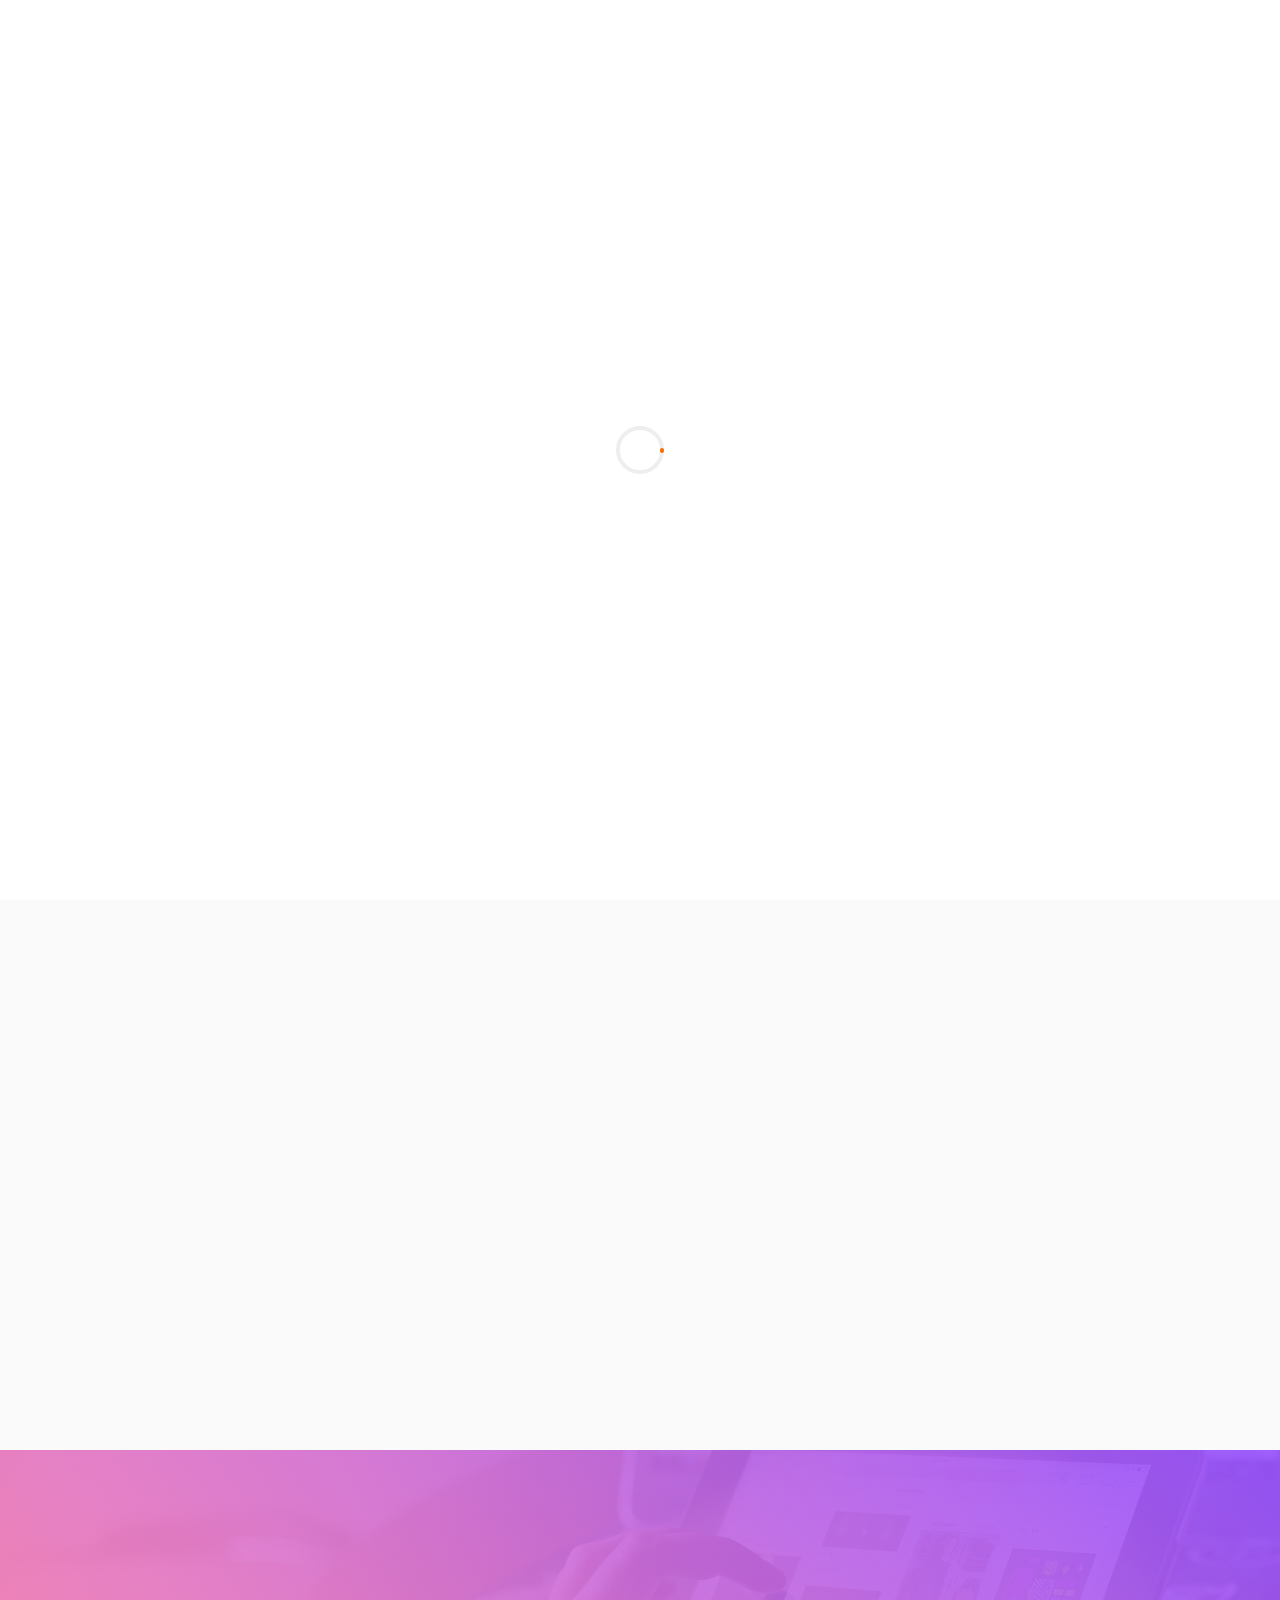
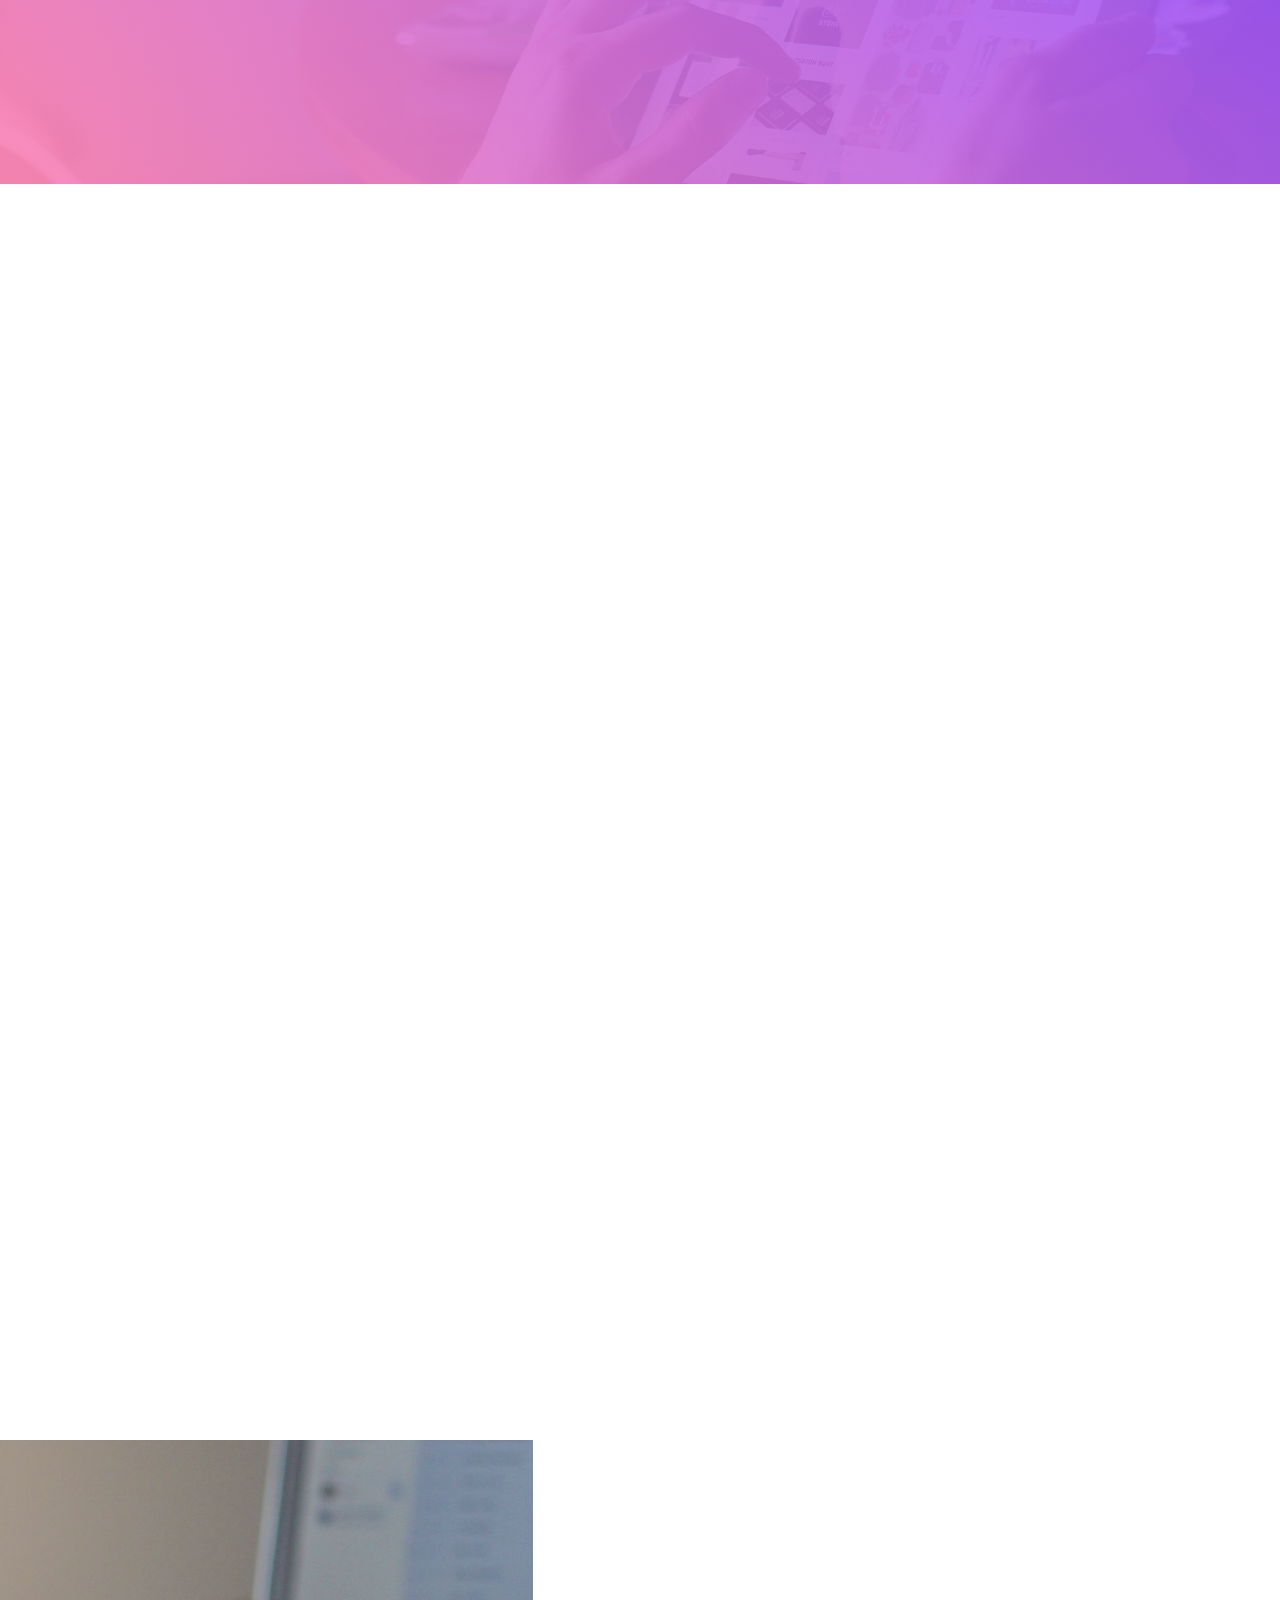
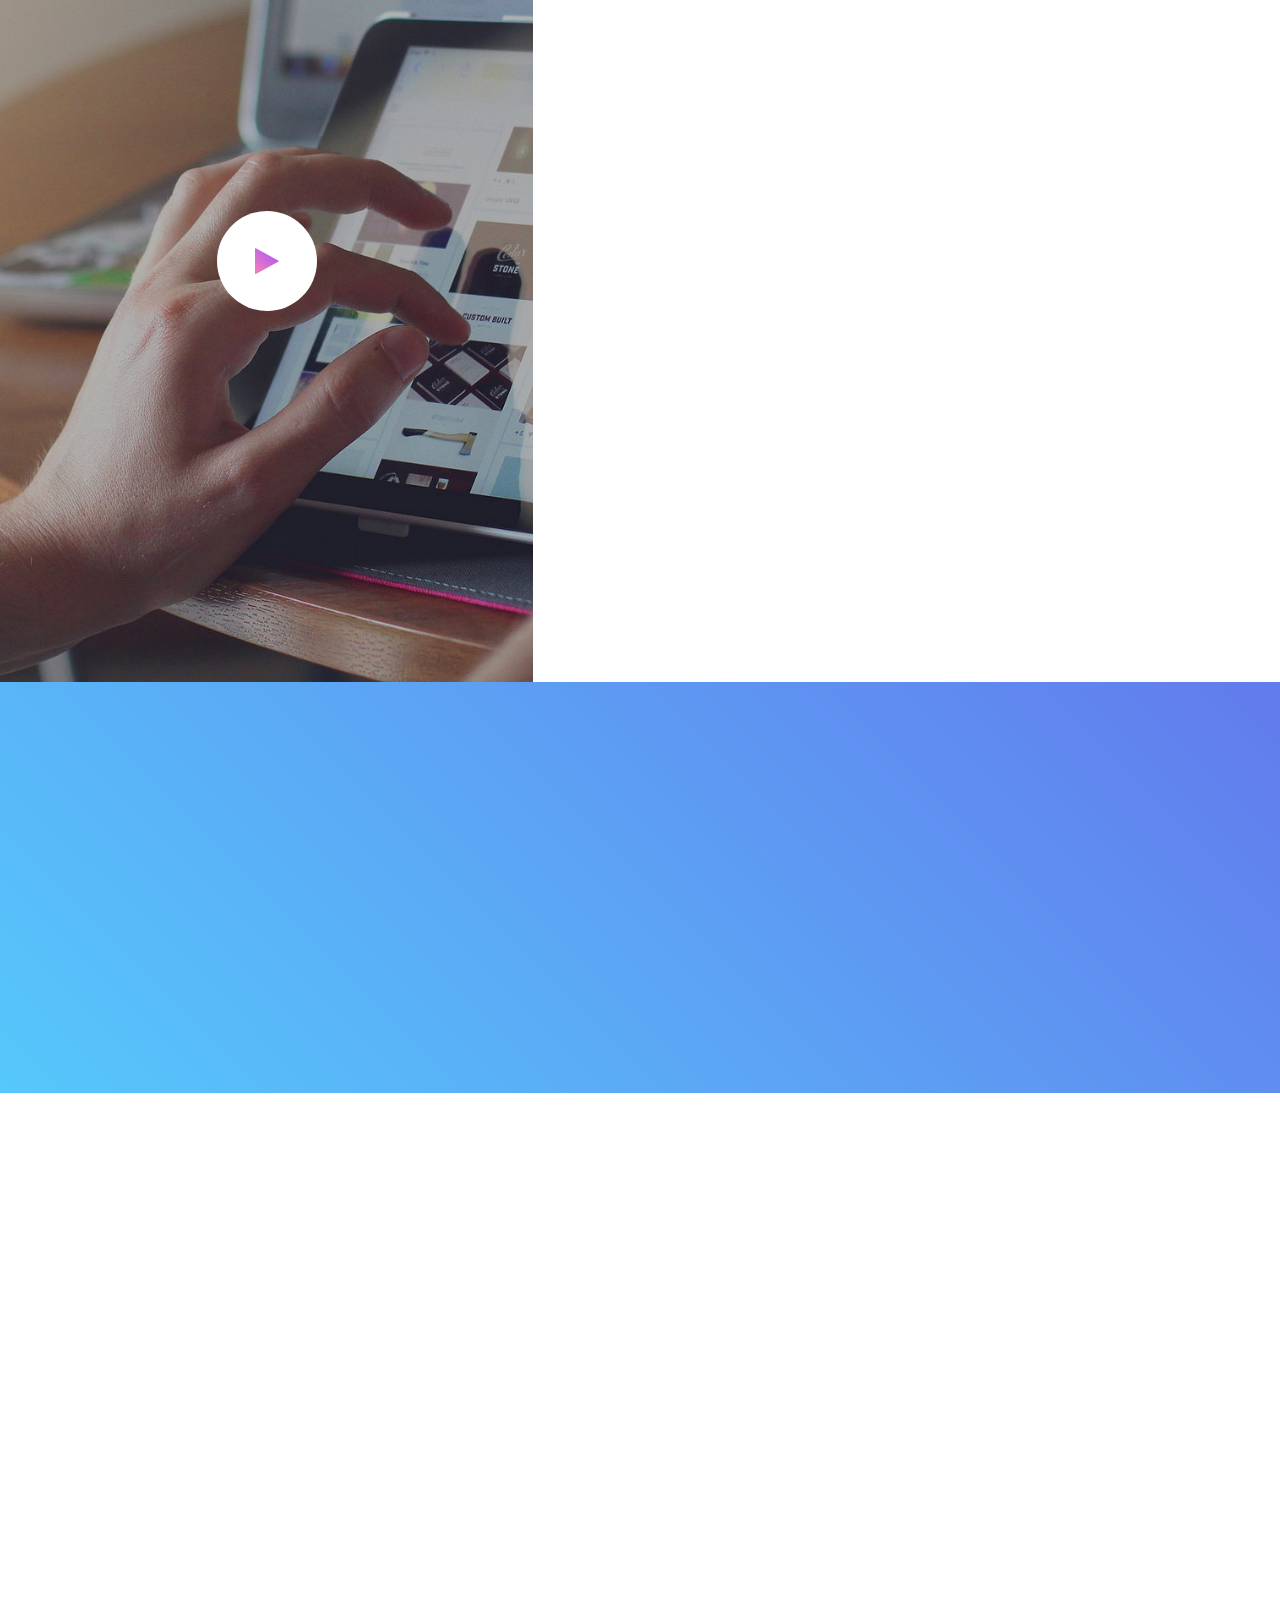
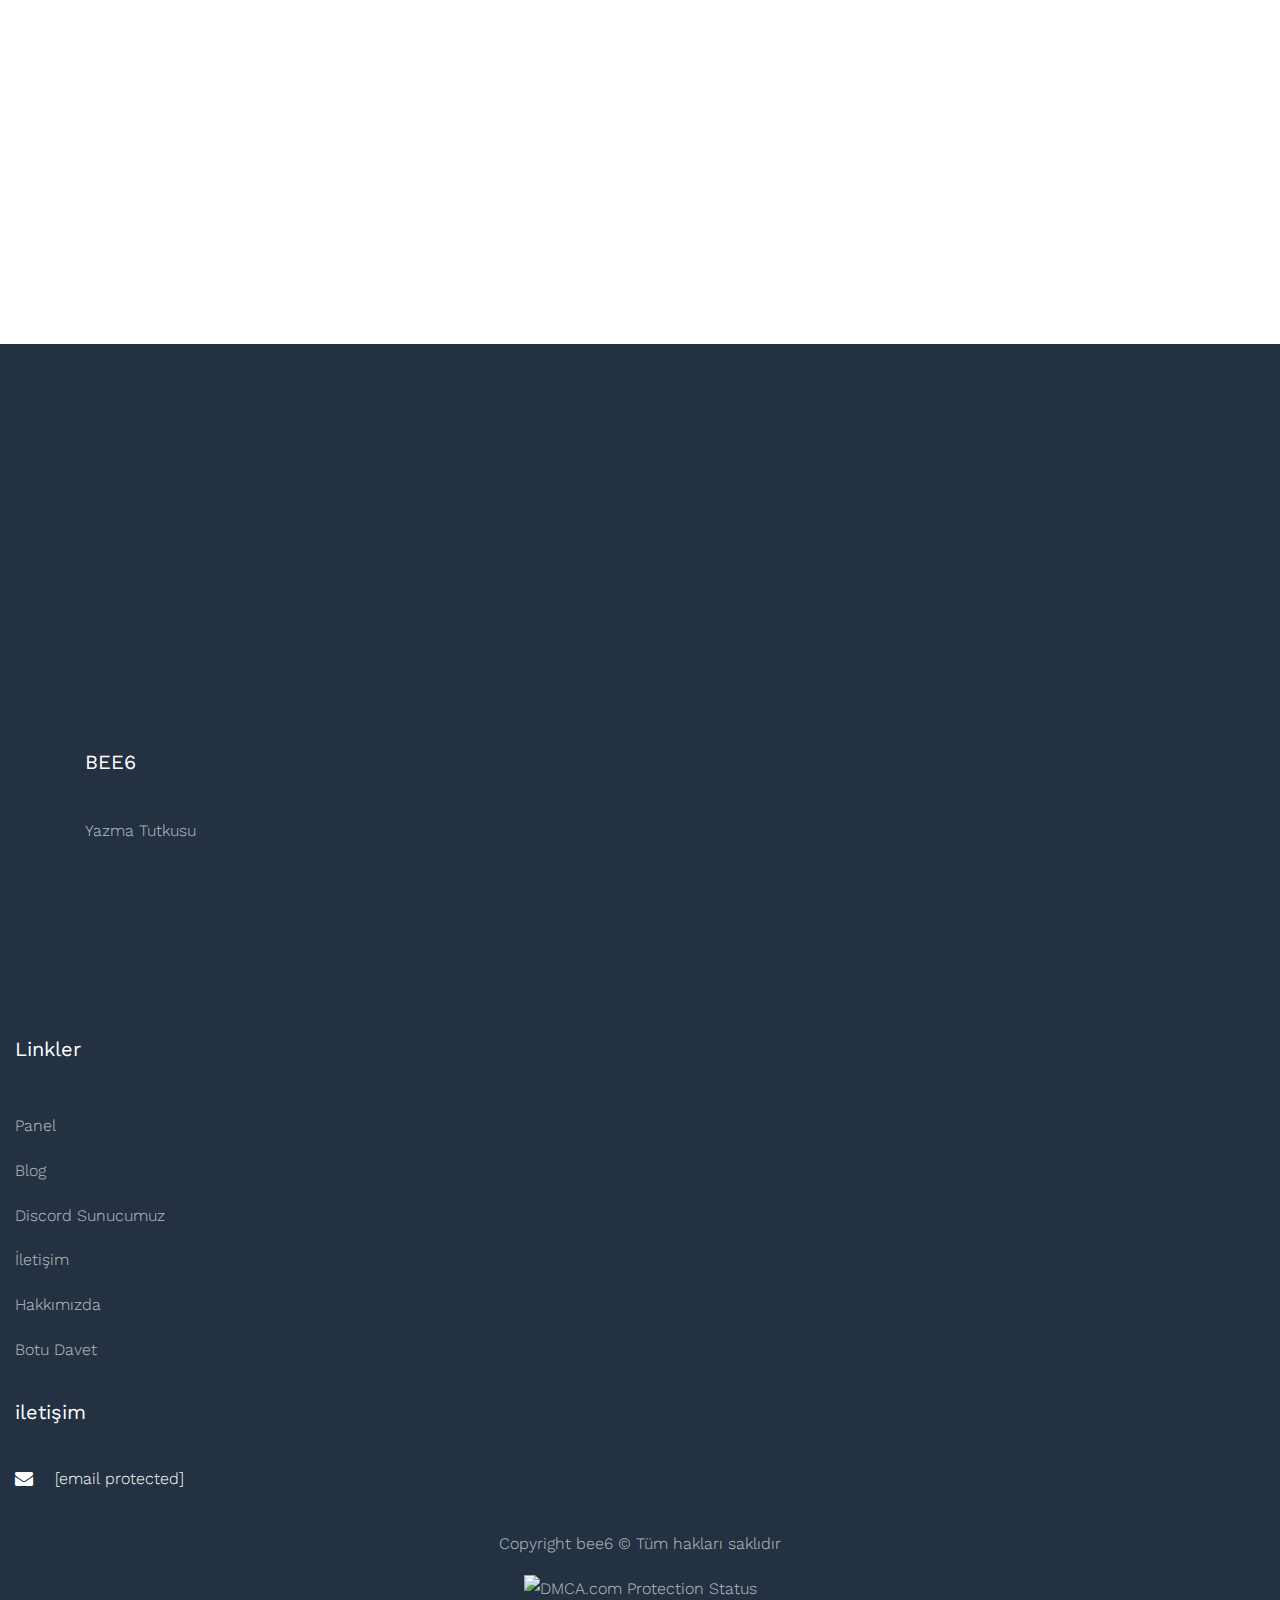
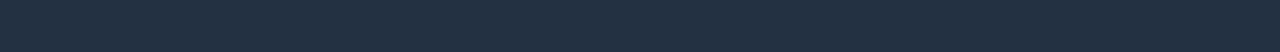
==== commit 7a1c74b5: "🦀🏓 Checkpoint ./index.html:26525871/5296" ====
--- a/index.html
+++ b/index.html
@@ -290,22 +290,23 @@
 <div class="block-7">
 <div class="text-center">
 <h2 class="heading">Yakında...</h2>
-<span class="price"><sup>₺</sup> <span class="number"></span></span>
+<span class="price"><sup></sup> <span class="number"></span></span>
 <span class="excerpt d-block">Yakında...</span>
 <h3 class="heading-2 mb-3">Yakında...</h3>
 <ul class="pricing-text mb-4">
-<li><strong>Yakında...</strong></li>
-<li><strong>Yakında...</strong> K</li>
+<li><strong>Yakında...</strong> </li>
+<li><strong>Yakında...</strong> </li>
 <li><strong>Yakında...</strong> </li>
 </ul>
+<a href="ops.html" class="btn btn-primary d-block px-3 py-3 mb-4">Satınal</a>
 </div>
 </div>
 </div>
 <div class="col-lg-3 col-md-6 ftco-animate">
 <div class="block-7">
 <div class="text-center">
-<h2 class="heading">Pro</h2>
-<span class="price"><sup>₺</sup> <span class="number">Yakında...</span></span>
+<h2 class="heading">Yakında...</h2>
+<span class="price"><sup></sup> <span class="number"></span></span>
 <span class="excerpt d-block"></span>
 <h3 class="heading-2 mb-3"></h3>
 <ul class="pricing-text mb-4">
@@ -322,15 +323,15 @@
 <div class="block-7">
 <div class="text-center">
 <h2 class="heading"></h2>
-<span class="price"><sup>₺</sup> <span class="number">500</span></span>
+<span class="price"><sup></sup> <span class="number"></span></span>
 <span class="excerpt d-block">Yakında...</span>
 <h3 class="heading-2 mb-3">Yakında...</h3>
 
 <ul class="pricing-text mb-4">
-<li><strong>150 Adet</strong> </li>
-<li><strong>25 Adet</strong> </li>
-<li><strong>Sunucu Koruma </strong> </li>
-<li>10 Yıl</li>
+<li><strong>Yakında...</strong> </li>
+<li><strong>Yakında...</strong> </li>
+<li><strong>Yakında... </strong> </li>
+<li>Yakında...</li>
 </ul>
 <a href="ops.html" class="btn btn-primary d-block px-3 py-3 mb-4">Satınal</a>
 </div>
@@ -351,7 +352,7 @@
 <div class="container-wrap">
 <div class="row no-gutters">
 <div class="col-lg-5 img services-img" style="background-image: url(images/bg_1.jpg);" data-stellar-background-ratio="0.5">
-<a href="https://youtu.be/QTE84_-4jb0" onclick="if (!window.__cfRLUnblockHandlers) return false; window.open(this.href, 'mywin', 'left=20,top=20,toolbar=1,resizable=0'); return false;" class="icon  d-flex justify-content-center align-items-center" data-cf-modified-d4767dfae8f7a9b9fb576b52-="">
+<a href="ops.html" onclick="if (!window.__cfRLUnblockHandlers) return false; window.open(this.href, 'mywin', 'left=20,top=20,toolbar=1,resizable=0'); return false;" class="icon  d-flex justify-content-center align-items-center" data-cf-modified-d4767dfae8f7a9b9fb576b52-="">
 <span class="icon-play"></a>
 </a>
 </div>
@@ -359,7 +360,7 @@
 <div class="services-wrap p-4 p-md-5">
 <div class="heading-section mb-5 ftco-animate">
 <h2 class="mb-2">Neden Biz?</h2>
-<span class="subheading">100.000 Sunucunun Tercihi</span>
+<span class="subheading">Size En İyi Hizmet İçin Çabalıyoruz.</span>
 </div>
 <div class="d-md-flex">
 <div class="one-half mr-4">
@@ -448,8 +449,8 @@
 </div>
 <div class="text">
 <p class="mb-5"></p>
-<p class="name">Bot Kodlama</p>
-<span class="position">FaoX</span>
+<p class="name">Bot Kodlama | Site Kodlama</p>
+<span class="position">FaoX |             FunsT</span>
 </div>
 </div>
 </div>
@@ -461,9 +462,10 @@
 </span>
 </div>
 <div class="text">
+<div class="text">
 <p class="mb-5"></p>
-<p class="name">Site Kodlama</p>
-<span class="position">FunsT</span>
+<p class="name"></p>
+<span class="position"></span>
 </div>
 </div>
 </div>
@@ -539,82 +541,12 @@
 </div>
 </section>
 
-<section class="ftco-section bg-light">
-<div class="container">
-<div class="row justify-content-center mb-5 pb-3">
-<div class="col-md-7 text-center heading-section ftco-animate">
-<h2>Güncel</h2>
-<p>Blog sitemiz tam sana göre ☺️</p>
-</div>
-</div>
-<div class="row">
-<div class="col-md-4 ftco-animate">
-<div class="blog-entry">
-<a href="" target="blank" class="block-20" style="background-image: url('https://www.muratkim.com/wp-content/uploads/2020/04/woman-using-a-smartphone-while-fronting-a-macbook-pro-and-196656-300x200.jpg');">
-</a>
-<div class="text d-flex py-4">
-<div class="meta mb-3">
-<div><a href="" target="blank">Fri, 17 Apr 2020 17:57:15 +0000</a></div>
-<div><a href="" target="blank">Eray şenel</a></div>
-<div><a href="" target="blank" class="meta-chat"><span class="icon-chat"></span> 0</a></div>
-</div>
-<div class="desc pl-3">
-<h3 class="heading"><a href="" target="blank"></a>Tek Kullanımlık Sms doğrulama nasıl yapılır?</h3>
-</div>
-</div>
-</div>
-</div>
-
-<div class="col-md-4 ftco-animate">
-<div class="blog-entry">
-<a href="https://www.muratkim.com/whatsappta-2-numara-alma/" target="blank" class="block-20" style="background-image: url('https://www.muratkim.com/wp-content/uploads/2020/04/close-up-photo-of-smartphone-3571094-1-300x200.jpg');">
-</a>
-<div class="text d-flex py-4">
-<div class="meta mb-3">
-<div><a href="https://www.muratkim.com/whatsappta-2-numara-alma/" target="blank">Fri, 17 Apr 2020 16:09:44 +0000</a></div>
-<div><a href="https://www.muratkim.com/whatsappta-2-numara-alma/" target="blank">Dilara Uslu</a></div>
-<div><a href="https://www.muratkim.com/whatsappta-2-numara-alma/" target="blank" class="meta-chat"><span class="icon-chat"></span> 0</a></div>
-</div>
-<div class="desc pl-3">
-<h3 class="heading"><a href="https://www.muratkim.com/whatsappta-2-numara-alma/" target="blank"></a>Whatsapp’ta 2. numara alma</h3>
-</div>
-</div>
-</div>
-</div>
-<div class="col-md-4 ftco-animate">
-<div class="blog-entry">
-<a href="https://www.muratkim.com/sms-onay-nasil-yapilir-whatsapp-netflix-twitter-discord/" target="blank" class="block-20" style="background-image: url('https://www.muratkim.com/wp-content/uploads/2020/04/android-android-phone-cell-phone-cellphone-404280-300x200.jpg');">
-</a>
-<div class="text d-flex py-4">
-<div class="meta mb-3">
-<div><a href="https://www.muratkim.com/sms-onay-nasil-yapilir-whatsapp-netflix-twitter-discord/" target="blank">Fri, 17 Apr 2020 15:58:46 +0000</a></div>
-<div><a href="https://www.muratkim.com/sms-onay-nasil-yapilir-whatsapp-netflix-twitter-discord/" target="blank">Murat Aydın</a></div>
-<div><a href="https://www.muratkim.com/sms-onay-nasil-yapilir-whatsapp-netflix-twitter-discord/" target="blank" class="meta-chat"><span class="icon-chat"></span> 0</a></div>
-</div>
-<div class="desc pl-3">
-<h3 class="heading"><a href="https://www.muratkim.com/sms-onay-nasil-yapilir-whatsapp-netflix-twitter-discord/" target="blank"></a>Sms onay nasıl yapılır? whatsapp, netflix, twitter, discord</h3>
-</div>
-</div>
-</div>
-</div>
-</div>
-</div>
-</section> 
-<center>
-<script async src="https://pagead2.googlesyndication.com/pagead/js/adsbygoogle.js" type="d4767dfae8f7a9b9fb576b52-text/javascript"></script>
-
-<ins class="adsbygoogle" style="display:inline-block;width:728px;height:90px" data-ad-client="ca-pub-3997950661380123" data-ad-slot="4603315959"></ins>
-<script type="d4767dfae8f7a9b9fb576b52-text/javascript">
-(adsbygoogle = window.adsbygoogle || []).push({});
-</script>
-</center>
-
 <footer class="ftco-footer ftco-bg-dark ftco-section">
 <div class="container">
 <div class="row mb-5">
 <div class="col-md">
 <div class="ftco-footer-widget mb-4">
-<h2 class="ftco-heading-2">MC-AT</h2>
+<h2 class="ftco-heading-2">BEE6</h2>
 <p>Yazma Tutkusu</p>
 <ul class="ftco-footer-social list-unstyled float-md-left float-lft mt-5">
 <li class="ftco-animate"><a href="https://www.mcadventuretime.com/destek" target="blank"><img src="https://discordapp.com/assets/1c8a54f25d101bdc607cec7228247a9a.svg" style="vertical-align: text-top; margin-left: 5px;" alt="Discord Sunucumuz" height="40" width="40"></a></li>
@@ -629,12 +561,12 @@
 <div class="ftco-footer-widget mb-4">
 <h2 class="ftco-heading-2">Linkler</h2>
 <ul class="list-unstyled">
-<li><a href="https://www.mcadventuretime.com/discord" class="py-2 d-block">Panel</a></li>
-<li><a href="https://www.muratkim.com/" target="blank" class="py-2 d-block">Blog</a></li>
-<li><a href="https://www.mcadventuretime.com/destek" class="py-2 d-block">Discord Sunucumuz</a></li>
-<li><a href="https://www.mcadventuretime.com/cdn-cgi/l/email-protection#3c5d585155527c51494e5d48575551125f5351" class="py-2 d-block">İletişim</a></li>
+<li><a href="ops.html" class="py-2 d-block">Panel</a></li>
+<li><a href="ops.html" target="blank" class="py-2 d-block">Blog</a></li>
+<li><a href="https://discord.gg/fXRRCHmabr" class="py-2 d-block">Discord Sunucumuz</a></li>
+<li><a href="ops.html" class="py-2 d-block">İletişim</a></li>
 <li><a href="index.html#" class="py-2 d-block">Hakkımızda</a></li>
-<li><a href="https://www.mcadventuretime.com/davet" onclick="if (!window.__cfRLUnblockHandlers) return false; window.open(this.href, 'mywin', 'left=20,top=20,width=350,height=600,toolbar=1,resizable=0'); return false;" class="py-2 d-block" data-cf-modified-d4767dfae8f7a9b9fb576b52-="">Botu Davet</a></li>
+<li><a href="https://discord.gg/fXRRCHmabr" onclick="if (!window.__cfRLUnblockHandlers) return false; window.open(this.href, 'mywin', 'left=20,top=20,width=350,height=600,toolbar=1,resizable=0'); return false;" class="py-2 d-block" data-cf-modified-d4767dfae8f7a9b9fb576b52-="">Botu Davet</a></li>
 </ul>
 </div>
 </div>
@@ -643,17 +575,15 @@
 <h2 class="ftco-heading-2">iletişim</h2>
 <div class="block-23 mb-3">
 <ul>
-<li><a href="https://www.mcadventuretime.com/cdn-cgi/l/email-protection#7c1d181115123c11090e1d08171511521f1311"><span class="icon icon-envelope"></span><span class="text"><span class="__cf_email__" data-cfemail="e180858c888fa18c949380958a888ccf828e8c">[email&#160;protected]</span></span></a></li>
+<li><a href="ops.html"><span class="icon icon-envelope"></span><span class="text"><span class="__cf_email__" data-cfemail="e180858c888fa18c949380958a888ccf828e8c">[email&#160;protected]</span></span></a></li>
 </ul>
-</div>
 </div>
 </div>
 </div>
 <div class="row">
 <div class="col-md-12 text-center">
-<p> Copyright muratkim.com &copy;<script data-cfasync="false" src="../cdn-cgi/scripts/5c5dd728/cloudflare-static/email-decode.min.js"></script><script type="d4767dfae8f7a9b9fb576b52-text/javascript">document.write(new Date().getFullYear());</script> Tüm hakları saklıdır</p>
+<p> Copyright bee6 &copy;<script data-cfasync="false" src="../cdn-cgi/scripts/5c5dd728/cloudflare-static/email-decode.min.js"></script><script type="d4767dfae8f7a9b9fb576b52-text/javascript">document.write(new Date().getFullYear());</script> Tüm hakları saklıdır</p>
 <a href="https://www.dmca.com/Protection/Status.aspx?ID=4343d962-8998-4411-bc06-fcede9834085" title="DMCA.com Protection Status" class="dmca-badge"> <img src="https://images.dmca.com/Badges/dmca-badge-w100-5x1-11.png?ID=4343d962-8998-4411-bc06-fcede9834085" alt="DMCA.com Protection Status" /></a> <script src="https://images.dmca.com/Badges/DMCABadgeHelper.min.js" type="d4767dfae8f7a9b9fb576b52-text/javascript"> </script>
-</div>
 </div>
 </div>
 </footer> 
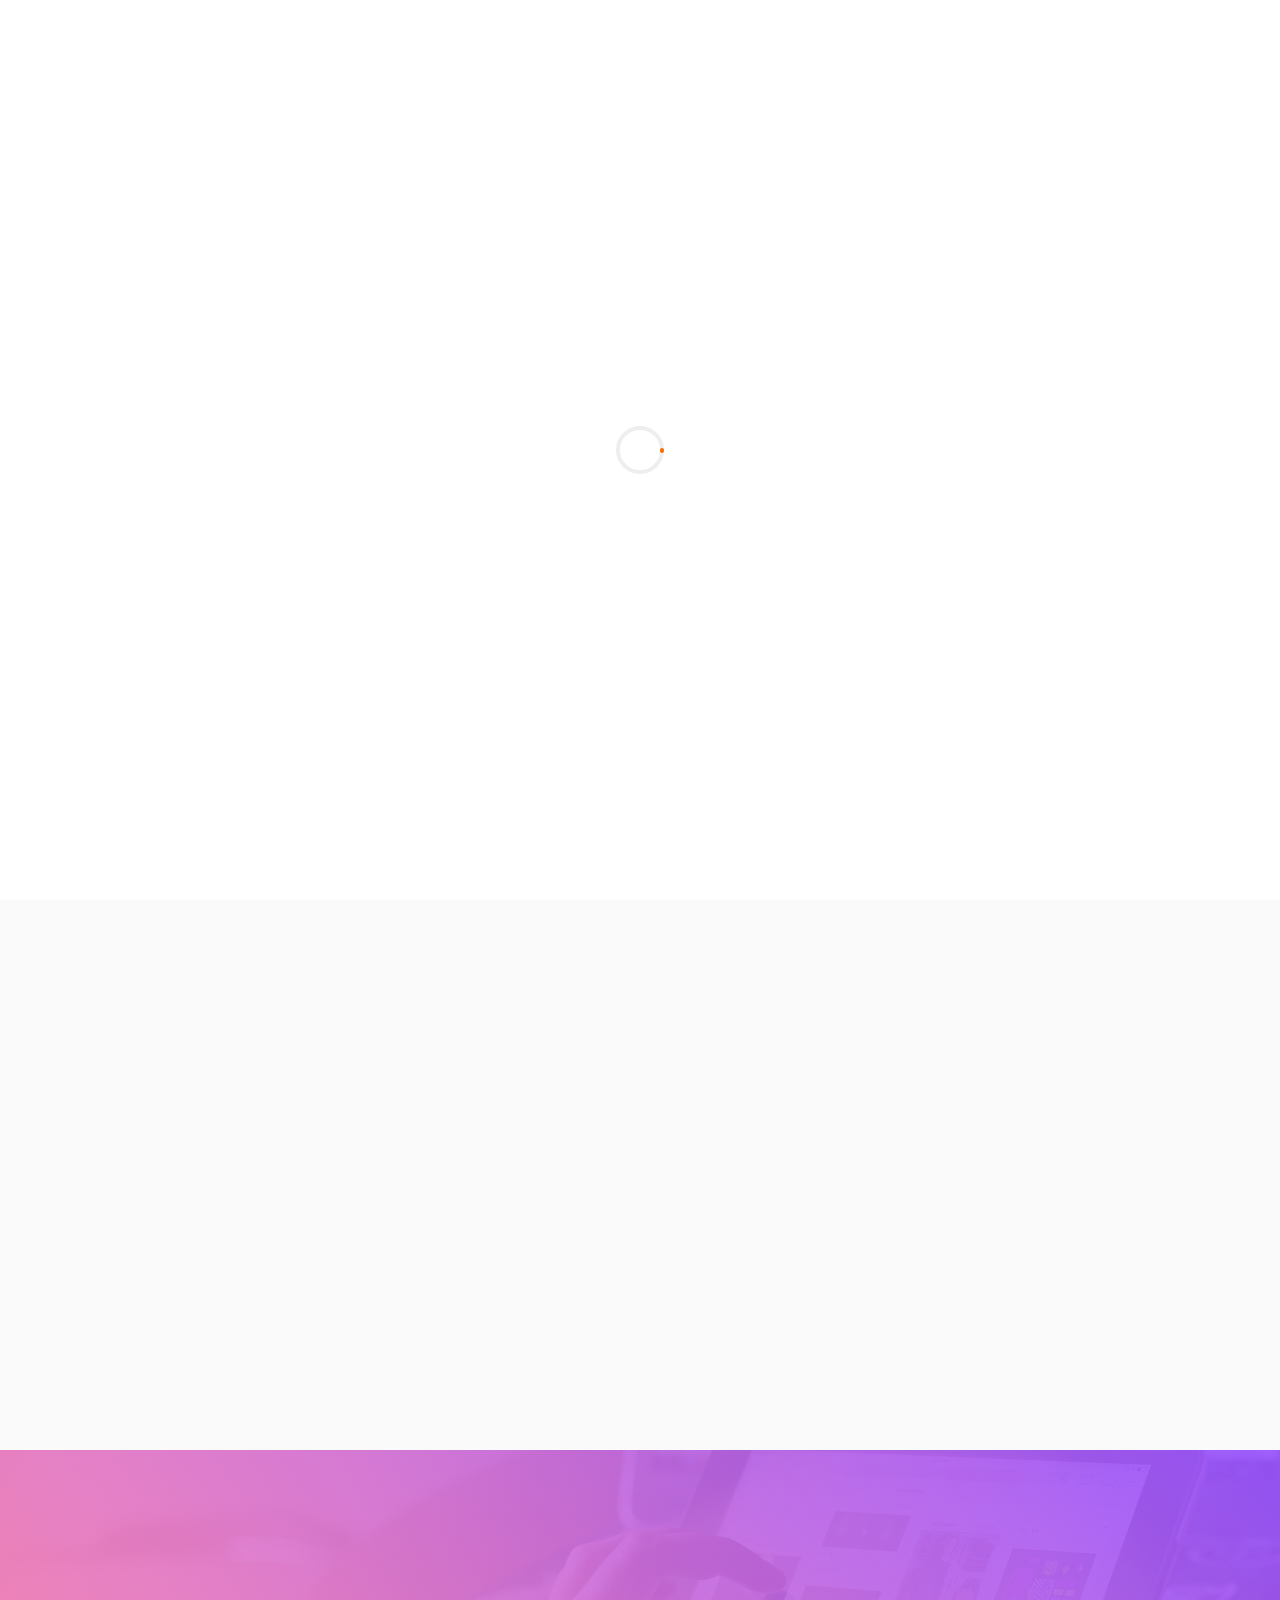
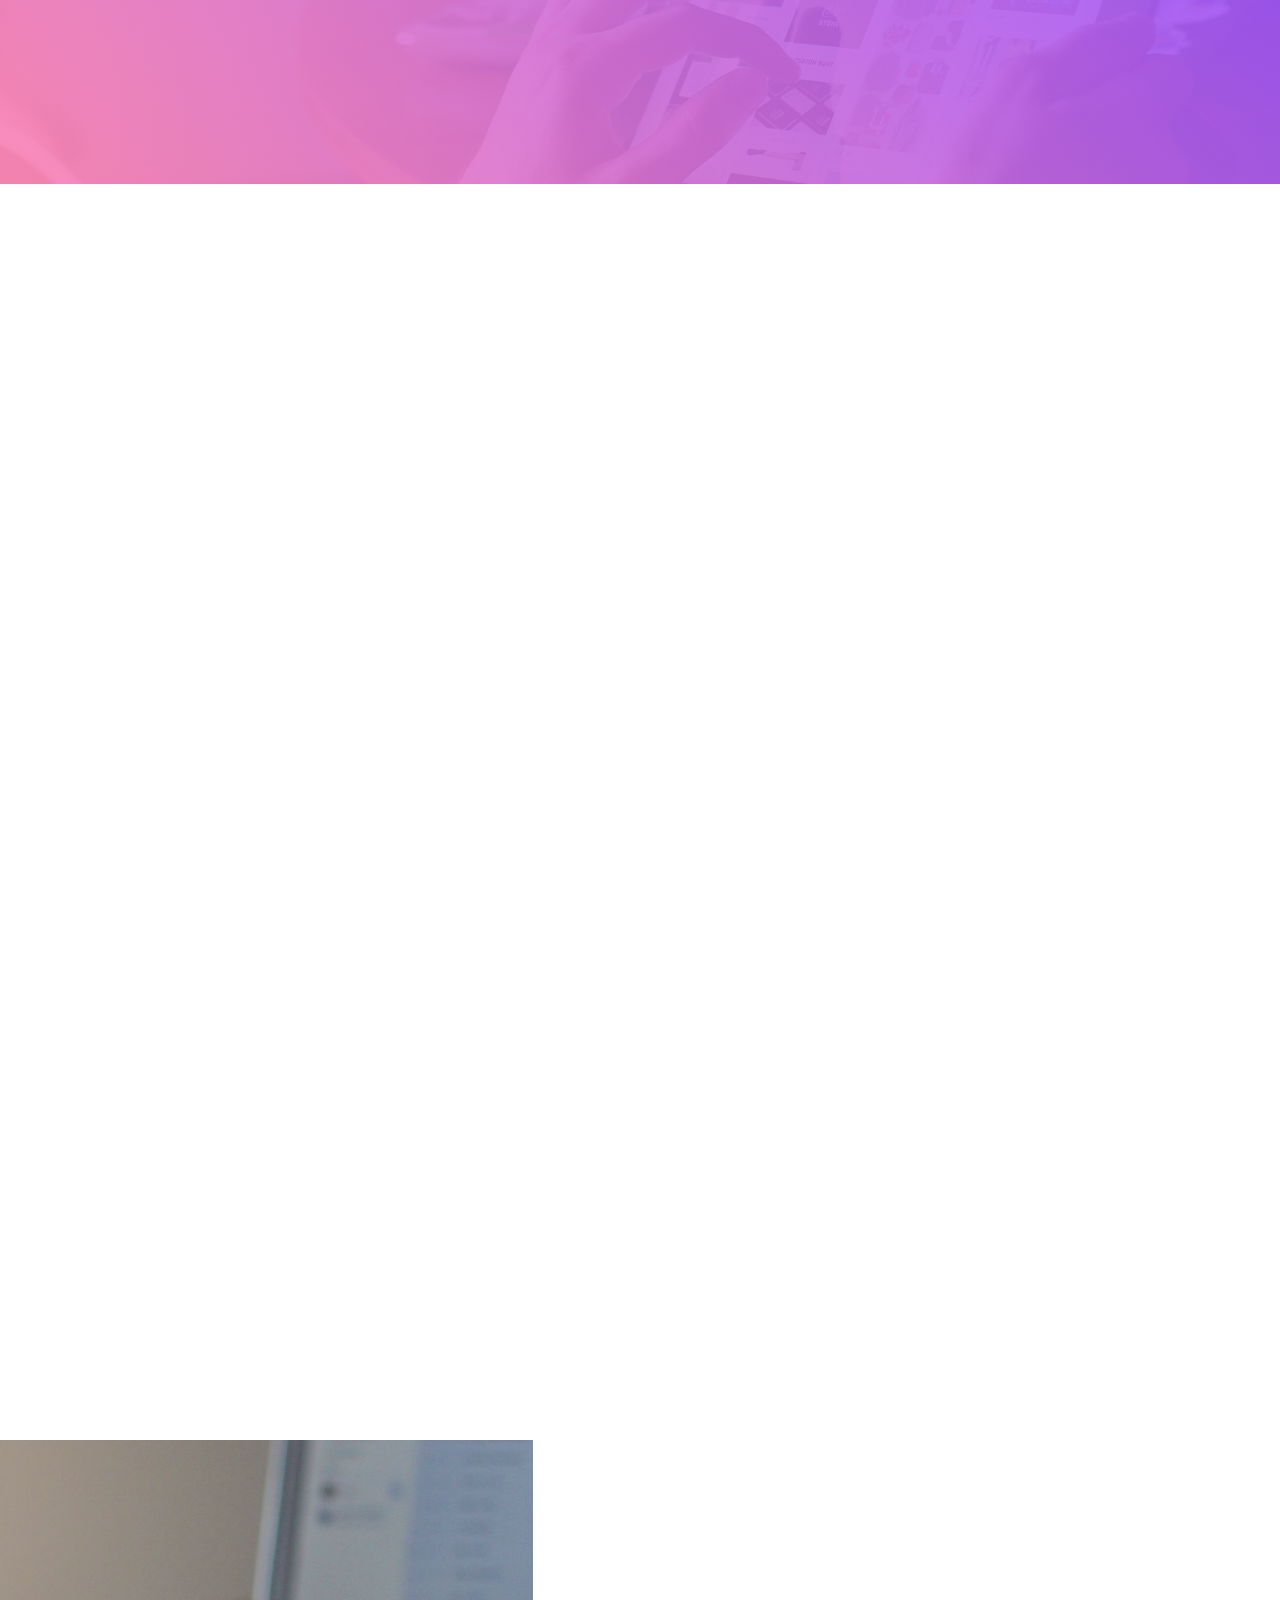
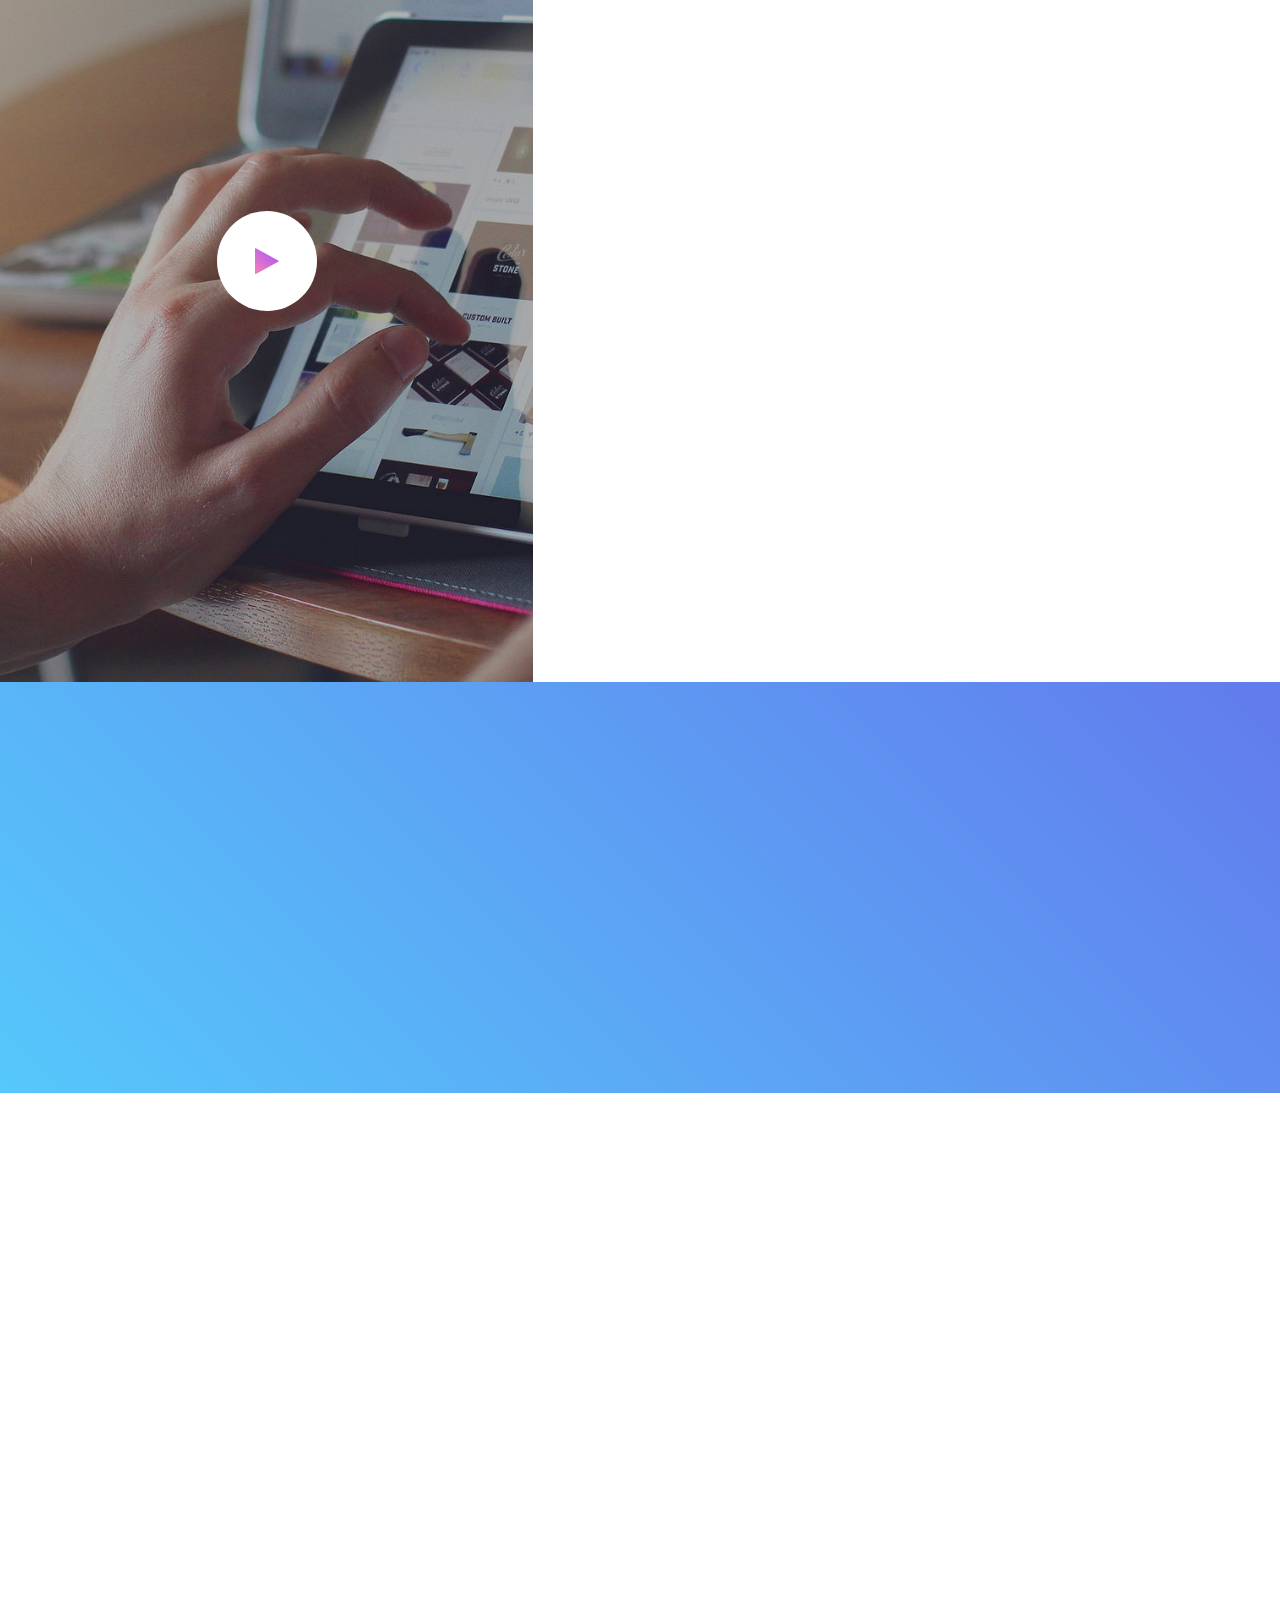
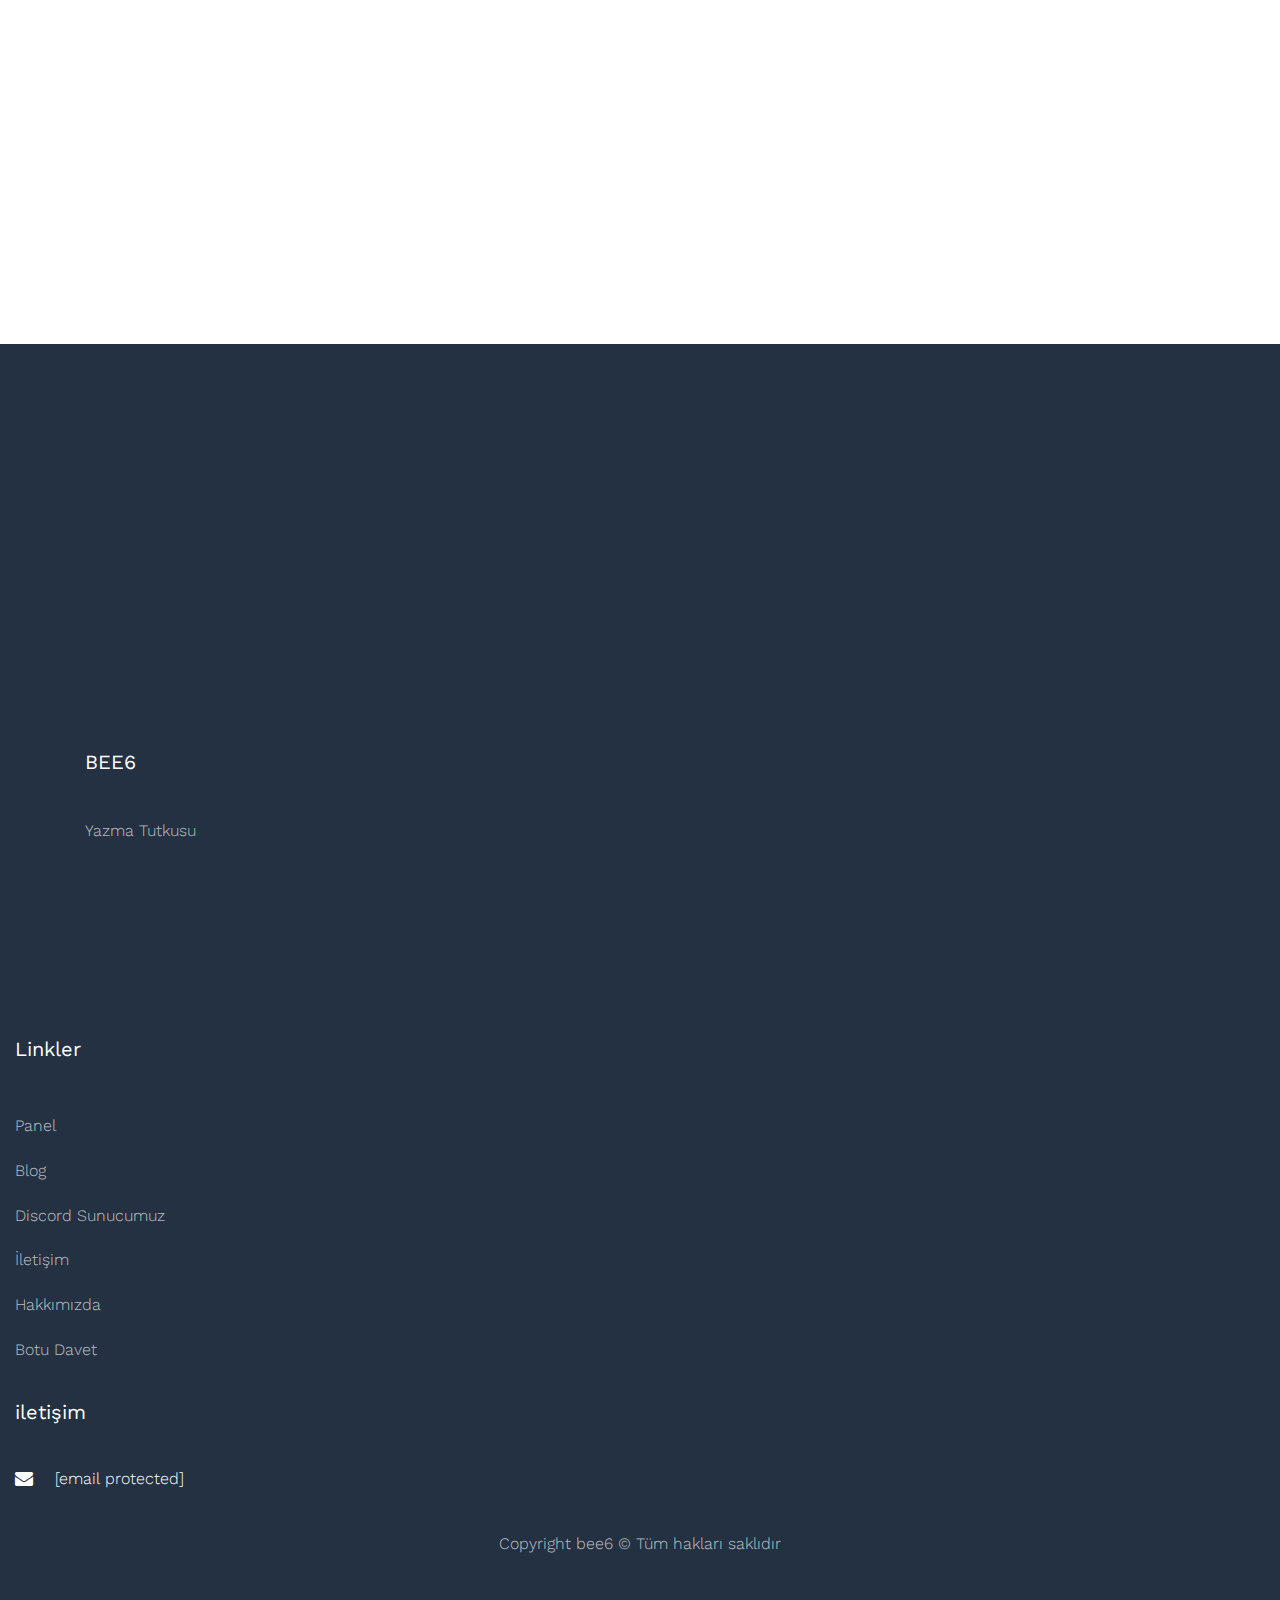
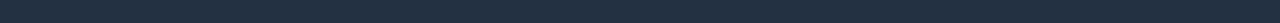
==== commit d8f339d7: "💾🗽 Checkpoint ./index.html:26525871/425" ====
--- a/index.html
+++ b/index.html
@@ -583,7 +583,6 @@
 <div class="row">
 <div class="col-md-12 text-center">
 <p> Copyright bee6 &copy;<script data-cfasync="false" src="../cdn-cgi/scripts/5c5dd728/cloudflare-static/email-decode.min.js"></script><script type="d4767dfae8f7a9b9fb576b52-text/javascript">document.write(new Date().getFullYear());</script> Tüm hakları saklıdır</p>
-<a href="https://www.dmca.com/Protection/Status.aspx?ID=4343d962-8998-4411-bc06-fcede9834085" title="DMCA.com Protection Status" class="dmca-badge"> <img src="https://images.dmca.com/Badges/dmca-badge-w100-5x1-11.png?ID=4343d962-8998-4411-bc06-fcede9834085" alt="DMCA.com Protection Status" /></a> <script src="https://images.dmca.com/Badges/DMCABadgeHelper.min.js" type="d4767dfae8f7a9b9fb576b52-text/javascript"> </script>
 </div>
 </div>
 </footer> 
